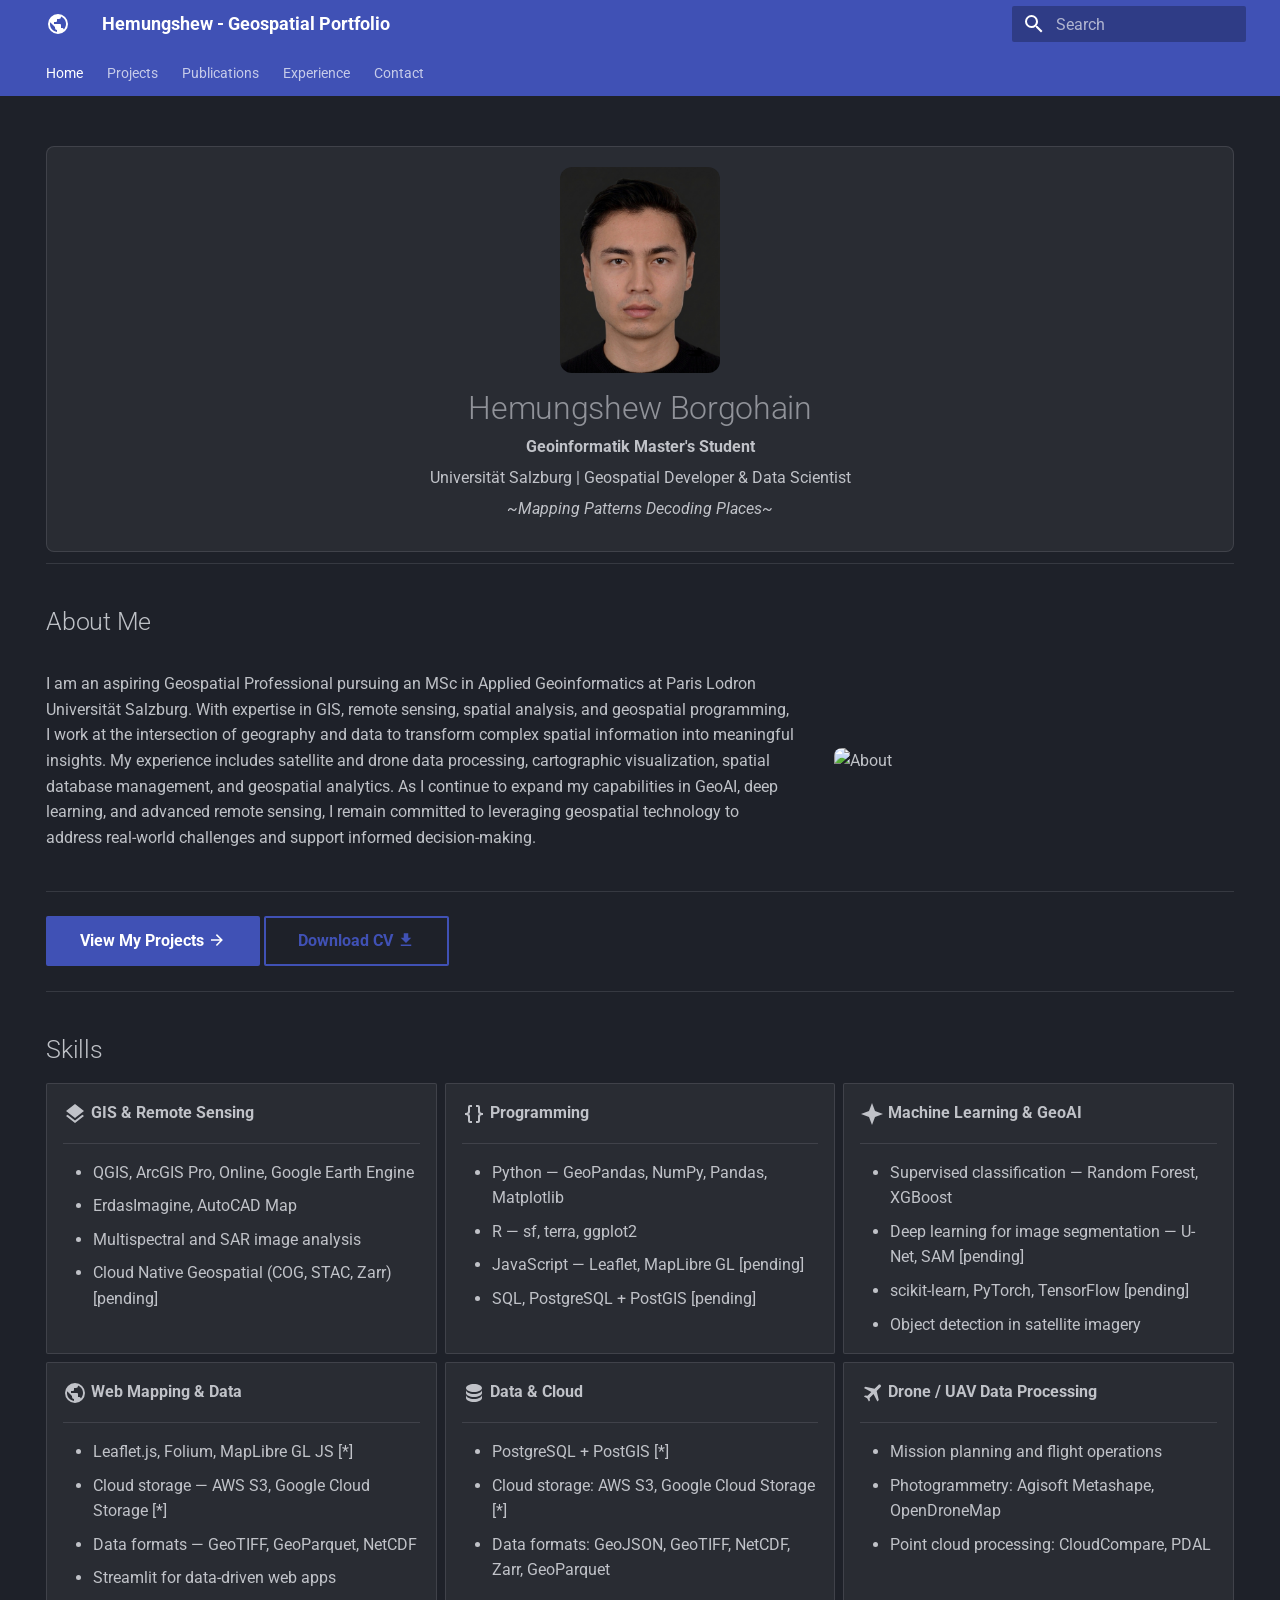
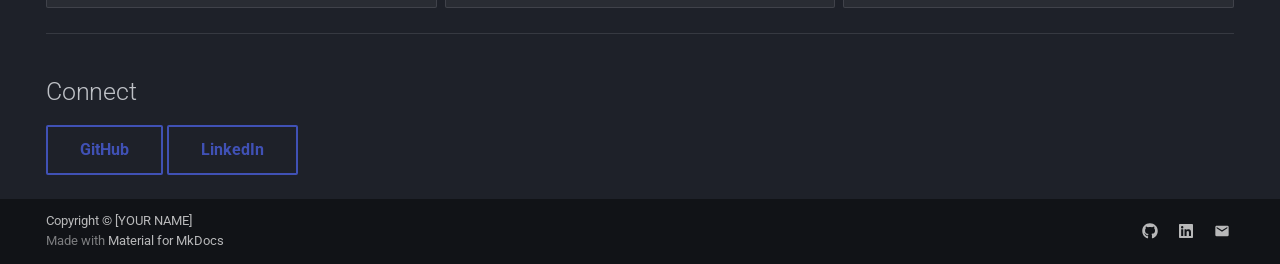
==== index.html @ 86bd63c1 "Deployed 349ab94 with MkDocs version: 1.6.1" ====
<!doctype html>
<html lang="en" class="no-js">
  <head>
    
      <meta charset="utf-8">
      <meta name="viewport" content="width=device-width,initial-scale=1">
      
        <meta name="description" content="Portfolio of Hemungshew — Geospatial Developer & Data Scientist">
      
      
        <meta name="author" content="Hemungshew">
      
      
      
      
        <link rel="next" href="projects/">
      
      
        
      
      
      <link rel="icon" href="assets/images/favicon.png">
      <meta name="generator" content="mkdocs-1.6.1, mkdocs-material-9.8.1">
    
    
      
        <title>Hemungshew - Geospatial Portfolio</title>
      
    
    
      <link rel="stylesheet" href="assets/stylesheets/main.57a0d79d.min.css">
      
        
        <link rel="stylesheet" href="assets/stylesheets/palette.fb2fffe2.min.css">
      
      


    
    
      
    
    
      
        
        
        <link rel="preconnect" href="https://fonts.gstatic.com" crossorigin>
        <link rel="stylesheet" href="https://fonts.googleapis.com/css?family=Roboto:300,300i,400,400i,700,700i%7CRoboto+Mono:400,400i,700,700i&display=fallback">
        <style>:root{--md-text-font:"Roboto";--md-code-font:"Roboto Mono"}</style>
      
    
    
      <link rel="stylesheet" href="assets/css/extra.css">
    
    <script>__md_scope=new URL(".",location),__md_hash=e=>[...e].reduce(((e,_)=>(e<<5)-e+_.charCodeAt(0)),0),__md_get=(e,_=localStorage,t=__md_scope)=>JSON.parse(_.getItem(t.pathname+"."+e)),__md_set=(e,_,t=localStorage,a=__md_scope)=>{try{t.setItem(a.pathname+"."+e,JSON.stringify(_))}catch(e){}}</script>
    
      

    
    
  </head>
  
  
    
    
    
    
    
    <body dir="ltr" data-md-color-scheme="slate" data-md-color-primary="indigo" data-md-color-accent="blue">
  
    
    <input class="md-toggle" data-md-toggle="drawer" type="checkbox" id="__drawer" autocomplete="off">
    <input class="md-toggle" data-md-toggle="search" type="checkbox" id="__search" autocomplete="off">
    <label class="md-overlay" for="__drawer"></label>
    <div data-md-component="skip">
      
        
        <a href="#about-me" class="md-skip">
          Skip to content
        </a>
      
    </div>
    <div data-md-component="announce">
      
    </div>
    
    
      

<header class="md-header" data-md-component="header">
  <nav class="md-header__inner md-grid" aria-label="Header">
    <a href="." title="Hemungshew - Geospatial Portfolio" class="md-header__button md-logo" aria-label="Hemungshew - Geospatial Portfolio" data-md-component="logo">
      
  
  <svg xmlns="http://www.w3.org/2000/svg" viewBox="0 0 24 24"><path d="M17.9 17.39c-.26-.8-1.01-1.39-1.9-1.39h-1v-3a1 1 0 0 0-1-1H8v-2h2a1 1 0 0 0 1-1V7h2a2 2 0 0 0 2-2v-.41a7.984 7.984 0 0 1 2.9 12.8M11 19.93c-3.95-.49-7-3.85-7-7.93 0-.62.08-1.22.21-1.79L9 15v1a2 2 0 0 0 2 2m1-16A10 10 0 0 0 2 12a10 10 0 0 0 10 10 10 10 0 0 0 10-10A10 10 0 0 0 12 2"/></svg>

    </a>
    <label class="md-header__button md-icon" for="__drawer">
      
      <svg xmlns="http://www.w3.org/2000/svg" viewBox="0 0 24 24"><path d="M3 6h18v2H3zm0 5h18v2H3zm0 5h18v2H3z"/></svg>
    </label>
    <div class="md-header__title" data-md-component="header-title">
      <div class="md-header__ellipsis">
        <div class="md-header__topic">
          <span class="md-ellipsis">
            Hemungshew - Geospatial Portfolio
          </span>
        </div>
        <div class="md-header__topic" data-md-component="header-topic">
          <span class="md-ellipsis">
            
              Home
            
          </span>
        </div>
      </div>
    </div>
    
      
    
    
    
    
      
      
        <label class="md-header__button md-icon" for="__search">
          
          <svg xmlns="http://www.w3.org/2000/svg" viewBox="0 0 24 24"><path d="M9.5 3A6.5 6.5 0 0 1 16 9.5c0 1.61-.59 3.09-1.56 4.23l.27.27h.79l5 5-1.5 1.5-5-5v-.79l-.27-.27A6.52 6.52 0 0 1 9.5 16 6.5 6.5 0 0 1 3 9.5 6.5 6.5 0 0 1 9.5 3m0 2C7 5 5 7 5 9.5S7 14 9.5 14 14 12 14 9.5 12 5 9.5 5"/></svg>
        </label>
        <div class="md-search" data-md-component="search" role="dialog">
  <label class="md-search__overlay" for="__search"></label>
  <div class="md-search__inner" role="search">
    <form class="md-search__form" name="search">
      <input type="text" class="md-search__input" name="query" aria-label="Search" placeholder="Search" autocapitalize="off" autocorrect="off" autocomplete="off" spellcheck="false" data-md-component="search-query" required>
      <label class="md-search__icon md-icon" for="__search">
        
        <svg xmlns="http://www.w3.org/2000/svg" viewBox="0 0 24 24"><path d="M9.5 3A6.5 6.5 0 0 1 16 9.5c0 1.61-.59 3.09-1.56 4.23l.27.27h.79l5 5-1.5 1.5-5-5v-.79l-.27-.27A6.52 6.52 0 0 1 9.5 16 6.5 6.5 0 0 1 3 9.5 6.5 6.5 0 0 1 9.5 3m0 2C7 5 5 7 5 9.5S7 14 9.5 14 14 12 14 9.5 12 5 9.5 5"/></svg>
        
        <svg xmlns="http://www.w3.org/2000/svg" viewBox="0 0 24 24"><path d="M20 11v2H8l5.5 5.5-1.42 1.42L4.16 12l7.92-7.92L13.5 5.5 8 11z"/></svg>
      </label>
      <nav class="md-search__options" aria-label="Search">
        
        <button type="reset" class="md-search__icon md-icon" title="Clear" aria-label="Clear" tabindex="-1">
          
          <svg xmlns="http://www.w3.org/2000/svg" viewBox="0 0 24 24"><path d="M19 6.41 17.59 5 12 10.59 6.41 5 5 6.41 10.59 12 5 17.59 6.41 19 12 13.41 17.59 19 19 17.59 13.41 12z"/></svg>
        </button>
      </nav>
      
    </form>
    <div class="md-search__output">
      <div class="md-search__scrollwrap" tabindex="0" data-md-scrollfix>
        <div class="md-search-result" data-md-component="search-result">
          <div class="md-search-result__meta">
            Initializing search
          </div>
          <ol class="md-search-result__list" role="presentation"></ol>
        </div>
      </div>
    </div>
  </div>
</div>
      
    
    
  </nav>
  
</header>
    
    <div class="md-container" data-md-component="container">
      
      
        
          
            
<nav class="md-tabs" aria-label="Tabs" data-md-component="tabs">
  <div class="md-grid">
    <ul class="md-tabs__list">
      
        
  
  
  
    
  
  
    <li class="md-tabs__item md-tabs__item--active">
      <a href="." class="md-tabs__link">
        
  
  
    
  
  Home

      </a>
    </li>
  

      
        
  
  
  
  
    
    
      <li class="md-tabs__item">
        <a href="projects/" class="md-tabs__link">
          
  
  
  Projects

        </a>
      </li>
    
  

      
        
  
  
  
  
    <li class="md-tabs__item">
      <a href="publications/" class="md-tabs__link">
        
  
  
    
  
  Publications

      </a>
    </li>
  

      
        
  
  
  
  
    <li class="md-tabs__item">
      <a href="experience/" class="md-tabs__link">
        
  
  
    
  
  Experience

      </a>
    </li>
  

      
        
  
  
  
  
    <li class="md-tabs__item">
      <a href="contact/" class="md-tabs__link">
        
  
  
    
  
  Contact

      </a>
    </li>
  

      
    </ul>
  </div>
</nav>
          
        
      
      <main class="md-main" data-md-component="main">
        <div class="md-main__inner md-grid">
          
            
              
                
              
              <div class="md-sidebar md-sidebar--primary" data-md-component="sidebar" data-md-type="navigation" hidden>
                <div class="md-sidebar__scrollwrap">
                  <div class="md-sidebar__inner">
                    


  


<nav class="md-nav md-nav--primary md-nav--lifted" aria-label="Navigation" data-md-level="0">
  <label class="md-nav__title" for="__drawer">
    <a href="." title="Hemungshew - Geospatial Portfolio" class="md-nav__button md-logo" aria-label="Hemungshew - Geospatial Portfolio" data-md-component="logo">
      
  
  <svg xmlns="http://www.w3.org/2000/svg" viewBox="0 0 24 24"><path d="M17.9 17.39c-.26-.8-1.01-1.39-1.9-1.39h-1v-3a1 1 0 0 0-1-1H8v-2h2a1 1 0 0 0 1-1V7h2a2 2 0 0 0 2-2v-.41a7.984 7.984 0 0 1 2.9 12.8M11 19.93c-3.95-.49-7-3.85-7-7.93 0-.62.08-1.22.21-1.79L9 15v1a2 2 0 0 0 2 2m1-16A10 10 0 0 0 2 12a10 10 0 0 0 10 10 10 10 0 0 0 10-10A10 10 0 0 0 12 2"/></svg>

    </a>
    Hemungshew - Geospatial Portfolio
  </label>
  
  <ul class="md-nav__list" data-md-scrollfix>
    
      
      
  
  
    
  
  
  
    <li class="md-nav__item md-nav__item--active">
      
      <input class="md-nav__toggle md-toggle" type="checkbox" id="__toc">
      
      
      
        <label class="md-nav__link md-nav__link--active" for="__toc">
          
  
  
  <span class="md-ellipsis">
    
  
    Home
  

    
  </span>
  
  

          <span class="md-nav__icon md-icon"></span>
        </label>
      
      <a href="." class="md-nav__link md-nav__link--active">
        
  
  
  <span class="md-ellipsis">
    
  
    Home
  

    
  </span>
  
  

      </a>
      
        

<nav class="md-nav md-nav--secondary" aria-label="Table of contents">
  
  
  
  
    <label class="md-nav__title" for="__toc">
      <span class="md-nav__icon md-icon"></span>
      Table of contents
    </label>
    <ul class="md-nav__list" data-md-component="toc" data-md-scrollfix>
      
        <li class="md-nav__item">
  <a href="#about-me" class="md-nav__link">
    <span class="md-ellipsis">
      
        About Me
      
    </span>
  </a>
  
</li>
      
        <li class="md-nav__item">
  <a href="#skills" class="md-nav__link">
    <span class="md-ellipsis">
      
        Skills
      
    </span>
  </a>
  
</li>
      
        <li class="md-nav__item">
  <a href="#connect" class="md-nav__link">
    <span class="md-ellipsis">
      
        Connect
      
    </span>
  </a>
  
</li>
      
    </ul>
  
</nav>
      
    </li>
  

    
      
      
  
  
  
  
    
    
    
    
      
      
    
    
    <li class="md-nav__item md-nav__item--nested">
      
        
        
        <input class="md-nav__toggle md-toggle " type="checkbox" id="__nav_2" >
        
          
          <label class="md-nav__link" for="__nav_2" id="__nav_2_label" tabindex="0">
            
  
  
  <span class="md-ellipsis">
    
  
    Projects
  

    
  </span>
  
  

            <span class="md-nav__icon md-icon"></span>
          </label>
        
        <nav class="md-nav" data-md-level="1" aria-labelledby="__nav_2_label" aria-expanded="false">
          <label class="md-nav__title" for="__nav_2">
            <span class="md-nav__icon md-icon"></span>
            
  
    Projects
  

          </label>
          <ul class="md-nav__list" data-md-scrollfix>
            
              
                
  
  
  
  
    <li class="md-nav__item">
      <a href="projects/" class="md-nav__link">
        
  
  
  <span class="md-ellipsis">
    
  
    All Projects
  

    
  </span>
  
  

      </a>
    </li>
  

              
            
              
                
  
  
  
  
    <li class="md-nav__item">
      <a href="projects/sample-project/" class="md-nav__link">
        
  
  
  <span class="md-ellipsis">
    
  
    Sample Project
  

    
  </span>
  
  

      </a>
    </li>
  

              
            
              
                
  
  
  
  
    <li class="md-nav__item">
      <a href="projects/sample-notebook/" class="md-nav__link">
        
  
  
  <span class="md-ellipsis">
    
  
    Sample Notebook
  

    
  </span>
  
  

      </a>
    </li>
  

              
            
          </ul>
        </nav>
      
    </li>
  

    
      
      
  
  
  
  
    <li class="md-nav__item">
      <a href="publications/" class="md-nav__link">
        
  
  
  <span class="md-ellipsis">
    
  
    Publications
  

    
  </span>
  
  

      </a>
    </li>
  

    
      
      
  
  
  
  
    <li class="md-nav__item">
      <a href="experience/" class="md-nav__link">
        
  
  
  <span class="md-ellipsis">
    
  
    Experience
  

    
  </span>
  
  

      </a>
    </li>
  

    
      
      
  
  
  
  
    <li class="md-nav__item">
      <a href="contact/" class="md-nav__link">
        
  
  
  <span class="md-ellipsis">
    
  
    Contact
  

    
  </span>
  
  

      </a>
    </li>
  

    
  </ul>
</nav>
                  </div>
                </div>
              </div>
            
            
              
                
              
              <div class="md-sidebar md-sidebar--secondary" data-md-component="sidebar" data-md-type="toc" hidden>
                <div class="md-sidebar__scrollwrap">
                  <div class="md-sidebar__inner">
                    

<nav class="md-nav md-nav--secondary" aria-label="Table of contents">
  
  
  
  
    <label class="md-nav__title" for="__toc">
      <span class="md-nav__icon md-icon"></span>
      Table of contents
    </label>
    <ul class="md-nav__list" data-md-component="toc" data-md-scrollfix>
      
        <li class="md-nav__item">
  <a href="#about-me" class="md-nav__link">
    <span class="md-ellipsis">
      
        About Me
      
    </span>
  </a>
  
</li>
      
        <li class="md-nav__item">
  <a href="#skills" class="md-nav__link">
    <span class="md-ellipsis">
      
        Skills
      
    </span>
  </a>
  
</li>
      
        <li class="md-nav__item">
  <a href="#connect" class="md-nav__link">
    <span class="md-ellipsis">
      
        Connect
      
    </span>
  </a>
  
</li>
      
    </ul>
  
</nav>
                  </div>
                </div>
              </div>
            
          
          
            <div class="md-content" data-md-component="content">
              
              <article class="md-content__inner md-typeset">
                
                  
  




<!--
CHECKLIST FOR THIS PAGE:
- [ ] Replace [YOUR NAME] with your full name (3 places)
- [ ] Replace [YOUR JOB TITLE] with your current or target role
- [ ] Replace [YOUR TAGLINE] with a short phrase describing your focus
- [ ] Rewrite the About Me paragraph with your own words
- [ ] Replace assets/images/profile.png with your actual photo (keep the filename or update it below)
- [ ] Replace assets/images/about.png with your own image (a field photo, map, or workspace shot)
- [ ] Edit the skill cards to match your actual skills (add, remove, or rename cards as needed)
- [ ] Update GitHub and LinkedIn links in the Connect section
- [ ] Add your CV PDF to docs/assets/ and update the filename in the Download CV button
-->

<div class="hero">
  <img src="assets/images/profile.png" alt="[YOUR NAME]" class="profile-photo">
  <h1>Hemungshew Borgohain</h1>
  <p><strong>Geoinformatik Master's Student</strong></p>
  <p class="hero-tagline">Universität Salzburg | Geospatial Developer & Data Scientist</p>
  <p><em>~Mapping Patterns Decoding Places~</em></p>
</div>

<hr />
<h2 id="about-me">About Me</h2>
<div class="about-section">
<div class="about-text">
<p>I am an aspiring Geospatial Professional pursuing an MSc in Applied Geoinformatics at Paris Lodron Universität Salzburg. With expertise in GIS, remote sensing, spatial analysis, and geospatial programming, I work at the intersection of geography and data to transform complex spatial information into meaningful insights. My experience includes satellite and drone data processing, cartographic visualization, spatial database management, and geospatial analytics. As I continue to expand my capabilities in GeoAI, deep learning, and advanced remote sensing, I remain committed to leveraging geospatial technology to address real-world challenges and support informed decision-making.</p>
</div>
<div class="about-image">
  <img src="assets/images/about.png" alt="About">
</div>
</div>
<hr />
<p><a class="md-button md-button--primary" href="projects/">View My Projects <span class="twemoji"><svg xmlns="http://www.w3.org/2000/svg" viewBox="0 0 24 24"><path d="M4 11v2h12l-5.5 5.5 1.42 1.42L19.84 12l-7.92-7.92L10.5 5.5 16 11z"/></svg></span></a>
<a class="md-button" href="assets/Hemungshew-CV.pdf">Download CV <span class="twemoji"><svg xmlns="http://www.w3.org/2000/svg" viewBox="0 0 24 24"><path d="M5 20h14v-2H5m14-9h-4V3H9v6H5l7 7z"/></svg></span></a></p>
<hr />
<h2 id="skills">Skills</h2>
<div class="grid cards">
<ul>
<li>
<p><span class="twemoji lg middle"><svg xmlns="http://www.w3.org/2000/svg" viewBox="0 0 24 24"><path d="m12 16 7.36-5.73L21 9l-9-7-9 7 1.63 1.27M12 18.54l-7.38-5.73L3 14.07l9 7 9-7-1.63-1.27z"/></svg></span> <strong>GIS &amp; Remote Sensing</strong></p>
<hr />
<ul>
<li>QGIS, ArcGIS Pro, Online, Google Earth Engine</li>
<li>ErdasImagine, AutoCAD Map</li>
<li>Multispectral and SAR image analysis</li>
<li>Cloud Native Geospatial (COG, STAC, Zarr) [pending]</li>
</ul>
</li>
<li>
<p><span class="twemoji lg middle"><svg xmlns="http://www.w3.org/2000/svg" viewBox="0 0 24 24"><path d="M8 3a2 2 0 0 0-2 2v4a2 2 0 0 1-2 2H3v2h1a2 2 0 0 1 2 2v4a2 2 0 0 0 2 2h2v-2H8v-5a2 2 0 0 0-2-2 2 2 0 0 0 2-2V5h2V3m6 0a2 2 0 0 1 2 2v4a2 2 0 0 0 2 2h1v2h-1a2 2 0 0 0-2 2v4a2 2 0 0 1-2 2h-2v-2h2v-5a2 2 0 0 1 2-2 2 2 0 0 1-2-2V5h-2V3z"/></svg></span> <strong>Programming</strong></p>
<hr />
<ul>
<li>Python — GeoPandas, NumPy, Pandas, Matplotlib</li>
<li>R — sf, terra, ggplot2</li>
<li>JavaScript — Leaflet, MapLibre GL [pending]</li>
<li>SQL, PostgreSQL + PostGIS [pending]</li>
</ul>
</li>
<li>
<p><span class="twemoji lg middle"><svg xmlns="http://www.w3.org/2000/svg" viewBox="0 0 24 24"><path d="M12 1 9 9l-8 3 8 3 3 8 3-8 8-3-8-3z"/></svg></span> <strong>Machine Learning &amp; GeoAI</strong></p>
<hr />
<ul>
<li>Supervised classification — Random Forest, XGBoost</li>
<li>Deep learning for image segmentation — U-Net, SAM [pending]</li>
<li>scikit-learn, PyTorch, TensorFlow [pending]</li>
<li>Object detection in satellite imagery </li>
</ul>
</li>
<li>
<p><span class="twemoji lg middle"><svg xmlns="http://www.w3.org/2000/svg" viewBox="0 0 24 24"><path d="M17.9 17.39c-.26-.8-1.01-1.39-1.9-1.39h-1v-3a1 1 0 0 0-1-1H8v-2h2a1 1 0 0 0 1-1V7h2a2 2 0 0 0 2-2v-.41a7.984 7.984 0 0 1 2.9 12.8M11 19.93c-3.95-.49-7-3.85-7-7.93 0-.62.08-1.22.21-1.79L9 15v1a2 2 0 0 0 2 2m1-16A10 10 0 0 0 2 12a10 10 0 0 0 10 10 10 10 0 0 0 10-10A10 10 0 0 0 12 2"/></svg></span> <strong>Web Mapping &amp; Data</strong></p>
<hr />
<ul>
<li>Leaflet.js, Folium, MapLibre GL JS [*]</li>
<li>Cloud storage — AWS S3, Google Cloud Storage [*]</li>
<li>Data formats — GeoTIFF, GeoParquet, NetCDF</li>
<li>Streamlit for data-driven web apps</li>
</ul>
</li>
<li>
<p><span class="twemoji lg middle"><svg xmlns="http://www.w3.org/2000/svg" viewBox="0 0 24 24"><path d="M12 3C7.58 3 4 4.79 4 7s3.58 4 8 4 8-1.79 8-4-3.58-4-8-4M4 9v3c0 2.21 3.58 4 8 4s8-1.79 8-4V9c0 2.21-3.58 4-8 4s-8-1.79-8-4m0 5v3c0 2.21 3.58 4 8 4s8-1.79 8-4v-3c0 2.21-3.58 4-8 4s-8-1.79-8-4"/></svg></span> <strong>Data &amp; Cloud</strong></p>
<hr />
<ul>
<li>PostgreSQL + PostGIS [*]</li>
<li>Cloud storage: AWS S3, Google Cloud Storage [*]</li>
<li>Data formats: GeoJSON, GeoTIFF, NetCDF, Zarr, GeoParquet</li>
</ul>
</li>
<li>
<p><span class="twemoji lg middle"><svg xmlns="http://www.w3.org/2000/svg" viewBox="0 0 24 24"><path d="M20.56 3.91c.59.59.59 1.54 0 2.12l-3.89 3.89 2.12 9.19-1.41 1.42-3.88-7.43L9.6 17l.36 2.47-1.07 1.06-1.76-3.18-3.19-1.77L5 14.5l2.5.37L11.37 11 3.94 7.09l1.42-1.41 9.19 2.12 3.89-3.89c.56-.58 1.56-.58 2.12 0"/></svg></span> <strong>Drone / UAV Data Processing</strong></p>
<hr />
<ul>
<li>Mission planning and flight operations</li>
<li>Photogrammetry: Agisoft Metashape, OpenDroneMap</li>
<li>Point cloud processing: CloudCompare, PDAL</li>
</ul>
</li>
</ul>
</div>
<hr />
<h2 id="connect">Connect</h2>
<p><a class="md-button" href="https://github.com/hemungshewborgohain7777">GitHub</a>
<a class="md-button" href="https://linkedin.com/in/et7777">LinkedIn</a></p>







  
  




  



                
              </article>
            </div>
          
          
<script>var target=document.getElementById(location.hash.slice(1));target&&target.name&&(target.checked=target.name.startsWith("__tabbed_"))</script>
        </div>
        
          <button type="button" class="md-top md-icon" data-md-component="top" hidden>
  
  <svg xmlns="http://www.w3.org/2000/svg" viewBox="0 0 24 24"><path d="M13 20h-2V8l-5.5 5.5-1.42-1.42L12 4.16l7.92 7.92-1.42 1.42L13 8z"/></svg>
  Back to top
</button>
        
      </main>
      
        <footer class="md-footer">
  
  <div class="md-footer-meta md-typeset">
    <div class="md-footer-meta__inner md-grid">
      <div class="md-copyright">
  
    <div class="md-copyright__highlight">
      Copyright &copy; [YOUR NAME]
    </div>
  
  
    Made with
    <a href="https://squidfunk.github.io/mkdocs-material/" target="_blank" rel="noopener">
      Material for MkDocs
    </a>
  
</div>
      
        
<div class="md-social">
  
    
    
    
    
      
      
    
    <a href="https://github.com/[YOUR-GITHUB-USERNAME]" target="_blank" rel="noopener" title="github.com" class="md-social__link">
      <svg xmlns="http://www.w3.org/2000/svg" viewBox="0 0 512 512"><!--! Font Awesome Free 7.1.0 by @fontawesome - https://fontawesome.com License - https://fontawesome.com/license/free (Icons: CC BY 4.0, Fonts: SIL OFL 1.1, Code: MIT License) Copyright 2025 Fonticons, Inc.--><path d="M173.9 397.4c0 2-2.3 3.6-5.2 3.6-3.3.3-5.6-1.3-5.6-3.6 0-2 2.3-3.6 5.2-3.6 3-.3 5.6 1.3 5.6 3.6m-31.1-4.5c-.7 2 1.3 4.3 4.3 4.9 2.6 1 5.6 0 6.2-2s-1.3-4.3-4.3-5.2c-2.6-.7-5.5.3-6.2 2.3m44.2-1.7c-2.9.7-4.9 2.6-4.6 4.9.3 2 2.9 3.3 5.9 2.6 2.9-.7 4.9-2.6 4.6-4.6-.3-1.9-3-3.2-5.9-2.9M252.8 8C114.1 8 8 113.3 8 252c0 110.9 69.8 205.8 169.5 239.2 12.8 2.3 17.3-5.6 17.3-12.1 0-6.2-.3-40.4-.3-61.4 0 0-70 15-84.7-29.8 0 0-11.4-29.1-27.8-36.6 0 0-22.9-15.7 1.6-15.4 0 0 24.9 2 38.6 25.8 21.9 38.6 58.6 27.5 72.9 20.9 2.3-16 8.8-27.1 16-33.7-55.9-6.2-112.3-14.3-112.3-110.5 0-27.5 7.6-41.3 23.6-58.9-2.6-6.5-11.1-33.3 2.6-67.9 20.9-6.5 69 27 69 27 20-5.6 41.5-8.5 62.8-8.5s42.8 2.9 62.8 8.5c0 0 48.1-33.6 69-27 13.7 34.7 5.2 61.4 2.6 67.9 16 17.7 25.8 31.5 25.8 58.9 0 96.5-58.9 104.2-114.8 110.5 9.2 7.9 17 22.9 17 46.4 0 33.7-.3 75.4-.3 83.6 0 6.5 4.6 14.4 17.3 12.1C436.2 457.8 504 362.9 504 252 504 113.3 391.5 8 252.8 8M105.2 352.9c-1.3 1-1 3.3.7 5.2 1.6 1.6 3.9 2.3 5.2 1 1.3-1 1-3.3-.7-5.2-1.6-1.6-3.9-2.3-5.2-1m-10.8-8.1c-.7 1.3.3 2.9 2.3 3.9 1.6 1 3.6.7 4.3-.7.7-1.3-.3-2.9-2.3-3.9-2-.6-3.6-.3-4.3.7m32.4 35.6c-1.6 1.3-1 4.3 1.3 6.2 2.3 2.3 5.2 2.6 6.5 1 1.3-1.3.7-4.3-1.3-6.2-2.2-2.3-5.2-2.6-6.5-1m-11.4-14.7c-1.6 1-1.6 3.6 0 5.9s4.3 3.3 5.6 2.3c1.6-1.3 1.6-3.9 0-6.2-1.4-2.3-4-3.3-5.6-2"/></svg>
    </a>
  
    
    
    
    
      
      
    
    <a href="https://linkedin.com/in/[YOUR-LINKEDIN-USERNAME]" target="_blank" rel="noopener" title="linkedin.com" class="md-social__link">
      <svg xmlns="http://www.w3.org/2000/svg" viewBox="0 0 448 512"><!--! Font Awesome Free 7.1.0 by @fontawesome - https://fontawesome.com License - https://fontawesome.com/license/free (Icons: CC BY 4.0, Fonts: SIL OFL 1.1, Code: MIT License) Copyright 2025 Fonticons, Inc.--><path d="M416 32H31.9C14.3 32 0 46.5 0 64.3v383.4C0 465.5 14.3 480 31.9 480H416c17.6 0 32-14.5 32-32.3V64.3c0-17.8-14.4-32.3-32-32.3M135.4 416H69V202.2h66.5V416zM102.2 96a38.5 38.5 0 1 1 0 77 38.5 38.5 0 1 1 0-77m282.1 320h-66.4V312c0-24.8-.5-56.7-34.5-56.7-34.6 0-39.9 27-39.9 54.9V416h-66.4V202.2h63.7v29.2h.9c8.9-16.8 30.6-34.5 62.9-34.5 67.2 0 79.7 44.3 79.7 101.9z"/></svg>
    </a>
  
    
    
    
    
    <a href="mailto:[YOUR-EMAIL-ADDRESS]" target="_blank" rel="noopener" title="" class="md-social__link">
      <svg xmlns="http://www.w3.org/2000/svg" viewBox="0 0 24 24"><path d="m20 8-8 5-8-5V6l8 5 8-5m0-2H4c-1.11 0-2 .89-2 2v12a2 2 0 0 0 2 2h16a2 2 0 0 0 2-2V6a2 2 0 0 0-2-2"/></svg>
    </a>
  
</div>
      
    </div>
  </div>
</footer>
      
    </div>
    <div class="md-dialog" data-md-component="dialog">
      <div class="md-dialog__inner md-typeset"></div>
    </div>
    
    
    
      
      
      <script id="__config" type="application/json">{"annotate": null, "base": ".", "features": ["navigation.tabs", "navigation.top", "content.code.copy"], "search": "assets/javascripts/workers/search.a7633da7.min.js", "tags": null, "translations": {"clipboard.copied": "Copied to clipboard", "clipboard.copy": "Copy to clipboard", "search.result.more.one": "1 more on this page", "search.result.more.other": "# more on this page", "search.result.none": "No matching documents", "search.result.one": "1 matching document", "search.result.other": "# matching documents", "search.result.placeholder": "Type to start searching", "search.result.term.missing": "Missing", "select.version": "Select version"}, "version": null}</script>
    
    
      <script src="assets/javascripts/bundle.a5f9d56c.min.js"></script>
      
    
  <script data-mkdocs-jupyter-mathjax="{&quot;url&quot;: &quot;https://cdn.jsdelivr.net/npm/mathjax@4.1.3/tex-mml-chtml.js&quot;, &quot;version&quot;: 4}">
/* Shared by full pages and Material's instant navigation. */
(() => {
  const config = JSON.parse(document.currentScript.dataset.mkdocsJupyterMathjax);
  if (window.mkdocsJupyterMathJax) return;

  let loading;
  let queue = Promise.resolve();
  let previous = [];

  const ready = async () => {
    if (!loading) {
      loading = (async () => {
        let math = window.MathJax;
        if (!math?.typesetPromise) {
          const url = new URL(config.url, document.baseURI).href;
          const existing = Array.from(document.scripts).find(script =>
            script.src && (script.src === url || script.id === 'MathJax-script' ||
              (/mathjax/i.test(script.src) &&
               /\/(?:MathJax|latest|(?:tex|mml)(?:-mml)?-(?:chtml|svg))\.js(?:[?#]|$)/i.test(script.src))));
          if (existing) {
            if (!math?.startup?.promise) {
              await new Promise((resolve, reject) => {
                existing.addEventListener('load', resolve, { once: true });
                existing.addEventListener('error', reject, { once: true });
              });
            }
          } else {
            // Keep site macros, delimiters and startup hooks when supplied.
            const options = math || {};
            window.MathJax = {
              ...options,
              loader: {
                ...options.loader,
                load: Array.from(new Set(['ui/safe', ...(options.loader?.load || [])]))
              },
              startup: { typeset: false, ...options.startup },
              tex: {
                tags: 'ams',
                useLabelIds: true,
                inlineMath: [['$', '$'], ['\\(', '\\)']],
                displayMath: [['$$', '$$'], ['\\[', '\\]']],
                processEscapes: true,
                processEnvironments: true,
                ...options.tex
              }
            };
            await new Promise((resolve, reject) => {
              const script = document.createElement('script');
              script.src = config.url;
              script.id = 'MathJax-script';
              script.async = true;
              script.onload = resolve;
              script.onerror = reject;
              document.head.appendChild(script);
            });
          }
        }
        math = window.MathJax;
        await math.startup.promise;
        return math;
      })();
    }
    const math = await loading;
    // A site owner can extend the v3 queue again on each navigation.
    await math.startup.promise;
    return math;
  };

  const unrendered = node => {
    if (node.matches('mjx-container')) return [];
    if (!node.querySelector('mjx-container')) return [node];
    // In v3, scanning generated assistive MathML again produces nested output.
    return Array.from(node.children).flatMap(unrendered);
  };

  const refresh = () => {
    // A separate chain also serializes v3, without changing v4's startup promise.
    queue = queue.then(async () => {
      const notebooks = Array.from(document.querySelectorAll('.jupyter-wrapper'));
      if (!notebooks.length && !previous.length) return;
      if (notebooks.length === previous.length &&
          notebooks.every((node, index) => node === previous[index])) return;
      const math = await ready();
      if (previous.length) {
        math.typesetClear(previous);
        math.texReset();
      }
      previous = notebooks.filter(node => node.isConnected);
      const pending = previous.flatMap(unrendered);
      if (pending.length) await math.typesetPromise(pending);
    }).catch(error => console.error('mkdocs-jupyter: MathJax rendering failed', error));
    return queue;
  };

  window.mkdocsJupyterMathJax = { refresh };
  const start = () => {
    if (typeof document$ !== 'undefined') document$.subscribe(refresh);
    else refresh();
  };
  // Theme bundles and user-provided MathJax scripts can follow notebook content.
  if (document.readyState === 'loading') {
    document.addEventListener('DOMContentLoaded', start, { once: true });
  } else start();
})();

</script>
</body>
</html>
---- assets/stylesheets/main.57a0d79d.min.css ----
@charset "UTF-8";html{box-sizing:border-box;-webkit-text-size-adjust:none;-moz-text-size-adjust:none;text-size-adjust:none}*,:after,:before{box-sizing:inherit}@media(prefers-reduced-motion){*,:after,:before{transition:none!important}}body{margin:0;-webkit-font-smoothing:antialiased;-moz-osx-font-smoothing:grayscale;--md-text-font-family:var(--md-text-font, _),
    -apple-system, BlinkMacSystemFont, Helvetica, Arial, sans-serif;--md-code-font-family:var(--md-code-font, _),
    SFMono-Regular, Consolas, Menlo, monospace}.md-typeset code:not(.focus-visible),a,button,input,label{-webkit-tap-highlight-color:transparent}a{color:inherit;text-decoration:none}hr{box-sizing:initial;display:block;height:.05rem;padding:0;overflow:visible;border:0}small{font-size:80%}sub,sup{line-height:1em}img{border-style:none}table{border-spacing:0;border-collapse:initial}td,th{font-weight:400;vertical-align:top}button{padding:0;margin:0;font-family:inherit;font-size:inherit;background:#0000;border:0}input{border:0;outline:none}:root{--md-primary-fg-color:#4051b5;--md-primary-fg-color--light:#5d6cc0;--md-primary-fg-color--dark:#303fa1;--md-primary-bg-color:#fff;--md-primary-bg-color--light:#ffffffb3;--md-accent-fg-color:#526cfe;--md-accent-fg-color--transparent:#526cfe1a;--md-accent-bg-color:#fff;--md-accent-bg-color--light:#ffffffb3;--md-typeset-table-sort-icon:url("data:image/svg+xml;charset=utf-8,<svg xmlns='http://www.w3.org/2000/svg' viewBox='0 0 24 24'><path d='m18 21-4-4h3V7h-3l4-4 4 4h-3v10h3M2 19v-2h10v2M2 13v-2h7v2M2 7V5h4v2z'/></svg>");--md-typeset-table-sort-icon--asc:url("data:image/svg+xml;charset=utf-8,<svg xmlns='http://www.w3.org/2000/svg' viewBox='0 0 24 24'><path d='M19 17h3l-4 4-4-4h3V3h2M2 17h10v2H2M6 5v2H2V5m0 6h7v2H2z'/></svg>");--md-typeset-table-sort-icon--desc:url("data:image/svg+xml;charset=utf-8,<svg xmlns='http://www.w3.org/2000/svg' viewBox='0 0 24 24'><path d='M19 7h3l-4-4-4 4h3v14h2M2 17h10v2H2M6 5v2H2V5m0 6h7v2H2z'/></svg>")}[data-md-color-scheme=default]{color-scheme:light}[data-md-color-scheme=default] img[src$="#gh-dark-mode-only"],[data-md-color-scheme=default] img[src$="#only-dark"]{display:none}:root,[data-md-color-scheme=default]{--md-hue:225deg;--md-default-fg-color:#000000de;--md-default-fg-color--light:#0000008a;--md-default-fg-color--lighter:#00000052;--md-default-fg-color--lightest:#00000012;--md-default-bg-color:#fff;--md-default-bg-color--light:#ffffffb3;--md-default-bg-color--lighter:#ffffff4d;--md-default-bg-color--lightest:#ffffff1f;--md-code-fg-color:#36464e;--md-code-bg-color:#f5f5f5;--md-code-bg-color--light:#f5f5f5b3;--md-code-bg-color--lighter:#f5f5f54d;--md-code-hl-color:#4287ff;--md-code-hl-color--light:#4287ff1a;--md-code-hl-number-color:#d52a2a;--md-code-hl-special-color:#db1457;--md-code-hl-function-color:#a846b9;--md-code-hl-constant-color:#6e59d9;--md-code-hl-keyword-color:#3f6ec6;--md-code-hl-string-color:#1c7d4d;--md-code-hl-name-color:var(--md-code-fg-color);--md-code-hl-operator-color:var(--md-default-fg-color--light);--md-code-hl-punctuation-color:var(--md-default-fg-color--light);--md-code-hl-comment-color:var(--md-default-fg-color--light);--md-code-hl-generic-color:var(--md-default-fg-color--light);--md-code-hl-variable-color:var(--md-default-fg-color--light);--md-typeset-color:var(--md-default-fg-color);--md-typeset-a-color:var(--md-primary-fg-color);--md-typeset-del-color:#f5503d26;--md-typeset-ins-color:#0bd57026;--md-typeset-kbd-color:#fafafa;--md-typeset-kbd-accent-color:#fff;--md-typeset-kbd-border-color:#b8b8b8;--md-typeset-mark-color:#ffff0080;--md-typeset-table-color:#0000001f;--md-typeset-table-color--light:#00000009;--md-admonition-fg-color:var(--md-default-fg-color);--md-admonition-bg-color:var(--md-default-bg-color);--md-warning-fg-color:#000000de;--md-warning-bg-color:#ff9;--md-footer-fg-color:#fff;--md-footer-fg-color--light:#ffffffb3;--md-footer-fg-color--lighter:#ffffff73;--md-footer-bg-color:#000000de;--md-footer-bg-color--dark:#00000052;--md-shadow-z1:0 0.2rem 0.5rem #0000000d,
    0 0 0.05rem #0000001a;--md-shadow-z2:0 0.2rem 0.5rem #0000001a,
    0 0 0.05rem #00000040;--md-shadow-z3:0 0.2rem 0.5rem #0003,
    0 0 0.05rem #00000059}.md-icon svg{display:block;width:1.2rem;height:1.2rem;fill:currentcolor}aside,body,input{font-family:var(--md-text-font-family);font-feature-settings:"kern","liga";color:var(--md-typeset-color)}code,kbd,pre{font-family:var(--md-code-font-family);font-feature-settings:"kern"}.md-typeset{font-size:.8rem;line-height:1.6;overflow-wrap:break-word;-webkit-print-color-adjust:exact;color-adjust:exact}@media print{.md-typeset{font-size:.68rem}.md-typeset code,.md-typeset kbd,.md-typeset pre{white-space:pre-wrap}}.md-typeset blockquote,.md-typeset dl,.md-typeset figure,.md-typeset ol,.md-typeset pre,.md-typeset ul{margin-top:1em;margin-bottom:1em}.md-typeset h1{margin:0 0 1.25em;font-size:2em;line-height:1.3;color:var(--md-default-fg-color--light)}.md-typeset h1,.md-typeset h2{font-weight:300;letter-spacing:-.01em}.md-typeset h2{margin:1.6em 0 .64em;font-size:1.5625em;line-height:1.4}.md-typeset h3{margin:1.6em 0 .8em;font-size:1.25em;font-weight:400;line-height:1.5;letter-spacing:-.01em}.md-typeset h2+h3{margin-top:.8em}.md-typeset h4{margin:1em 0;font-weight:700;letter-spacing:-.01em}.md-typeset h5,.md-typeset h6{margin:1.25em 0;font-size:.8em;font-weight:700;color:var(--md-default-fg-color--light);letter-spacing:-.01em}.md-typeset h5{text-transform:uppercase}.md-typeset h5 code{text-transform:none}.md-typeset hr{display:flow-root;margin:1.5em 0;border-bottom:.05rem solid var(--md-default-fg-color--lightest)}.md-typeset a{color:var(--md-typeset-a-color);word-break:break-word}.md-typeset a,.md-typeset a:before{transition:color 125ms}.md-typeset a:focus,.md-typeset a:hover{color:var(--md-accent-fg-color)}.md-typeset a:focus code,.md-typeset a:hover code{color:var(--md-accent-fg-color);background-color:var(--md-accent-fg-color--transparent)}.md-typeset a code{color:var(--md-typeset-a-color)}.md-typeset a.focus-visible{outline-color:var(--md-accent-fg-color);outline-offset:.2rem}.md-typeset code,.md-typeset kbd,.md-typeset pre{font-variant-ligatures:none;color:var(--md-code-fg-color);direction:ltr;transition:background-color 125ms}.md-typeset code{padding:0 .2941176471em;font-size:.85em;word-break:break-word;background-color:var(--md-code-bg-color);border-radius:.1rem;-webkit-box-decoration-break:clone;box-decoration-break:clone;transition:color 125ms,background-color 125ms}.md-typeset code:not(.focus-visible){outline:none}.md-typeset pre{position:relative;display:flow-root;line-height:1.4}.md-typeset pre>code{display:block;padding:.7720588235em 1.1764705882em;margin:0;overflow:auto;word-break:normal;touch-action:auto;scrollbar-color:var(--md-default-fg-color--lighter) #0000;scrollbar-width:thin;outline-color:var(--md-accent-fg-color);box-shadow:none;-webkit-box-decoration-break:slice;box-decoration-break:slice}.md-typeset pre>code:hover{scrollbar-color:var(--md-accent-fg-color) #0000}.md-typeset pre>code::-webkit-scrollbar{width:.2rem;height:.2rem}.md-typeset pre>code::-webkit-scrollbar-thumb{background-color:var(--md-default-fg-color--lighter)}.md-typeset pre>code::-webkit-scrollbar-thumb:hover{background-color:var(--md-accent-fg-color)}.md-typeset kbd{display:inline-block;padding:0 .6666666667em;font-size:.75em;color:var(--md-default-fg-color);word-break:break-word;vertical-align:text-top;background-color:var(--md-typeset-kbd-color);border-radius:.1rem;box-shadow:0 .1rem 0 .05rem var(--md-typeset-kbd-border-color),0 .1rem 0 var(--md-typeset-kbd-border-color),0 -.1rem .2rem var(--md-typeset-kbd-accent-color) inset}.md-typeset mark{color:inherit;word-break:break-word;background-color:var(--md-typeset-mark-color);-webkit-box-decoration-break:clone;box-decoration-break:clone}.md-typeset abbr{text-decoration:none;cursor:help}.md-typeset [data-preview],.md-typeset abbr{border-bottom:.05rem dotted var(--md-default-fg-color--light)}.md-typeset small{opacity:.75}[dir=ltr] .md-typeset sub,[dir=ltr] .md-typeset sup{margin-left:.078125em}[dir=rtl] .md-typeset sub,[dir=rtl] .md-typeset sup{margin-right:.078125em}[dir=ltr] .md-typeset blockquote{padding-left:.6rem;border-left:.2rem solid var(--md-default-fg-color--lighter)}[dir=rtl] .md-typeset blockquote{padding-right:.6rem;border-right:.2rem solid var(--md-default-fg-color--lighter)}.md-typeset blockquote{margin-left:0;margin-right:0;color:var(--md-default-fg-color--light)}.md-typeset ul{list-style-type:disc}.md-typeset ul[type]{list-style-type:revert-layer}[dir=ltr] .md-typeset ol,[dir=ltr] .md-typeset ol li ol,[dir=ltr] .md-typeset ol li ul,[dir=ltr] .md-typeset ul,[dir=ltr] .md-typeset ul li ol,[dir=ltr] .md-typeset ul li ul{margin-left:.625em}[dir=rtl] .md-typeset ol,[dir=rtl] .md-typeset ol li ol,[dir=rtl] .md-typeset ol li ul,[dir=rtl] .md-typeset ul,[dir=rtl] .md-typeset ul li ol,[dir=rtl] .md-typeset ul li ul{margin-right:.625em}.md-typeset ol,.md-typeset ul{padding:0}.md-typeset ol:not([hidden]),.md-typeset ul:not([hidden]){display:flow-root}.md-typeset ol ol,.md-typeset ul ol{list-style-type:lower-alpha}.md-typeset ol ol ol,.md-typeset ul ol ol{list-style-type:lower-roman}.md-typeset ol ol ol ol,.md-typeset ul ol ol ol{list-style-type:upper-alpha}.md-typeset ol ol ol ol ol,.md-typeset ul ol ol ol ol{list-style-type:upper-roman}.md-typeset ol[type],.md-typeset ul[type]{list-style-type:revert-layer}[dir=ltr] .md-typeset ol li,[dir=ltr] .md-typeset ul li{margin-left:1.25em}[dir=rtl] .md-typeset ol li,[dir=rtl] .md-typeset ul li{margin-right:1.25em}.md-typeset ol li,.md-typeset ul li{margin-bottom:.5em}.md-typeset ol li blockquote,.md-typeset ol li p,.md-typeset ul li blockquote,.md-typeset ul li p{margin:.5em 0}.md-typeset ol li:last-child,.md-typeset ul li:last-child{margin-bottom:0}.md-typeset ol li ol,.md-typeset ol li ul,.md-typeset ul li ol,.md-typeset ul li ul{margin-top:.5em;margin-bottom:.5em}[dir=ltr] .md-typeset dd{margin-left:1.875em}[dir=rtl] .md-typeset dd{margin-right:1.875em}.md-typeset dd{margin-top:1em;margin-bottom:1.5em}.md-typeset img,.md-typeset svg,.md-typeset video{max-width:100%;height:auto}.md-typeset img[align=left]{margin:1em 1em 1em 0}.md-typeset img[align=right]{margin:1em 0 1em 1em}.md-typeset img[align]:only-child{margin-top:0}.md-typeset figure{display:flow-root;width:fit-content;max-width:100%;margin:1em auto;text-align:center}.md-typeset figure img{display:block;margin:0 auto}.md-typeset figcaption{max-width:24rem;margin:1em auto;font-style:italic}.md-typeset iframe{max-width:100%}.md-typeset table:not([class]){display:inline-block;max-width:100%;overflow:auto;font-size:.64rem;touch-action:auto;background-color:var(--md-default-bg-color);border:.05rem solid var(--md-typeset-table-color);border-radius:.1rem}@media print{.md-typeset table:not([class]){display:table}}.md-typeset table:not([class])+*{margin-top:1.5em}.md-typeset table:not([class]) td>:first-child,.md-typeset table:not([class]) th>:first-child{margin-top:0}.md-typeset table:not([class]) td>:last-child,.md-typeset table:not([class]) th>:last-child{margin-bottom:0}.md-typeset table:not([class]) td:not([align]),.md-typeset table:not([class]) th:not([align]){text-align:left}[dir=rtl] .md-typeset table:not([class]) td:not([align]),[dir=rtl] .md-typeset table:not([class]) th:not([align]){text-align:right}.md-typeset table:not([class]) th{min-width:5rem;padding:.9375em 1.25em;font-weight:700;vertical-align:top}.md-typeset table:not([class]) td{padding:.9375em 1.25em;vertical-align:top;border-top:.05rem solid var(--md-typeset-table-color)}.md-typeset table:not([class]) tbody tr{transition:background-color 125ms}.md-typeset table:not([class]) tbody tr:hover{background-color:var(--md-typeset-table-color--light);box-shadow:0 .05rem 0 var(--md-default-bg-color) inset}.md-typeset table:not([class]) a{word-break:normal}.md-typeset table th[role=columnheader]{cursor:pointer}[dir=ltr] .md-typeset table th[role=columnheader]:after{margin-left:.5em}[dir=rtl] .md-typeset table th[role=columnheader]:after{margin-right:.5em}.md-typeset table th[role=columnheader]:after{display:inline-block;width:1.2em;height:1.2em;vertical-align:text-bottom;content:"";-webkit-mask-image:var(--md-typeset-table-sort-icon);mask-image:var(--md-typeset-table-sort-icon);-webkit-mask-repeat:no-repeat;mask-repeat:no-repeat;-webkit-mask-size:contain;mask-size:contain;transition:background-color 125ms}.md-typeset table th[role=columnheader]:hover:after{background-color:var(--md-default-fg-color--lighter)}.md-typeset table th[role=columnheader][aria-sort=ascending]:after{background-color:var(--md-default-fg-color--light);-webkit-mask-image:var(--md-typeset-table-sort-icon--asc);mask-image:var(--md-typeset-table-sort-icon--asc)}.md-typeset table th[role=columnheader][aria-sort=descending]:after{background-color:var(--md-default-fg-color--light);-webkit-mask-image:var(--md-typeset-table-sort-icon--desc);mask-image:var(--md-typeset-table-sort-icon--desc)}.md-typeset__scrollwrap{margin:1em -.8rem;overflow-x:auto;touch-action:auto}.md-typeset__table{display:inline-block;padding:0 .8rem;margin-bottom:.5em}@media print{.md-typeset__table{display:block}}html .md-typeset__table table{display:table;width:100%;margin:0;overflow:hidden}@media screen and (max-width:44.984375em){.md-content__inner>pre{margin:1em -.8rem}.md-content__inner>pre code{border-radius:0}}.md-typeset .md-author{position:relative;display:block;flex-shrink:0;width:1.6rem;height:1.6rem;overflow:hidden;border-radius:100%;transition:color 125ms,transform 125ms}.md-typeset .md-author img{display:block}.md-typeset .md-author--more{font-size:.6rem;font-weight:700;line-height:1.6rem;color:var(--md-default-fg-color--lighter);text-align:center;background:var(--md-default-fg-color--lightest)}.md-typeset .md-author--long{width:2.4rem;height:2.4rem}.md-typeset a.md-author{transform:scale(1)}.md-typeset a.md-author img{filter:grayscale(100%) opacity(75%);border-radius:100%;transition:filter 125ms}.md-typeset a.md-author:focus,.md-typeset a.md-author:hover{z-index:1;transform:scale(1.1)}.md-typeset a.md-author:focus img,.md-typeset a.md-author:hover img{filter:grayscale(0)}.md-banner{overflow:auto;color:var(--md-footer-fg-color);background-color:var(--md-footer-bg-color)}@media print{.md-banner{display:none}}.md-banner--warning{color:var(--md-warning-fg-color);background-color:var(--md-warning-bg-color)}.md-banner__inner{padding:0 .8rem;margin:.6rem auto;font-size:.7rem}[dir=ltr] .md-banner__button{float:right}[dir=rtl] .md-banner__button{float:left}.md-banner__button{color:inherit;cursor:pointer;transition:opacity .25s}.no-js .md-banner__button{display:none}.md-banner__button:hover{opacity:.7}html{height:100%;overflow-x:hidden;font-size:125%}@media screen and (min-width:100em){html{font-size:137.5%}}@media screen and (min-width:125em){html{font-size:150%}}body{position:relative;display:flex;flex-direction:column;width:100%;min-height:100%;font-size:.5rem;background-color:var(--md-default-bg-color)}@media print{body{display:block}}@media screen and (max-width:59.984375em){body[data-md-scrolllock]{position:fixed}}.md-grid{max-width:61rem;margin-left:auto;margin-right:auto}.md-container{display:flex;flex-grow:1;flex-direction:column}@media print{.md-container{display:block}}.md-main{flex-grow:1}.md-main__inner{display:flex;height:100%;margin-top:1.5rem}.md-ellipsis{overflow:hidden;text-overflow:ellipsis}.md-toggle{display:none}.md-option{position:absolute;width:0;height:0;opacity:0}.md-option:checked+label:not([hidden]){display:block}.md-option.focus-visible+label{outline-style:auto;outline-color:var(--md-accent-fg-color)}.md-skip{position:fixed;z-index:-1;padding:.3rem .5rem;margin:.5rem;font-size:.64rem;color:var(--md-default-bg-color);background-color:var(--md-default-fg-color);border-radius:.1rem;outline-color:var(--md-accent-fg-color);opacity:0;transform:translateY(.4rem)}.md-skip:focus{z-index:10;opacity:1;transition:transform .25s cubic-bezier(.4,0,.2,1),opacity 175ms 75ms;transform:translateY(0)}@page{margin:25mm}:root{--md-clipboard-icon:url("data:image/svg+xml;charset=utf-8,<svg xmlns='http://www.w3.org/2000/svg' viewBox='0 0 24 24'><path d='M19 21H8V7h11m0-2H8a2 2 0 0 0-2 2v14a2 2 0 0 0 2 2h11a2 2 0 0 0 2-2V7a2 2 0 0 0-2-2m-3-4H4a2 2 0 0 0-2 2v14h2V3h12z'/></svg>");--md-code-select-icon:url("data:image/svg+xml;charset=utf-8,<svg xmlns='http://www.w3.org/2000/svg' viewBox='0 0 24 24'><path d='M19 19h-4v2h4c1.1 0 2-.9 2-2v-4h-2m0-12h-4v2h4v4h2V5c0-1.1-.9-2-2-2M5 5h4V3H5c-1.1 0-2 .9-2 2v4h2m0 6H3v4c0 1.1.9 2 2 2h4v-2H5zm2-4h2v2H7zm4 0h2v2h-2zm4 0h2v2h-2zM7 7h2v2H7zm4 0h2v2h-2zm4 0h2v2h-2zm-8 8h2v2H7zm4 0h2v2h-2zm4 0h2v2h-2z'/></svg>");--md-code-copy-icon:url("data:image/svg+xml;charset=utf-8,<svg xmlns='http://www.w3.org/2000/svg' viewBox='0 0 24 24'><path d='M19 21H8V7h11m0-2H8a2 2 0 0 0-2 2v14a2 2 0 0 0 2 2h11a2 2 0 0 0 2-2V7a2 2 0 0 0-2-2m-3-4H4a2 2 0 0 0-2 2v14h2V3h12z'/></svg>")}.md-clipboard{z-index:1;width:1.5em;height:1.5em;color:var(--md-default-fg-color--lightest);cursor:pointer;border-radius:.1rem;outline-color:var(--md-accent-fg-color);outline-offset:.1rem;transition:color .25s}@media print{.md-clipboard{display:none}}.md-clipboard:not(.focus-visible){outline:none;-webkit-tap-highlight-color:transparent}:hover>.md-clipboard{color:var(--md-default-fg-color--light)}.md-clipboard:focus,.md-clipboard:hover{color:var(--md-accent-fg-color)}.md-clipboard:after{display:block;width:1.125em;height:1.125em;margin:0 auto;content:"";background-color:currentcolor;-webkit-mask-image:var(--md-clipboard-icon);mask-image:var(--md-clipboard-icon);-webkit-mask-repeat:no-repeat;mask-repeat:no-repeat;-webkit-mask-position:center;mask-position:center;-webkit-mask-size:contain;mask-size:contain}.md-clipboard--inline{cursor:pointer}.md-clipboard--inline code{transition:color .25s,background-color .25s}.md-clipboard--inline:focus code,.md-clipboard--inline:hover code{color:var(--md-accent-fg-color);background-color:var(--md-accent-fg-color--transparent)}.md-typeset .md-code__content{display:grid}.md-code__nav{position:absolute;top:.25em;right:.25em;z-index:1;display:flex;gap:.2rem;padding:.2rem;background-color:var(--md-code-bg-color--lighter);border-radius:.1rem;transition:background-color .25s}:hover>.md-code__nav{background-color:var(--md-code-bg-color--light)}.md-code__button{display:block;width:1.5em;height:1.5em;color:var(--md-default-fg-color--lightest);cursor:pointer;outline-color:var(--md-accent-fg-color);outline-offset:.1rem;transition:color .25s}:hover>*>.md-code__button{color:var(--md-default-fg-color--light)}.md-code__button.focus-visible,.md-code__button:hover{color:var(--md-accent-fg-color)}.md-code__button--active{color:var(--md-default-fg-color)!important}.md-code__button:after{display:block;width:1.125em;height:1.125em;margin:0 auto;content:"";background-color:currentcolor;-webkit-mask-repeat:no-repeat;mask-repeat:no-repeat;-webkit-mask-position:center;mask-position:center;-webkit-mask-size:contain;mask-size:contain}.md-code__button[data-md-type=select]:after{-webkit-mask-image:var(--md-code-select-icon);mask-image:var(--md-code-select-icon)}.md-code__button[data-md-type=copy]:after{-webkit-mask-image:var(--md-code-copy-icon);mask-image:var(--md-code-copy-icon)}@keyframes consent{0%{opacity:0;transform:translateY(100%)}to{opacity:1;transform:translateY(0)}}@keyframes overlay{0%{opacity:0}to{opacity:1}}.md-consent__overlay{position:fixed;top:0;z-index:5;width:100%;height:100%;background-color:#0000008a;-webkit-backdrop-filter:blur(.1rem);backdrop-filter:blur(.1rem);opacity:1;animation:overlay .25s both}.md-consent__inner{position:fixed;bottom:0;z-index:5;width:100%;max-height:100%;padding:0;overflow:auto;background-color:var(--md-default-bg-color);border:0;border-radius:.1rem;box-shadow:0 0 .2rem #0000001a,0 .2rem .4rem #0003;animation:consent .5s cubic-bezier(.1,.7,.1,1) both}.md-consent__form{padding:.8rem}.md-consent__settings{display:none;margin:1em 0}input:checked+.md-consent__settings{display:block}.md-consent__controls{margin-bottom:.8rem}.md-typeset .md-consent__controls .md-button{display:inline}@media screen and (max-width:44.984375em){.md-typeset .md-consent__controls .md-button{display:block;width:100%;margin-top:.4rem;text-align:center}}.md-consent label{cursor:pointer}.md-content{flex-grow:1;min-width:0}.md-content__inner{padding-top:.6rem;margin:0 .8rem 1.2rem}@media screen and (min-width:76.25em){[dir=ltr] .md-sidebar--primary:not([hidden])~.md-content>.md-content__inner,[dir=rtl] .md-sidebar--secondary:not([hidden])~.md-content>.md-content__inner{margin-left:1.2rem}[dir=ltr] .md-sidebar--secondary:not([hidden])~.md-content>.md-content__inner,[dir=rtl] .md-sidebar--primary:not([hidden])~.md-content>.md-content__inner{margin-right:1.2rem}}.md-content__inner:before{display:block;height:.4rem;content:""}.md-content__inner>:last-child{margin-bottom:0}[dir=ltr] .md-content__button{float:right;margin-left:.4rem}[dir=rtl] .md-content__button{float:left;margin-right:.4rem}.md-content__button{padding:0;margin:.4rem 0}@media print{.md-content__button{display:none}}.md-typeset .md-content__button{color:var(--md-default-fg-color--lighter)}.md-content__button svg{display:inline;vertical-align:top}[dir=rtl] .md-content__button svg{transform:scaleX(-1)}[dir=ltr] .md-dialog{right:.8rem}[dir=rtl] .md-dialog{left:.8rem}.md-dialog{position:fixed;bottom:.8rem;z-index:4;min-width:11.1rem;padding:.4rem .6rem;pointer-events:none;background-color:var(--md-default-fg-color);border-radius:.1rem;box-shadow:var(--md-shadow-z3);opacity:0;transition:transform 0s .4s,opacity .4s;transform:translateY(100%)}@media print{.md-dialog{display:none}}.md-dialog--active{pointer-events:auto;opacity:1;transition:transform .4s cubic-bezier(.075,.85,.175,1),opacity .4s;transform:translateY(0)}.md-dialog__inner{font-size:.7rem;color:var(--md-default-bg-color)}.md-feedback{margin:2em 0 1em;text-align:center}.md-feedback fieldset{padding:0;margin:0;border:none}.md-feedback__title{margin:1em auto;font-weight:700}.md-feedback__inner{position:relative}.md-feedback__list{position:relative;display:flex;flex-wrap:wrap;place-content:baseline center}.md-feedback__list:hover .md-icon:not(:disabled){color:var(--md-default-fg-color--lighter)}:disabled .md-feedback__list{min-height:1.8rem}.md-feedback__icon{flex-shrink:0;margin:0 .1rem;color:var(--md-default-fg-color--light);cursor:pointer;transition:color 125ms}.md-feedback__icon:not(:disabled).md-icon:hover{color:var(--md-accent-fg-color)}.md-feedback__icon:disabled{color:var(--md-default-fg-color--lightest);pointer-events:none}.md-feedback__note{position:relative;opacity:0;transition:transform .4s cubic-bezier(.1,.7,.1,1),opacity .15s;transform:translateY(.4rem)}.md-feedback__note>*{max-width:16rem;margin:0 auto}:disabled .md-feedback__note{opacity:1;transform:translateY(0)}@media print{.md-feedback,.md-footer{display:none}}.md-footer{color:var(--md-footer-fg-color);background-color:var(--md-footer-bg-color)}.md-footer__inner{justify-content:space-between;padding:.2rem;overflow:auto}.md-footer__inner:not([hidden]){display:flex}.md-footer__link{display:flex;flex-grow:.01;align-items:end;max-width:100%;margin-top:1rem;margin-bottom:.4rem;overflow:hidden;outline-color:var(--md-accent-fg-color);transition:opacity .25s}.md-footer__link:focus,.md-footer__link:hover{opacity:.7}[dir=rtl] .md-footer__link svg{transform:scaleX(-1)}@media screen and (max-width:44.984375em){.md-footer__link--prev{flex-shrink:0}.md-footer__link--prev .md-footer__title{display:none}}[dir=ltr] .md-footer__link--next{margin-left:auto}.md-footer__link--next{text-align:right}[dir=rtl] .md-footer__link--next{margin-right:auto;text-align:left}.md-footer__title{flex-grow:1;max-width:calc(100% - 2.4rem);padding:0 1rem;margin-bottom:.7rem;font-size:.9rem;white-space:nowrap}.md-footer__button{padding:.4rem;margin:.2rem}.md-footer__direction{font-size:.64rem;opacity:.7}.md-footer-meta{background-color:var(--md-footer-bg-color--dark)}.md-footer-meta__inner{display:flex;flex-wrap:wrap;justify-content:space-between;padding:.2rem}html .md-footer-meta.md-typeset a{color:var(--md-footer-fg-color--light)}html .md-footer-meta.md-typeset a:focus,html .md-footer-meta.md-typeset a:hover{color:var(--md-footer-fg-color)}.md-copyright{width:100%;padding:.4rem 0;margin:auto .6rem;font-size:.64rem;color:var(--md-footer-fg-color--lighter)}.md-copyright__highlight{color:var(--md-footer-fg-color--light)}.md-social{display:inline-flex;gap:.2rem;padding:.2rem 0 .6rem;margin:0 .4rem}@media screen and (min-width:45em){.md-copyright{width:auto}.md-social{padding:.6rem 0}}.md-social__link{display:inline-block;width:1.6rem;height:1.6rem;text-align:center}.md-social__link:before{line-height:1.9}.md-social__link svg{max-height:.8rem;vertical-align:-25%;fill:currentcolor}.md-typeset .md-button{display:inline-block;padding:.625em 2em;font-weight:700;color:var(--md-primary-fg-color);cursor:pointer;border:.1rem solid;border-radius:.1rem;transition:color 125ms,background-color 125ms,border-color 125ms}.md-typeset .md-button--primary{color:var(--md-primary-bg-color);background-color:var(--md-primary-fg-color);border-color:var(--md-primary-fg-color)}.md-typeset .md-button:focus,.md-typeset .md-button:hover{color:var(--md-accent-bg-color);background-color:var(--md-accent-fg-color);border-color:var(--md-accent-fg-color)}[dir=ltr] .md-typeset .md-input,[dir=rtl] .md-typeset .md-input{border-top-left-radius:.1rem}[dir=ltr] .md-typeset .md-input,[dir=rtl] .md-typeset .md-input{border-top-right-radius:.1rem}.md-typeset .md-input{height:1.8rem;padding:0 .6rem;font-size:.8rem;border-bottom:.1rem solid var(--md-default-fg-color--lighter);box-shadow:var(--md-shadow-z1);transition:border .25s,box-shadow .25s}.md-typeset .md-input:focus,.md-typeset .md-input:hover{border-bottom-color:var(--md-accent-fg-color);box-shadow:var(--md-shadow-z2)}.md-typeset .md-input--stretch{width:100%}.md-header{position:sticky;left:0;right:0;top:0;z-index:4;display:block;color:var(--md-primary-bg-color);background-color:var(--md-primary-fg-color);box-shadow:0 0 .2rem #0000,0 .2rem .4rem #0000}@media print{.md-header{display:none}}.md-header[hidden]{transition:transform .25s cubic-bezier(.8,0,.6,1),box-shadow .25s;transform:translateY(-100%)}.md-header--shadow{box-shadow:0 0 .2rem #0000001a,0 .2rem .4rem #0003;transition:transform .25s cubic-bezier(.1,.7,.1,1),box-shadow .25s}.md-header__inner{display:flex;align-items:center;padding:0 .2rem}.md-header__button{position:relative;z-index:1;padding:.4rem;margin:.2rem;color:currentcolor;vertical-align:middle;cursor:pointer;outline-color:var(--md-accent-fg-color);transition:opacity .25s}.md-header__button:hover{opacity:.7}.md-header__button:not([hidden]){display:inline-block}.md-header__button:not(.focus-visible){outline:none;-webkit-tap-highlight-color:transparent}.md-header__button.md-logo{padding:.4rem;margin:.2rem}@media screen and (max-width:76.234375em){.md-header__button.md-logo{display:none}}.md-header__button.md-logo img,.md-header__button.md-logo svg{display:block;width:auto;height:1.2rem;fill:currentcolor}@media screen and (min-width:60em){.md-header__button[for=__search]{display:none}}.no-js .md-header__button[for=__search]{display:none}[dir=rtl] .md-header__button[for=__search] svg{transform:scaleX(-1)}@media screen and (min-width:76.25em){.md-header__button[for=__drawer]{display:none}}.md-header__topic{position:absolute;display:flex;max-width:100%;white-space:nowrap;transition:transform .4s cubic-bezier(.1,.7,.1,1),opacity .15s}.md-header__topic+.md-header__topic{z-index:-1;pointer-events:none;opacity:0;transition:transform .4s cubic-bezier(1,.7,.1,.1),opacity .15s;transform:translateX(1.25rem)}[dir=rtl] .md-header__topic+.md-header__topic{transform:translateX(-1.25rem)}.md-draft,.md-header__topic:first-child,.md-nav__title{font-weight:700}[dir=ltr] .md-header__title{margin-left:1rem;margin-right:.4rem}[dir=rtl] .md-header__title{margin-right:1rem;margin-left:.4rem}.md-header__title{flex-grow:1;height:2.4rem;font-size:.9rem;line-height:2.4rem}.md-header__title--active .md-header__topic{z-index:-1;pointer-events:none;opacity:0;transition:transform .4s cubic-bezier(1,.7,.1,.1),opacity .15s;transform:translateX(-1.25rem)}[dir=rtl] .md-header__title--active .md-header__topic{transform:translateX(1.25rem)}.md-header__title--active .md-header__topic+.md-header__topic{z-index:0;pointer-events:auto;opacity:1;transition:transform .4s cubic-bezier(.1,.7,.1,1),opacity .15s;transform:translateX(0)}.md-header__title>.md-header__ellipsis{position:relative;width:100%;height:100%}.md-header__option{display:flex;flex-shrink:0;max-width:100%;white-space:nowrap;transition:max-width 0s .25s,opacity .25s .25s}[data-md-toggle=search]:checked~.md-header .md-header__option{max-width:0;opacity:0;transition:max-width,opacity}.md-header__option>input{bottom:0}.md-header__source{display:none}@media screen and (min-width:60em){[dir=ltr] .md-header__source{margin-left:1rem}[dir=rtl] .md-header__source{margin-right:1rem}.md-header__source{display:block;width:11.7rem;max-width:11.7rem}}@media screen and (min-width:76.25em){[dir=ltr] .md-header__source{margin-left:1.4rem}[dir=rtl] .md-header__source{margin-right:1.4rem}}.md-meta{font-size:.7rem;line-height:1.3;color:var(--md-default-fg-color--light)}.md-meta__list{display:inline-flex;flex-wrap:wrap;padding:0;margin:0;list-style:none}.md-meta__item:not(:last-child):after{margin-left:.2rem;margin-right:.2rem;content:"·"}.md-meta__link{color:var(--md-typeset-a-color)}.md-meta__link:focus,.md-meta__link:hover{color:var(--md-accent-fg-color)}.md-draft{display:inline-block;padding-left:.5714285714em;padding-right:.5714285714em;color:#fff;background-color:#ff1744;border-radius:.125em}:root{--md-nav-icon--prev:url("data:image/svg+xml;charset=utf-8,<svg xmlns='http://www.w3.org/2000/svg' viewBox='0 0 24 24'><path d='M20 11v2H8l5.5 5.5-1.42 1.42L4.16 12l7.92-7.92L13.5 5.5 8 11z'/></svg>");--md-nav-icon--next:url("data:image/svg+xml;charset=utf-8,<svg xmlns='http://www.w3.org/2000/svg' viewBox='0 0 24 24'><path d='M8.59 16.58 13.17 12 8.59 7.41 10 6l6 6-6 6z'/></svg>");--md-toc-icon:url("data:image/svg+xml;charset=utf-8,<svg xmlns='http://www.w3.org/2000/svg' viewBox='0 0 24 24'><path d='M3 9h14V7H3zm0 4h14v-2H3zm0 4h14v-2H3zm16 0h2v-2h-2zm0-10v2h2V7zm0 6h2v-2h-2z'/></svg>");--md-path-icon:url("data:image/svg+xml;charset=utf-8,<svg xmlns='http://www.w3.org/2000/svg' viewBox='0 0 24 24'><path d='M8.59 16.58 13.17 12 8.59 7.41 10 6l6 6-6 6z'/></svg>");--md-post-pin-icon:url("data:image/svg+xml;charset=utf-8,<svg xmlns='http://www.w3.org/2000/svg' viewBox='0 0 24 24'><path d='M16 12V4h1V2H7v2h1v8l-2 2v2h5.2v6h1.6v-6H18v-2z'/></svg>");--md-progress-value:0;--md-progress-delay:400ms;--md-search-result-icon:url("data:image/svg+xml;charset=utf-8,<svg xmlns='http://www.w3.org/2000/svg' viewBox='0 0 24 24'><path d='M14 2H6a2 2 0 0 0-2 2v16a2 2 0 0 0 2 2h7c-.41-.25-.8-.56-1.14-.9-.33-.33-.61-.7-.86-1.1H6V4h7v5h5v1.18c.71.16 1.39.43 2 .82V8zm6.31 16.9c1.33-2.11.69-4.9-1.4-6.22-2.11-1.33-4.91-.68-6.22 1.4-1.34 2.11-.69 4.89 1.4 6.22 1.46.93 3.32.93 4.79.02L22 23.39 23.39 22zm-3.81.1a2.5 2.5 0 0 1-2.5-2.5 2.5 2.5 0 0 1 2.5-2.5 2.5 2.5 0 0 1 2.5 2.5 2.5 2.5 0 0 1-2.5 2.5'/></svg>")}.md-nav,.md-nav__link .md-typeset{font-size:.7rem;line-height:1.3}.md-nav__title{display:block;padding:0 .6rem;overflow:hidden;color:var(--md-default-fg-color--light);text-overflow:ellipsis}.md-nav__title .md-nav__button{display:none}.md-nav__title .md-nav__button img{width:auto;height:100%}.md-nav__title .md-nav__button.md-logo img,.md-nav__title .md-nav__button.md-logo svg{display:block;width:auto;max-width:100%;height:2.4rem;object-fit:contain;fill:currentcolor}.md-nav__list{padding:0;margin:0;list-style:none}.md-nav__link{display:flex;gap:.4rem;align-items:flex-start;margin-top:.625em;scroll-snap-align:start;transition:color 125ms}.md-nav__link--passed,.md-nav__link--passed code{color:var(--md-default-fg-color--light)}.md-nav__item .md-nav__link--active,.md-nav__item .md-nav__link--active code{color:var(--md-typeset-a-color)}.md-nav__link .md-ellipsis{position:relative}.md-nav__link .md-ellipsis code{word-break:normal}[dir=ltr] .md-nav__link .md-icon:last-child{margin-left:auto}[dir=rtl] .md-nav__link .md-icon:last-child{margin-right:auto}.md-nav__link svg{position:relative;flex-shrink:0;height:1.3em;fill:currentcolor}.md-nav__link[for]:focus,.md-nav__link[for]:hover,.md-nav__link[href]:focus,.md-nav__link[href]:hover{color:var(--md-accent-fg-color);cursor:pointer}.md-nav__link[for]:focus code,.md-nav__link[for]:hover code,.md-nav__link[href]:focus code,.md-nav__link[href]:hover code{color:var(--md-accent-fg-color);background-color:var(--md-accent-fg-color--transparent)}.md-nav__link.focus-visible,.md-pagination__link.focus-visible{outline-color:var(--md-accent-fg-color);outline-offset:.2rem}.md-nav--primary .md-nav__link[for=__toc]{display:none}.md-nav--primary .md-nav__link[for=__toc] .md-icon:after{display:block;width:100%;height:100%;background-color:currentcolor;-webkit-mask-image:var(--md-toc-icon);mask-image:var(--md-toc-icon)}.md-nav--primary .md-nav__link[for=__toc]~.md-nav,.md-nav__source{display:none}.md-nav__container>.md-nav__link{margin-top:0}.md-nav__container>.md-nav__link:first-child{flex-grow:1;min-width:0}.md-nav__icon{flex-shrink:0}@media screen and (max-width:76.234375em){.md-nav--primary,.md-nav--primary .md-nav{position:absolute;left:0;right:0;top:0;z-index:1;display:flex;flex-direction:column;height:100%;background-color:var(--md-default-bg-color)}.md-nav--primary .md-nav__item,.md-nav--primary .md-nav__title{font-size:.8rem;line-height:1.5}.md-nav--primary .md-nav__title{position:relative;height:5.6rem;padding:3rem .8rem .2rem;line-height:2.4rem;color:var(--md-default-fg-color--light);white-space:nowrap;cursor:pointer;background-color:var(--md-default-fg-color--lightest)}[dir=ltr] .md-nav--primary .md-nav__title .md-nav__icon{left:.4rem}[dir=rtl] .md-nav--primary .md-nav__title .md-nav__icon{right:.4rem}.md-nav--primary .md-nav__title .md-nav__icon{position:absolute;top:.4rem;display:block;width:1.2rem;height:1.2rem;margin:.2rem}.md-nav--primary .md-nav__title .md-nav__icon:after{display:block;width:100%;height:100%;content:"";background-color:currentcolor;-webkit-mask-image:var(--md-nav-icon--prev);mask-image:var(--md-nav-icon--prev);-webkit-mask-repeat:no-repeat;mask-repeat:no-repeat;-webkit-mask-position:center;mask-position:center;-webkit-mask-size:contain;mask-size:contain}.md-nav--primary .md-nav__title~.md-nav__list{overflow-y:auto;touch-action:pan-y;scroll-snap-type:y mandatory;background-color:var(--md-default-bg-color);box-shadow:0 .05rem 0 var(--md-default-fg-color--lightest) inset}.md-nav--primary .md-nav__title~.md-nav__list>:first-child{border-top:0}.md-nav--primary .md-nav__title[for=__drawer]{font-weight:700;color:var(--md-primary-bg-color);background-color:var(--md-primary-fg-color)}.md-nav--primary .md-nav__title .md-logo{position:absolute;left:.2rem;right:.2rem;top:.2rem;display:block;padding:.4rem;margin:.2rem}.md-nav--primary .md-nav__list{flex:1}.md-nav--primary .md-nav__item{border-top:.05rem solid var(--md-default-fg-color--lightest)}.md-nav--primary .md-nav__item--active>.md-nav__link{color:var(--md-typeset-a-color)}.md-nav--primary .md-nav__item--active>.md-nav__link:focus,.md-nav--primary .md-nav__item--active>.md-nav__link:hover{color:var(--md-accent-fg-color)}.md-nav--primary .md-nav__link{padding:.6rem .8rem;margin-top:0}.md-nav--primary .md-nav__link svg{margin-top:.1em}.md-nav--primary .md-nav__link>.md-nav__link{padding:0}[dir=ltr] .md-nav--primary .md-nav__link .md-nav__icon{margin-right:-.2rem}[dir=rtl] .md-nav--primary .md-nav__link .md-nav__icon{margin-left:-.2rem}.md-nav--primary .md-nav__link .md-nav__icon{width:1.2rem;height:1.2rem;font-size:1.2rem}.md-nav--primary .md-nav__link .md-nav__icon:after{display:block;width:100%;height:100%;content:"";background-color:currentcolor;-webkit-mask-image:var(--md-nav-icon--next);mask-image:var(--md-nav-icon--next);-webkit-mask-repeat:no-repeat;mask-repeat:no-repeat;-webkit-mask-position:center;mask-position:center;-webkit-mask-size:contain;mask-size:contain}[dir=rtl] .md-nav--primary .md-nav__icon:after{transform:scale(-1)}.md-nav--primary .md-nav--secondary .md-nav{position:static;background-color:initial}[dir=ltr] .md-nav--primary .md-nav--secondary .md-nav .md-nav__link{padding-left:1.4rem}[dir=rtl] .md-nav--primary .md-nav--secondary .md-nav .md-nav__link{padding-right:1.4rem}[dir=ltr] .md-nav--primary .md-nav--secondary .md-nav .md-nav .md-nav__link{padding-left:2rem}[dir=rtl] .md-nav--primary .md-nav--secondary .md-nav .md-nav .md-nav__link{padding-right:2rem}[dir=ltr] .md-nav--primary .md-nav--secondary .md-nav .md-nav .md-nav .md-nav__link{padding-left:2.6rem}[dir=rtl] .md-nav--primary .md-nav--secondary .md-nav .md-nav .md-nav .md-nav__link{padding-right:2.6rem}[dir=ltr] .md-nav--primary .md-nav--secondary .md-nav .md-nav .md-nav .md-nav .md-nav__link{padding-left:3.2rem}[dir=rtl] .md-nav--primary .md-nav--secondary .md-nav .md-nav .md-nav .md-nav .md-nav__link{padding-right:3.2rem}.md-nav--secondary{background-color:initial}.md-nav__toggle~.md-nav{display:flex;opacity:0;transition:transform .25s cubic-bezier(.8,0,.6,1),opacity 125ms 50ms;transform:translateX(100%)}[dir=rtl] .md-nav__toggle~.md-nav{transform:translateX(-100%)}.md-nav__toggle:checked~.md-nav{opacity:1;transition:transform .25s cubic-bezier(.4,0,.2,1),opacity 125ms 125ms;transform:translateX(0)}.md-nav__toggle:checked~.md-nav>.md-nav__list{backface-visibility:hidden}}@media screen and (max-width:59.984375em){.md-nav--primary .md-nav__link[for=__toc]{display:flex}.md-nav--primary .md-nav__link[for=__toc] .md-icon:after{content:""}.md-nav--primary .md-nav__link[for=__toc]+.md-nav__link{display:none}.md-nav--primary .md-nav__link[for=__toc]~.md-nav{display:flex}.md-nav__source{display:block;padding:0 .2rem;color:var(--md-primary-bg-color);background-color:var(--md-primary-fg-color--dark)}}@media screen and (min-width:60em) and (max-width:76.234375em){.md-nav--integrated .md-nav__link[for=__toc]{display:flex}.md-nav--integrated .md-nav__link[for=__toc] .md-icon:after{content:""}.md-nav--integrated .md-nav__link[for=__toc]+.md-nav__link{display:none}.md-nav--integrated .md-nav__link[for=__toc]~.md-nav{display:flex}}@media screen and (min-width:60em){.md-nav{margin-bottom:-.4rem}.md-nav--secondary .md-nav__title{position:sticky;top:0;z-index:1;background:var(--md-default-bg-color);box-shadow:0 0 .4rem .4rem var(--md-default-bg-color)}.md-nav--secondary .md-nav__title[for=__toc]{scroll-snap-align:start}.md-nav--secondary .md-nav__title .md-nav__icon{display:none}[dir=ltr] .md-nav--secondary .md-nav__list{padding-left:.6rem}[dir=rtl] .md-nav--secondary .md-nav__list{padding-right:.6rem}.md-nav--secondary .md-nav__list{padding-bottom:.4rem}[dir=ltr] .md-nav--secondary .md-nav__item>.md-nav__link{margin-right:.4rem}[dir=rtl] .md-nav--secondary .md-nav__item>.md-nav__link{margin-left:.4rem}}@media screen and (min-width:76.25em){.md-nav{margin-bottom:-.4rem;transition:max-height .25s cubic-bezier(.86,0,.07,1)}.md-nav--primary .md-nav__title{position:sticky;top:0;z-index:1;background:var(--md-default-bg-color);box-shadow:0 0 .4rem .4rem var(--md-default-bg-color)}.md-nav--primary .md-nav__title[for=__drawer]{scroll-snap-align:start}.md-nav--primary .md-nav__title .md-nav__icon{display:none}[dir=ltr] .md-nav--primary .md-nav__list{padding-left:.6rem}[dir=rtl] .md-nav--primary .md-nav__list{padding-right:.6rem}.md-nav--primary .md-nav__list{padding-bottom:.4rem}[dir=ltr] .md-nav--primary .md-nav__item>.md-nav__link{margin-right:.4rem}[dir=rtl] .md-nav--primary .md-nav__item>.md-nav__link{margin-left:.4rem}.md-nav__toggle~.md-nav{display:grid;grid-template-rows:minmax(.4rem,0fr);visibility:collapse;opacity:0;transition:grid-template-rows .25s cubic-bezier(.86,0,.07,1),opacity .25s,visibility 0s .25s}.md-nav__toggle~.md-nav>.md-nav__list{overflow:hidden}.md-nav__toggle.md-toggle--indeterminate~.md-nav,.md-nav__toggle:checked~.md-nav{grid-template-rows:minmax(.4rem,1fr);visibility:visible;opacity:1;transition:grid-template-rows .25s cubic-bezier(.86,0,.07,1),opacity .15s .1s,visibility}.md-nav__toggle.md-toggle--indeterminate~.md-nav{transition:none}.md-nav__item--nested>.md-nav>.md-nav__title{display:none}.md-nav__item--section{display:block;margin:1.25em 0}.md-nav__item--section:last-child{margin-bottom:0}.md-nav__item--section>.md-nav__link{font-weight:700}.md-nav--lifted>.md-nav__list>.md-nav__item>[for],.md-nav__item--section>.md-nav__link[for]{color:var(--md-default-fg-color--light)}.md-nav--lifted>.md-nav__list>.md-nav__item--active>.md-nav__link:not(.md-nav__container),.md-nav__item--section>.md-nav__link:not(.md-nav__container){pointer-events:none}.md-nav__item--section>.md-nav__link .md-icon,.md-nav__item--section>.md-nav__link>[for]{display:none}[dir=ltr] .md-nav__item--section>.md-nav{margin-left:-.6rem}[dir=rtl] .md-nav__item--section>.md-nav{margin-right:-.6rem}.md-nav__item--section>.md-nav{display:block;visibility:visible;opacity:1}.md-nav__item--section>.md-nav>.md-nav__list>.md-nav__item{padding:0}.md-nav__icon{width:.9rem;height:.9rem;border-radius:100%;transition:background-color .25s}.md-nav__icon:hover{background-color:var(--md-accent-fg-color--transparent)}.md-nav__icon:after{display:inline-block;width:100%;height:100%;vertical-align:-.1rem;content:"";background-color:currentcolor;border-radius:100%;-webkit-mask-image:var(--md-nav-icon--next);mask-image:var(--md-nav-icon--next);-webkit-mask-repeat:no-repeat;mask-repeat:no-repeat;-webkit-mask-position:center;mask-position:center;-webkit-mask-size:contain;mask-size:contain;transition:transform .25s}[dir=rtl] .md-nav__icon:after{transform:rotate(180deg)}.md-nav__item--nested .md-nav__toggle:checked~.md-nav__link .md-nav__icon:after,.md-nav__item--nested .md-toggle--indeterminate~.md-nav__link .md-nav__icon:after{transform:rotate(90deg)}.md-nav--lifted>.md-nav__list>.md-nav__item,.md-nav--lifted>.md-nav__title{display:none}.md-nav--lifted>.md-nav__list>.md-nav__item--active{display:block}.md-nav--lifted>.md-nav__list>.md-nav__item--active>.md-nav__link{position:sticky;top:0;z-index:1;margin-top:0;background:var(--md-default-bg-color);box-shadow:0 0 .4rem .4rem var(--md-default-bg-color)}.md-nav--lifted>.md-nav__list>.md-nav__item--active.md-nav__item--section{margin:0}[dir=ltr] .md-nav--lifted>.md-nav__list>.md-nav__item>.md-nav:not(.md-nav--secondary){margin-left:-.6rem}[dir=rtl] .md-nav--lifted>.md-nav__list>.md-nav__item>.md-nav:not(.md-nav--secondary){margin-right:-.6rem}.md-nav--lifted .md-nav[data-md-level="1"]{grid-template-rows:minmax(.4rem,1fr);visibility:visible;opacity:1}[dir=ltr] .md-nav--integrated>.md-nav__list>.md-nav__item--active .md-nav--secondary{border-left:.05rem solid var(--md-primary-fg-color)}[dir=rtl] .md-nav--integrated>.md-nav__list>.md-nav__item--active .md-nav--secondary{border-right:.05rem solid var(--md-primary-fg-color)}.md-nav--integrated>.md-nav__list>.md-nav__item--active .md-nav--secondary{display:block;margin-bottom:1.25em;visibility:visible;opacity:1}.md-nav--integrated>.md-nav__list>.md-nav__item--active .md-nav--secondary>.md-nav__list{padding-bottom:0;overflow:visible}.md-nav--integrated>.md-nav__list>.md-nav__item--active .md-nav--secondary>.md-nav__title{display:none}}.md-pagination{gap:.4rem;font-size:.8rem;font-weight:700}.md-pagination,.md-pagination>*{display:flex;align-items:center;justify-content:center}.md-pagination>*{min-width:1.8rem;height:1.8rem;text-align:center;border-radius:.2rem}.md-pagination__current{color:var(--md-default-fg-color--light);background-color:var(--md-default-fg-color--lightest)}.md-pagination__link{transition:color 125ms,background-color 125ms}.md-pagination__link:focus,.md-pagination__link:hover{color:var(--md-accent-fg-color);background-color:var(--md-accent-fg-color--transparent)}.md-pagination__link:focus svg,.md-pagination__link:hover svg{color:var(--md-accent-fg-color)}.md-pagination__link svg{display:block;width:1.2rem;max-height:100%;color:var(--md-default-fg-color--lighter);fill:currentcolor}.md-path{padding-top:1.2rem;margin:0 .8rem;overflow:auto;font-size:.7rem}.md-path:not([hidden]){display:block}@media screen and (min-width:76.25em){.md-path{margin:0 1.2rem}}.md-path__list{display:flex;gap:.2rem;align-items:center;padding:0;margin:0;list-style:none}.md-path__item:not(:first-child){display:inline-flex;gap:.2rem;white-space:nowrap}.md-path__item:not(:first-child):before{display:inline;width:.8rem;height:.8rem;content:"";background-color:var(--md-default-fg-color--lighter);-webkit-mask-image:var(--md-path-icon);mask-image:var(--md-path-icon)}.md-path__link{display:flex;align-items:center;color:var(--md-default-fg-color--light)}.md-path__link:focus,.md-path__link:hover,.md-post .md-post__meta a:focus,.md-post .md-post__meta a:hover{color:var(--md-accent-fg-color)}.md-post__back{padding-bottom:1.2rem;margin-bottom:1.2rem;border-bottom:.05rem solid var(--md-default-fg-color--lightest)}@media screen and (max-width:76.234375em){.md-post__back{display:none}}[dir=rtl] .md-post__back svg{transform:scaleX(-1)}.md-post__authors{display:flex;flex-direction:column;gap:.6rem;margin:0 .6rem 1.2rem}.md-post .md-post__meta a{transition:color 125ms}.md-post__title{font-weight:700;color:var(--md-default-fg-color--light)}.md-post--excerpt{margin-bottom:3.2rem}.md-post--excerpt .md-post__header{display:flex;gap:.6rem;align-items:center;min-height:1.6rem}.md-post--excerpt .md-post__authors{display:inline-flex;flex-direction:row;gap:.2rem;align-items:center;min-height:2.4rem;margin:0}[dir=ltr] .md-post--excerpt .md-post__meta .md-meta__list{margin-right:.4rem}[dir=rtl] .md-post--excerpt .md-post__meta .md-meta__list{margin-left:.4rem}.md-post--excerpt .md-post__content>:first-child{--md-scroll-margin:6rem;margin-top:0}.md-post>.md-nav--secondary{margin:1em 0}.md-pin{padding:.2rem;margin-top:-.05rem;background:var(--md-default-fg-color--lightest);border-radius:1rem}.md-pin:after{display:block;width:.6rem;height:.6rem;margin:0 auto;content:"";background-color:currentcolor;-webkit-mask-image:var(--md-post-pin-icon);mask-image:var(--md-post-pin-icon);-webkit-mask-repeat:no-repeat;mask-repeat:no-repeat;-webkit-mask-position:center;mask-position:center;-webkit-mask-size:contain;mask-size:contain}.md-profile{display:flex;gap:.6rem;align-items:center;width:100%;font-size:.7rem;line-height:1.4}.md-profile__description{flex-grow:1}.md-content--post{display:flex}.md-content--post>.md-content__inner{flex-grow:1;min-width:0}@media screen and (min-width:76.25em){[dir=ltr] .md-content--post>.md-content__inner{margin-left:1.2rem}[dir=rtl] .md-content--post>.md-content__inner{margin-right:1.2rem}}@media screen and (max-width:76.234375em){.md-content--post{flex-flow:column-reverse}.md-sidebar.md-sidebar--post{position:static;width:100%;padding:0}.md-sidebar.md-sidebar--post .md-sidebar__scrollwrap{overflow:visible}.md-sidebar.md-sidebar--post .md-sidebar__inner{padding:0}.md-sidebar.md-sidebar--post .md-post__meta{margin-left:.6rem;margin-right:.6rem}.md-sidebar.md-sidebar--post .md-nav__item{display:inline;border:none}.md-sidebar.md-sidebar--post .md-nav__list{display:inline-flex;flex-wrap:wrap;gap:.6rem;padding-top:.6rem;padding-bottom:.6rem}.md-sidebar.md-sidebar--post .md-nav__link{padding:0}.md-sidebar.md-sidebar--post .md-nav{position:static;height:auto;margin-bottom:0}}.md-progress{position:fixed;top:0;z-index:4;width:100%;height:.075rem;background:var(--md-primary-bg-color);opacity:min(clamp(0,var(--md-progress-value),1),clamp(0,100 - var(--md-progress-value),1));transition:transform .5s cubic-bezier(.19,1,.22,1),opacity .25s var(--md-progress-delay);transform:scaleX(calc(var(--md-progress-value) * 1%));transform-origin:left}.md-search{position:relative}.no-js .md-search{display:none}.md-search__overlay{z-index:1;opacity:0}@media screen and (max-width:59.984375em){[dir=ltr] .md-search__overlay{left:-2.2rem}[dir=rtl] .md-search__overlay{right:-2.2rem}.md-search__overlay{position:absolute;top:-1rem;width:2rem;height:2rem;overflow:hidden;pointer-events:none;background-color:var(--md-default-bg-color);border-radius:1rem;transition:transform .3s .1s,opacity .2s .2s;transform-origin:center}[data-md-toggle=search]:checked~.md-header .md-search__overlay{opacity:1;transition:transform .4s,opacity .1s}}@media screen and (min-width:60em){.md-search{padding:.2rem 0}[dir=ltr] .md-search__overlay{left:0}[dir=rtl] .md-search__overlay{right:0}.md-search__overlay{position:fixed;top:0;width:0;height:0;cursor:pointer;background-color:#0000008a;transition:width 0s .25s,height 0s .25s,opacity .25s}[data-md-toggle=search]:checked~.md-header .md-search__overlay{width:100%;height:200vh;opacity:1;transition:width,height,opacity .25s}}@media screen and (max-width:29.984375em){[data-md-toggle=search]:checked~.md-header .md-search__overlay{transform:scale(45)}}@media screen and (min-width:30em) and (max-width:44.984375em){[data-md-toggle=search]:checked~.md-header .md-search__overlay{transform:scale(60)}}@media screen and (min-width:45em) and (max-width:59.984375em){[data-md-toggle=search]:checked~.md-header .md-search__overlay{transform:scale(75)}}.md-search__inner,.md-search__scrollwrap,.md-sidebar__scrollwrap{backface-visibility:hidden}@media screen and (max-width:59.984375em){[dir=ltr] .md-search__inner{left:0}.md-search__inner{position:fixed;top:0;z-index:2;width:0;height:0;overflow:hidden;opacity:0;transition:width 0s .3s,height 0s .3s,transform .15s cubic-bezier(.4,0,.2,1) .15s,opacity .15s .15s;transform:translateX(5%)}[dir=rtl] .md-search__inner{right:0;transform:translateX(-5%)}[data-md-toggle=search]:checked~.md-header .md-search__inner{width:100%;height:100%;opacity:1;transition:width,height,transform .15s cubic-bezier(.1,.7,.1,1) .15s,opacity .15s .15s;transform:translateX(0)}}@media screen and (min-width:60em){[dir=ltr] .md-search__inner{float:right}[dir=rtl] .md-search__inner{float:left}.md-search__inner{position:relative;width:11.7rem;padding:.1rem 0;transition:width .25s cubic-bezier(.1,.7,.1,1)}}@media screen and (min-width:60em) and (max-width:76.234375em){[data-md-toggle=search]:checked~.md-header .md-search__inner{width:23.4rem}}@media screen and (min-width:76.25em){[data-md-toggle=search]:checked~.md-header .md-search__inner{width:34.4rem}}.md-search__form{position:relative;z-index:2;height:2.4rem;background-color:var(--md-default-bg-color);box-shadow:0 0 .6rem #0000;transition:color .25s,background-color .25s}@media screen and (min-width:60em){.md-search__form{height:1.8rem;background-color:#00000042;border-radius:.1rem}.md-search__form:hover{background-color:#ffffff1f}}[data-md-toggle=search]:checked~.md-header .md-search__form{color:var(--md-default-fg-color);background-color:var(--md-default-bg-color);border-radius:.1rem .1rem 0 0;box-shadow:0 0 .6rem #00000012}[dir=ltr] .md-search__input{padding-left:3.6rem;padding-right:2.2rem}[dir=rtl] .md-search__input{padding-right:3.6rem;padding-left:2.2rem}.md-search__input{position:relative;z-index:2;width:100%;height:100%;font-size:.9rem;text-overflow:ellipsis;background:#0000}.md-search__input::placeholder{transition:color .25s}.md-search__input::placeholder,.md-search__input~.md-search__icon{color:var(--md-default-fg-color--light)}.md-search__input::-ms-clear{display:none}@media screen and (max-width:59.984375em){.md-search__input{width:100%;height:2.4rem;font-size:.9rem}}.md-search__icon{display:inline-block;width:1.2rem;height:1.2rem;cursor:pointer;transition:color .25s,opacity .25s}.md-search__icon:hover{opacity:.7}[dir=ltr] .md-search__icon[for=__search]{left:.5rem}[dir=rtl] .md-search__icon[for=__search]{right:.5rem}.md-search__icon[for=__search]{position:absolute;top:.3rem;z-index:2}[dir=rtl] .md-search__icon[for=__search] svg{transform:scaleX(-1)}@media screen and (max-width:59.984375em){[dir=ltr] .md-search__icon[for=__search]{left:.8rem}[dir=rtl] .md-search__icon[for=__search]{right:.8rem}.md-search__icon[for=__search]{top:.6rem}.md-search__icon[for=__search] svg:first-child{display:none}}@media screen and (min-width:60em){[dir=ltr] .md-search__input{padding-left:2.2rem}[dir=rtl] .md-search__input{padding-right:2.2rem}.md-search__input{font-size:.8rem;color:inherit}.md-search__input::placeholder{color:var(--md-primary-bg-color--light)}.md-search__input+.md-search__icon{color:var(--md-primary-bg-color)}[data-md-toggle=search]:checked~.md-header .md-search__input{text-overflow:clip}[data-md-toggle=search]:checked~.md-header .md-search__input+.md-search__icon{color:var(--md-default-fg-color--light)}[data-md-toggle=search]:checked~.md-header .md-search__input::placeholder{color:#0000}.md-search__icon[for=__search]{pointer-events:none}.md-search__icon[for=__search] svg:last-child{display:none}}[dir=ltr] .md-search__options{right:.5rem}[dir=rtl] .md-search__options{left:.5rem}.md-search__options{position:absolute;top:.3rem;z-index:2;pointer-events:none}@media screen and (max-width:59.984375em){[dir=ltr] .md-search__options{right:.8rem}[dir=rtl] .md-search__options{left:.8rem}.md-search__options{top:.6rem}}[dir=ltr] .md-search__options>.md-icon{margin-left:.2rem}[dir=rtl] .md-search__options>.md-icon{margin-right:.2rem}.md-search__options>.md-icon{color:var(--md-default-fg-color--light);opacity:0;transition:transform .15s cubic-bezier(.1,.7,.1,1),opacity .15s;transform:scale(.75)}.md-search__options>.md-icon:not(.focus-visible){outline:none;-webkit-tap-highlight-color:transparent}[data-md-toggle=search]:checked~.md-header .md-search__input:valid~.md-search__options>.md-icon{pointer-events:auto;opacity:1;transform:scale(1)}[data-md-toggle=search]:checked~.md-header .md-search__input:valid~.md-search__options>.md-icon:hover{opacity:.7}[dir=ltr] .md-search__suggest{padding-left:3.6rem;padding-right:2.2rem}[dir=rtl] .md-search__suggest{padding-right:3.6rem;padding-left:2.2rem}.md-search__suggest{position:absolute;top:0;display:flex;align-items:center;width:100%;height:100%;font-size:.9rem;color:var(--md-default-fg-color--lighter);white-space:pre;opacity:0;transition:opacity 50ms}[data-md-toggle=search]:checked~.md-header .md-search__suggest{opacity:1;transition:opacity .3s .1s}[dir=ltr] .md-search__output,[dir=rtl] .md-search__output{border-bottom-left-radius:.1rem}[dir=ltr] .md-search__output,[dir=rtl] .md-search__output{border-bottom-right-radius:.1rem}.md-search__output{position:absolute;z-index:1;width:100%;overflow:hidden}@media screen and (max-width:59.984375em){.md-search__output{top:2.4rem;bottom:0}}.md-search__scrollwrap{height:100%;overflow-y:auto;touch-action:pan-y;background-color:var(--md-default-bg-color)}@media(max-resolution:1dppx){.md-search__scrollwrap{transform:translateZ(0)}}@media screen and (min-width:60em) and (max-width:76.234375em){.md-search__scrollwrap{width:23.4rem}}@media screen and (min-width:76.25em){.md-search__scrollwrap{width:34.4rem}}@media screen and (min-width:60em){[dir=ltr] .md-search__suggest{padding-left:2.2rem}[dir=rtl] .md-search__suggest{padding-right:2.2rem}.md-search__suggest{font-size:.8rem}.md-search__output{top:1.9rem;opacity:0;transition:opacity .4s}[data-md-toggle=search]:checked~.md-header .md-search__output{box-shadow:var(--md-shadow-z3);opacity:1}.md-search__scrollwrap{max-height:0;scrollbar-color:var(--md-default-fg-color--lighter) #0000;scrollbar-width:thin}[data-md-toggle=search]:checked~.md-header .md-search__scrollwrap{max-height:75vh}.md-search__scrollwrap:hover{scrollbar-color:var(--md-accent-fg-color) #0000}.md-search__scrollwrap::-webkit-scrollbar{width:.2rem;height:.2rem}.md-search__scrollwrap::-webkit-scrollbar-thumb{background-color:var(--md-default-fg-color--lighter)}.md-search__scrollwrap::-webkit-scrollbar-thumb:hover{background-color:var(--md-accent-fg-color)}}.md-search-result{color:var(--md-default-fg-color);word-break:break-word}.md-search-result__meta{padding:0 .8rem;font-size:.64rem;line-height:1.8rem;color:var(--md-default-fg-color--light);scroll-snap-align:start;background-color:var(--md-default-fg-color--lightest)}@media screen and (min-width:60em){[dir=ltr] .md-search-result__meta{padding-left:2.2rem}[dir=rtl] .md-search-result__meta{padding-right:2.2rem}}.md-search-result__list{padding:0;margin:0;list-style:none;-webkit-user-select:none;user-select:none}.md-search-result__item{box-shadow:0 -.05rem var(--md-default-fg-color--lightest)}.md-search-result__item:first-child{box-shadow:none}.md-search-result__link{display:block;scroll-snap-align:start;outline:none;transition:background-color .25s}.md-search-result__link:focus,.md-search-result__link:hover{background-color:var(--md-accent-fg-color--transparent)}.md-search-result__link:last-child p:last-child{margin-bottom:.6rem}.md-search-result__more>summary{position:sticky;top:0;z-index:1;display:block;cursor:pointer;scroll-snap-align:start;outline:none}.md-search-result__more>summary::marker{display:none}.md-search-result__more>summary::-webkit-details-marker{display:none}.md-search-result__more>summary>div{padding:.75em .8rem;font-size:.64rem;color:var(--md-typeset-a-color);transition:color .25s,background-color .25s}@media screen and (min-width:60em){[dir=ltr] .md-search-result__more>summary>div{padding-left:2.2rem}[dir=rtl] .md-search-result__more>summary>div{padding-right:2.2rem}}.md-search-result__more>summary:focus>div,.md-search-result__more>summary:hover>div{color:var(--md-accent-fg-color);background-color:var(--md-accent-fg-color--transparent)}.md-search-result__more[open]>summary{background-color:var(--md-default-bg-color)}.md-search-result__article{position:relative;padding:0 .8rem;overflow:hidden}@media screen and (min-width:60em){[dir=ltr] .md-search-result__article{padding-left:2.2rem}[dir=rtl] .md-search-result__article{padding-right:2.2rem}}[dir=ltr] .md-search-result__icon{left:0}[dir=rtl] .md-search-result__icon{right:0}.md-search-result__icon{position:absolute;width:1.2rem;height:1.2rem;margin:.5rem;color:var(--md-default-fg-color--light)}@media screen and (max-width:59.984375em){.md-search-result__icon{display:none}}.md-search-result__icon:after{display:inline-block;width:100%;height:100%;content:"";background-color:currentcolor;-webkit-mask-image:var(--md-search-result-icon);mask-image:var(--md-search-result-icon);-webkit-mask-repeat:no-repeat;mask-repeat:no-repeat;-webkit-mask-position:center;mask-position:center;-webkit-mask-size:contain;mask-size:contain}[dir=rtl] .md-search-result__icon:after{transform:scaleX(-1)}.md-search-result .md-typeset{font-size:.64rem;line-height:1.6;color:var(--md-default-fg-color--light)}.md-search-result .md-typeset h1{margin:.55rem 0;font-size:.8rem;font-weight:400;line-height:1.4;color:var(--md-default-fg-color)}.md-search-result .md-typeset h1 mark,.md-search-result .md-typeset h2 mark{text-decoration:none}.md-search-result .md-typeset h2{font-weight:700;line-height:1.6}.md-search-result .md-typeset h2,.md-search-result__terms{margin:.5em 0;font-size:.64rem;color:var(--md-default-fg-color)}.md-search-result__terms{display:block;font-style:italic}.md-search-result mark{color:var(--md-accent-fg-color);text-decoration:underline;background-color:initial}.md-select{position:relative;z-index:1}.md-select__inner{position:absolute;top:calc(100% - .2rem);left:50%;max-height:0;margin-top:.2rem;color:var(--md-default-fg-color);background-color:var(--md-default-bg-color);border-radius:.1rem;box-shadow:var(--md-shadow-z2);opacity:0;transition:transform .25s 375ms,opacity .25s .25s,max-height 0s .5s;transform:translate3d(-50%,.3rem,0)}.md-select:focus-within .md-select__inner,.md-select:hover .md-select__inner{max-height:10rem;opacity:1;transition:transform .25s cubic-bezier(.1,.7,.1,1),opacity .25s,max-height;transform:translate3d(-50%,0,0)}.md-select__inner:after{position:absolute;top:0;left:50%;width:0;height:0;margin-top:-.2rem;margin-left:-.2rem;content:"";border:.2rem solid #0000;border-top:0;border-bottom-color:var(--md-default-bg-color)}.md-select__list{max-height:inherit;padding:0;margin:0;overflow:auto;font-size:.8rem;list-style-type:none;border-radius:.1rem}.md-select__item{line-height:1.8rem}[dir=ltr] .md-select__link{padding-left:.6rem;padding-right:1.2rem}[dir=rtl] .md-select__link{padding-right:.6rem;padding-left:1.2rem}.md-select__link{display:block;width:100%;cursor:pointer;scroll-snap-align:start;outline:none;transition:background-color .25s,color .25s}.md-select__link:focus,.md-select__link:hover{color:var(--md-accent-fg-color)}.md-select__link:focus{background-color:var(--md-default-fg-color--lightest)}.md-sidebar{position:sticky;top:2.4rem;flex-shrink:0;align-self:flex-start;width:12.1rem;padding:1.2rem 0}@media print{.md-sidebar{display:none}}@media screen and (max-width:76.234375em){[dir=ltr] .md-sidebar--primary{left:-12.1rem}[dir=rtl] .md-sidebar--primary{right:-12.1rem}.md-sidebar--primary{position:fixed;top:0;z-index:5;display:block;width:12.1rem;height:100%;background-color:var(--md-default-bg-color);transition:transform .25s cubic-bezier(.4,0,.2,1),box-shadow .25s;transform:translateX(0)}[data-md-toggle=drawer]:checked~.md-container .md-sidebar--primary{box-shadow:var(--md-shadow-z3);transform:translateX(12.1rem)}[dir=rtl] [data-md-toggle=drawer]:checked~.md-container .md-sidebar--primary{transform:translateX(-12.1rem)}.md-sidebar--primary .md-sidebar__scrollwrap{position:absolute;top:0;right:0;bottom:0;left:0;margin:0;overflow:hidden;scroll-snap-type:none}}@media screen and (min-width:76.25em){.md-sidebar{height:0}.no-js .md-sidebar{height:auto}.md-header--lifted~.md-container .md-sidebar{top:4.8rem}}.md-sidebar--secondary{display:none;order:2}@media screen and (min-width:60em){.md-sidebar--secondary{height:0}.no-js .md-sidebar--secondary{height:auto}.md-sidebar--secondary:not([hidden]){display:block}.md-sidebar--secondary .md-sidebar__scrollwrap{touch-action:pan-y}.md-sidebar__scrollwrap{scrollbar-gutter:stable;scrollbar-width:thin}}.md-sidebar__scrollwrap{margin:0 .2rem;overflow-y:auto;scrollbar-color:var(--md-default-fg-color--lighter) #0000}.md-sidebar__scrollwrap::-webkit-scrollbar{width:.2rem;height:.2rem}.md-sidebar__scrollwrap:focus-within,.md-sidebar__scrollwrap:hover{scrollbar-color:var(--md-accent-fg-color) #0000}.md-sidebar__scrollwrap:focus-within::-webkit-scrollbar-thumb,.md-sidebar__scrollwrap:hover::-webkit-scrollbar-thumb{background-color:var(--md-default-fg-color--lighter)}.md-sidebar__scrollwrap:focus-within::-webkit-scrollbar-thumb:hover,.md-sidebar__scrollwrap:hover::-webkit-scrollbar-thumb:hover{background-color:var(--md-accent-fg-color)}@supports selector(::-webkit-scrollbar){.md-sidebar__scrollwrap{scrollbar-gutter:auto}[dir=ltr] .md-sidebar__inner{padding-right:calc(100% - 11.5rem)}[dir=rtl] .md-sidebar__inner{padding-left:calc(100% - 11.5rem)}}@media screen and (max-width:76.234375em){.md-overlay{position:fixed;top:0;z-index:5;width:0;height:0;background-color:#0000008a;opacity:0;transition:width 0s .25s,height 0s .25s,opacity .25s}[data-md-toggle=drawer]:checked~.md-overlay{width:100%;height:100%;opacity:1;transition:width,height,opacity .25s}}@keyframes facts{0%{height:0}to{height:.65rem}}@keyframes fact{0%{opacity:0;transform:translateY(100%)}50%{opacity:0}to{opacity:1;transform:translateY(0)}}:root{--md-source-forks-icon:url("data:image/svg+xml;charset=utf-8,<svg xmlns='http://www.w3.org/2000/svg' viewBox='0 0 16 16'><path d='M5 5.372v.878c0 .414.336.75.75.75h4.5a.75.75 0 0 0 .75-.75v-.878a2.25 2.25 0 1 1 1.5 0v.878a2.25 2.25 0 0 1-2.25 2.25h-1.5v2.128a2.251 2.251 0 1 1-1.5 0V8.5h-1.5A2.25 2.25 0 0 1 3.5 6.25v-.878a2.25 2.25 0 1 1 1.5 0M5 3.25a.75.75 0 1 0-1.5 0 .75.75 0 0 0 1.5 0m6.75.75a.75.75 0 1 0 0-1.5.75.75 0 0 0 0 1.5m-3 8.75a.75.75 0 1 0-1.5 0 .75.75 0 0 0 1.5 0'/></svg>");--md-source-repositories-icon:url("data:image/svg+xml;charset=utf-8,<svg xmlns='http://www.w3.org/2000/svg' viewBox='0 0 16 16'><path d='M2 2.5A2.5 2.5 0 0 1 4.5 0h8.75a.75.75 0 0 1 .75.75v12.5a.75.75 0 0 1-.75.75h-2.5a.75.75 0 0 1 0-1.5h1.75v-2h-8a1 1 0 0 0-.714 1.7.75.75 0 1 1-1.072 1.05A2.5 2.5 0 0 1 2 11.5Zm10.5-1h-8a1 1 0 0 0-1 1v6.708A2.5 2.5 0 0 1 4.5 9h8ZM5 12.25a.25.25 0 0 1 .25-.25h3.5a.25.25 0 0 1 .25.25v3.25a.25.25 0 0 1-.4.2l-1.45-1.087a.25.25 0 0 0-.3 0L5.4 15.7a.25.25 0 0 1-.4-.2Z'/></svg>");--md-source-stars-icon:url("data:image/svg+xml;charset=utf-8,<svg xmlns='http://www.w3.org/2000/svg' viewBox='0 0 16 16'><path d='M8 .25a.75.75 0 0 1 .673.418l1.882 3.815 4.21.612a.75.75 0 0 1 .416 1.279l-3.046 2.97.719 4.192a.751.751 0 0 1-1.088.791L8 12.347l-3.766 1.98a.75.75 0 0 1-1.088-.79l.72-4.194L.818 6.374a.75.75 0 0 1 .416-1.28l4.21-.611L7.327.668A.75.75 0 0 1 8 .25m0 2.445L6.615 5.5a.75.75 0 0 1-.564.41l-3.097.45 2.24 2.184a.75.75 0 0 1 .216.664l-.528 3.084 2.769-1.456a.75.75 0 0 1 .698 0l2.77 1.456-.53-3.084a.75.75 0 0 1 .216-.664l2.24-2.183-3.096-.45a.75.75 0 0 1-.564-.41z'/></svg>");--md-source-version-icon:url("data:image/svg+xml;charset=utf-8,<svg xmlns='http://www.w3.org/2000/svg' viewBox='0 0 16 16'><path d='M1 7.775V2.75C1 1.784 1.784 1 2.75 1h5.025c.464 0 .91.184 1.238.513l6.25 6.25a1.75 1.75 0 0 1 0 2.474l-5.026 5.026a1.75 1.75 0 0 1-2.474 0l-6.25-6.25A1.75 1.75 0 0 1 1 7.775m1.5 0c0 .066.026.13.073.177l6.25 6.25a.25.25 0 0 0 .354 0l5.025-5.025a.25.25 0 0 0 0-.354l-6.25-6.25a.25.25 0 0 0-.177-.073H2.75a.25.25 0 0 0-.25.25ZM6 5a1 1 0 1 1 0 2 1 1 0 0 1 0-2'/></svg>");--md-status:url("data:image/svg+xml;charset=utf-8,<svg xmlns='http://www.w3.org/2000/svg' viewBox='0 0 24 24'><path d='M11 9h2V7h-2m1 13c-4.41 0-8-3.59-8-8s3.59-8 8-8 8 3.59 8 8-3.59 8-8 8m0-18A10 10 0 0 0 2 12a10 10 0 0 0 10 10 10 10 0 0 0 10-10A10 10 0 0 0 12 2m-1 15h2v-6h-2z'/></svg>");--md-status--new:url("data:image/svg+xml;charset=utf-8,<svg xmlns='http://www.w3.org/2000/svg' viewBox='0 0 24 24'><path d='m23 12-2.44-2.78.34-3.68-3.61-.82-1.89-3.18L12 3 8.6 1.54 6.71 4.72l-3.61.81.34 3.68L1 12l2.44 2.78-.34 3.69 3.61.82 1.89 3.18L12 21l3.4 1.46 1.89-3.18 3.61-.82-.34-3.68zm-10 5h-2v-2h2zm0-4h-2V7h2z'/></svg>");--md-status--deprecated:url("data:image/svg+xml;charset=utf-8,<svg xmlns='http://www.w3.org/2000/svg' viewBox='0 0 24 24'><path d='M9 3v1H4v2h1v13a2 2 0 0 0 2 2h10a2 2 0 0 0 2-2V6h1V4h-5V3zm0 5h2v9H9zm4 0h2v9h-2z'/></svg>");--md-status--encrypted:url("data:image/svg+xml;charset=utf-8,<svg xmlns='http://www.w3.org/2000/svg' viewBox='0 0 24 24'><path d='M12 1 3 5v6c0 5.55 3.84 10.74 9 12 5.16-1.26 9-6.45 9-12V5zm0 6c1.4 0 2.8 1.1 2.8 2.5V11c.6 0 1.2.6 1.2 1.3v3.5c0 .6-.6 1.2-1.3 1.2H9.2c-.6 0-1.2-.6-1.2-1.3v-3.5c0-.6.6-1.2 1.2-1.2V9.5C9.2 8.1 10.6 7 12 7m0 1.2c-.8 0-1.5.5-1.5 1.3V11h3V9.5c0-.8-.7-1.3-1.5-1.3'/></svg>");--md-tag-icon:url("data:image/svg+xml;charset=utf-8,<svg xmlns='http://www.w3.org/2000/svg' viewBox='0 0 24 24'><path d='m5.41 21 .71-4h-4l.35-2h4l1.06-6h-4l.35-2h4l.71-4h2l-.71 4h6l.71-4h2l-.71 4h4l-.35 2h-4l-1.06 6h4l-.35 2h-4l-.71 4h-2l.71-4h-6l-.71 4zM9.53 9l-1.06 6h6l1.06-6z'/></svg>")}.md-source{display:block;font-size:.65rem;line-height:1.2;white-space:nowrap;outline-color:var(--md-accent-fg-color);backface-visibility:hidden;transition:opacity .25s}.md-source:hover{opacity:.7}.md-source__icon{display:inline-block;width:2rem;height:2.4rem;vertical-align:middle}[dir=ltr] .md-source__icon svg{margin-left:.6rem}[dir=rtl] .md-source__icon svg{margin-right:.6rem}.md-source__icon svg{margin-top:.6rem}[dir=ltr] .md-source__icon+.md-source__repository{padding-left:2rem;margin-left:-2rem}[dir=rtl] .md-source__icon+.md-source__repository{padding-right:2rem;margin-right:-2rem}[dir=ltr] .md-source__repository{margin-left:.6rem}[dir=rtl] .md-source__repository{margin-right:.6rem}.md-source__repository{display:inline-block;max-width:calc(100% - 1.2rem);overflow:hidden;text-overflow:ellipsis;vertical-align:middle}.md-source__facts{display:flex;gap:.4rem;width:100%;padding:0;margin:.1rem 0 0;overflow:hidden;font-size:.55rem;list-style-type:none;opacity:.75}.md-source__repository--active .md-source__facts{animation:facts .25s ease-in}.md-source__fact{overflow:hidden;text-overflow:ellipsis}.md-source__repository--active .md-source__fact{animation:fact .4s ease-out}[dir=ltr] .md-source__fact:before{margin-right:.1rem}[dir=rtl] .md-source__fact:before{margin-left:.1rem}.md-source__fact:before{display:inline-block;width:.6rem;height:.6rem;vertical-align:text-top;content:"";background-color:currentcolor;-webkit-mask-repeat:no-repeat;mask-repeat:no-repeat;-webkit-mask-position:center;mask-position:center;-webkit-mask-size:contain;mask-size:contain}.md-source__fact:nth-child(1n+2){flex-shrink:0}.md-source__fact--version:before{-webkit-mask-image:var(--md-source-version-icon);mask-image:var(--md-source-version-icon)}.md-source__fact--stars:before{-webkit-mask-image:var(--md-source-stars-icon);mask-image:var(--md-source-stars-icon)}.md-source__fact--forks:before{-webkit-mask-image:var(--md-source-forks-icon);mask-image:var(--md-source-forks-icon)}.md-source__fact--repositories:before{-webkit-mask-image:var(--md-source-repositories-icon);mask-image:var(--md-source-repositories-icon)}.md-source-file{margin:1em 0}[dir=ltr] .md-source-file__fact{margin-right:.6rem}[dir=rtl] .md-source-file__fact{margin-left:.6rem}.md-source-file__fact{display:inline-flex;gap:.3rem;align-items:center;font-size:.68rem;color:var(--md-default-fg-color--light)}.md-source-file__fact .md-icon{flex-shrink:0;margin-bottom:.05rem}[dir=ltr] .md-source-file__fact .md-author{float:left}[dir=rtl] .md-source-file__fact .md-author{float:right}.md-source-file__fact .md-author,[dir=rtl] .md-tabs__list{margin-right:.2rem}.md-source-file__fact svg{width:.9rem}.md-status:after{display:inline-block;width:1.125em;height:1.125em;vertical-align:text-bottom;content:"";background-color:var(--md-default-fg-color--light);-webkit-mask-image:var(--md-status);mask-image:var(--md-status);-webkit-mask-repeat:no-repeat;mask-repeat:no-repeat;-webkit-mask-position:center;mask-position:center;-webkit-mask-size:contain;mask-size:contain}.md-status:hover:after{background-color:currentcolor}.md-status--new:after{-webkit-mask-image:var(--md-status--new);mask-image:var(--md-status--new)}.md-status--deprecated:after{-webkit-mask-image:var(--md-status--deprecated);mask-image:var(--md-status--deprecated)}.md-status--encrypted:after{-webkit-mask-image:var(--md-status--encrypted);mask-image:var(--md-status--encrypted)}.md-tabs{z-index:3;display:block;width:100%;overflow:auto;line-height:1.3;color:var(--md-primary-bg-color);background-color:var(--md-primary-fg-color)}@media print{.md-tabs{display:none}}@media screen and (max-width:76.234375em){.md-tabs{display:none}}.md-tabs[hidden]{pointer-events:none}[dir=ltr] .md-tabs__list{margin-left:.2rem}.md-tabs__list{display:flex;padding:0;margin:0;overflow:auto;white-space:nowrap;list-style:none;contain:content;scrollbar-width:none}.md-tabs__list::-webkit-scrollbar{display:none}.md-tabs__item{height:2.4rem;padding-left:.6rem;padding-right:.6rem}.md-tabs__item--active .md-tabs__link{color:inherit;opacity:1}.md-tabs__link{display:flex;margin-top:.8rem;font-size:.7rem;outline-color:var(--md-accent-fg-color);outline-offset:.2rem;backface-visibility:hidden;opacity:.7;transition:transform .4s cubic-bezier(.1,.7,.1,1),opacity .25s}.md-tabs__link:focus,.md-tabs__link:hover{color:inherit;opacity:1}[dir=ltr] .md-tabs__link svg{margin-right:.4rem}[dir=rtl] .md-tabs__link svg{margin-left:.4rem}.md-tabs__link svg{height:1.3em;fill:currentcolor}.md-tabs__item:nth-child(2) .md-tabs__link{transition-delay:20ms}.md-tabs__item:nth-child(3) .md-tabs__link{transition-delay:40ms}.md-tabs__item:nth-child(4) .md-tabs__link{transition-delay:60ms}.md-tabs__item:nth-child(5) .md-tabs__link{transition-delay:80ms}.md-tabs__item:nth-child(6) .md-tabs__link{transition-delay:.1s}.md-tabs__item:nth-child(7) .md-tabs__link{transition-delay:.12s}.md-tabs__item:nth-child(8) .md-tabs__link{transition-delay:.14s}.md-tabs__item:nth-child(9) .md-tabs__link{transition-delay:.16s}.md-tabs__item:nth-child(10) .md-tabs__link{transition-delay:.18s}.md-tabs__item:nth-child(11) .md-tabs__link{transition-delay:.2s}.md-tabs__item:nth-child(12) .md-tabs__link{transition-delay:.22s}.md-tabs__item:nth-child(13) .md-tabs__link{transition-delay:.24s}.md-tabs__item:nth-child(14) .md-tabs__link{transition-delay:.26s}.md-tabs__item:nth-child(15) .md-tabs__link{transition-delay:.28s}.md-tabs__item:nth-child(16) .md-tabs__link{transition-delay:.3s}.md-tabs[hidden] .md-tabs__link{opacity:0;transition:transform 0s .1s,opacity .1s;transform:translateY(50%)}.md-typeset .md-tags:not([hidden]){display:inline-flex;flex-wrap:wrap;gap:.5em;margin-top:-.125em;margin-bottom:.75em}.md-typeset .md-tag{display:inline-flex;gap:.5em;align-items:center;padding:.3125em .78125em;font-size:.64rem;font-size:calc(min(.8em,.64rem));font-weight:700;line-height:1.6;letter-spacing:normal;background:var(--md-default-fg-color--lightest);border-radius:2.4rem}.md-typeset .md-tag[href]{color:inherit;outline:none;-webkit-tap-highlight-color:transparent;transition:color 125ms,background-color 125ms}.md-typeset .md-tag[href]:focus,.md-typeset .md-tag[href]:hover{color:var(--md-accent-bg-color);background-color:var(--md-accent-fg-color)}[id]>.md-typeset .md-tag{vertical-align:text-top}.md-typeset .md-tag-shadow{opacity:.5}.md-typeset .md-tag-icon:before{display:inline-block;width:1.2em;height:1.2em;vertical-align:text-bottom;content:"";background-color:var(--md-default-fg-color--lighter);-webkit-mask-image:var(--md-tag-icon);mask-image:var(--md-tag-icon);-webkit-mask-repeat:no-repeat;mask-repeat:no-repeat;-webkit-mask-position:center;mask-position:center;-webkit-mask-size:contain;mask-size:contain;transition:background-color 125ms}.md-typeset .md-tag-icon[href]:focus:before,.md-typeset .md-tag-icon[href]:hover:before{background-color:var(--md-accent-bg-color)}@keyframes pulse{0%{transform:scale(.95)}75%{transform:scale(1)}to{transform:scale(.95)}}:root{--md-annotation-bg-icon:url("data:image/svg+xml;charset=utf-8,<svg xmlns='http://www.w3.org/2000/svg' viewBox='0 0 24 24'><path d='M12 2A10 10 0 0 0 2 12a10 10 0 0 0 10 10 10 10 0 0 0 10-10A10 10 0 0 0 12 2'/></svg>");--md-annotation-icon:url("data:image/svg+xml;charset=utf-8,<svg xmlns='http://www.w3.org/2000/svg' viewBox='0 0 24 24'><path d='M17 13h-4v4h-2v-4H7v-2h4V7h2v4h4m-5-9A10 10 0 0 0 2 12a10 10 0 0 0 10 10 10 10 0 0 0 10-10A10 10 0 0 0 12 2'/></svg>");--md-tooltip-width:20rem;--md-tooltip-tail:0.3rem}.md-tooltip{position:absolute;top:var(--md-tooltip-y);left:clamp(.8rem + var(--md-tooltip-0,0rem),var(--md-tooltip-x),100vw - .8rem + var(--md-tooltip-0,0rem) - var(--md-tooltip-width));z-index:0;width:var(--md-tooltip-width);max-width:calc(100vw - 1.6rem);font-family:var(--md-text-font-family);color:var(--md-default-fg-color);background-color:var(--md-default-bg-color);border-radius:.1rem;box-shadow:var(--md-shadow-z2);opacity:0;transition:transform 0s .25s,opacity .25s,z-index .25s;transform:translateY(-.4rem);backface-visibility:hidden}.md-tooltip--active{z-index:2;opacity:1;transition:transform .25s cubic-bezier(.1,.7,.1,1),opacity .25s,z-index;transform:translateY(0)}.md-tooltip--inline{width:auto;font-weight:700;-webkit-user-select:none;user-select:none}.md-tooltip--inline:not(.md-tooltip--active){transform:translateY(.2rem) scale(.9)}.md-tooltip--inline .md-tooltip__inner{padding:.2rem .4rem;font-size:.5rem}[hidden]+.md-tooltip--inline{display:none}.focus-visible>.md-tooltip,.md-tooltip:target{outline:var(--md-accent-fg-color) auto}.md-tooltip__inner{padding:.8rem;font-size:.64rem}.md-tooltip2__inner.md-typeset>:first-child,.md-tooltip__inner.md-typeset>:first-child{margin-top:0}.md-tooltip2__inner.md-typeset>:last-child,.md-tooltip__inner.md-typeset>:last-child{margin-bottom:0}.md-annotation{font-style:normal;font-weight:400;text-align:initial;white-space:normal;vertical-align:text-bottom;outline:none}[dir=rtl] .md-annotation{direction:rtl}code .md-annotation{font-family:var(--md-code-font-family);font-size:inherit}.md-annotation:not([hidden]){display:inline-block;line-height:1.25}.md-annotation__index{position:relative;z-index:0;display:inline-block;margin-left:.4ch;margin-right:.4ch;vertical-align:text-top;cursor:pointer;-webkit-user-select:none;user-select:none;outline:none;overflow:hidden;border-radius:.01px}.md-annotation .md-annotation__index{transition:z-index .25s}@media screen{.md-annotation__index{width:2.2ch}[data-md-visible]>.md-annotation__index{animation:pulse 2s infinite}.md-annotation__index:before{background:var(--md-default-bg-color);-webkit-mask-image:var(--md-annotation-bg-icon);mask-image:var(--md-annotation-bg-icon)}.md-annotation__index:after,.md-annotation__index:before{position:absolute;top:-.1ch;z-index:-1;width:2.2ch;height:2.2ch;content:"";-webkit-mask-repeat:no-repeat;mask-repeat:no-repeat;-webkit-mask-position:center;mask-position:center;-webkit-mask-size:contain;mask-size:contain}.md-annotation__index:after{background-color:var(--md-default-fg-color--lighter);-webkit-mask-image:var(--md-annotation-icon);mask-image:var(--md-annotation-icon);transition:background-color .25s,transform .25s;transform:scale(1.0001)}.md-tooltip--active+.md-annotation__index:after{transform:rotate(45deg)}.md-tooltip--active+.md-annotation__index:after,:hover>.md-annotation__index:after{background-color:var(--md-accent-fg-color)}}.md-tooltip--active+.md-annotation__index{z-index:2;transition-duration:0s;animation-play-state:paused}.md-annotation__index [data-md-annotation-id]{display:inline-block}@media print{.md-annotation__index [data-md-annotation-id]{padding:0 .6ch;font-weight:700;color:var(--md-default-bg-color);white-space:nowrap;background:var(--md-default-fg-color--lighter);border-radius:2ch}.md-annotation__index [data-md-annotation-id]:after{content:attr(data-md-annotation-id)}}.md-typeset .md-annotation-list{list-style:none!important;counter-reset:annotation}.md-typeset .md-annotation-list li{position:relative}[dir=ltr] .md-typeset .md-annotation-list li:before{left:-2.125em}[dir=rtl] .md-typeset .md-annotation-list li:before{right:-2.125em}.md-typeset .md-annotation-list li:before{position:absolute;top:.25em;min-width:2ch;height:2ch;padding:0 .6ch;font-size:.8875em;font-weight:700;line-height:1.25;color:var(--md-default-bg-color);text-align:center;content:counter(annotation);counter-increment:annotation;background:var(--md-default-fg-color--lighter);border-radius:2ch}.md-tooltip2{position:absolute;top:calc(var(--md-tooltip-host-y) + var(--md-tooltip-y));z-index:0;width:100%;font-family:var(--md-text-font-family);color:var(--md-default-fg-color);pointer-events:none;opacity:0;transition:transform 0s .25s,opacity .25s,z-index .25s;transform:translateY(-.4rem);transform-origin:calc(var(--md-tooltip-host-x) + var(--md-tooltip-x)) 0;backface-visibility:hidden}.md-tooltip2:before{position:absolute;left:clamp(1.2rem,var(--md-tooltip-host-x) + var(--md-tooltip-x) - var(--md-tooltip-tail),100vw - 1.2rem - 2 * var(--md-tooltip-tail));z-index:1;display:block;content:"";border-left:var(--md-tooltip-tail) solid #0000;border-right:var(--md-tooltip-tail) solid #0000}.md-tooltip2--top:before{bottom:calc(.025rem + -1 * var(--md-tooltip-tail));filter:drop-shadow(0 1px 0 hsla(0,0%,0%,.05));border-top:var(--md-tooltip-tail) solid var(--md-default-bg-color)}.md-tooltip2--bottom:before{top:calc(.025rem + -1 * var(--md-tooltip-tail));filter:drop-shadow(0 -1px 0 hsla(0,0%,0%,.05));border-bottom:var(--md-tooltip-tail) solid var(--md-default-bg-color)}.md-tooltip2--active{z-index:2;opacity:1;transition:transform .4s cubic-bezier(0,1,.5,1),opacity .25s,z-index;transform:translateY(0)}.md-tooltip2__inner{position:relative;left:clamp(.8rem,-.8rem + var(--md-tooltip-host-x),100vw - .8rem - var(--md-tooltip-width));max-width:calc(100vw - 1.6rem);max-height:40vh;scrollbar-gutter:stable;scrollbar-width:thin;background-color:var(--md-default-bg-color);border-radius:.1rem;box-shadow:var(--md-shadow-z2)}.md-tooltip2__inner::-webkit-scrollbar{width:.2rem;height:.2rem}.md-tooltip2__inner::-webkit-scrollbar-thumb{background-color:var(--md-default-fg-color--lighter)}.md-tooltip2__inner::-webkit-scrollbar-thumb:hover{background-color:var(--md-accent-fg-color)}[role=dialog]>.md-tooltip2__inner{width:var(--md-tooltip-width);padding:0 .8rem;overflow:auto;font-size:.64rem;pointer-events:auto}[role=dialog]>.md-tooltip2__inner:after,[role=dialog]>.md-tooltip2__inner:before{position:sticky;z-index:10;display:block;width:100%;height:.8rem;content:""}[role=dialog]>.md-tooltip2__inner:before{top:0;background:linear-gradient(var(--md-default-bg-color),#0000 75%)}[role=dialog]>.md-tooltip2__inner:after{bottom:0;background:linear-gradient(#0000,var(--md-default-bg-color) 75%)}[role=tooltip]>.md-tooltip2__inner{left:clamp(.8rem,var(--md-tooltip-host-x) + var(--md-tooltip-x) - var(--md-tooltip-width) / 2,100vw - .8rem - var(--md-tooltip-width));width:fit-content;max-width:calc(min(100vw - 1.6rem,400px));padding:.2rem .4rem;font-size:.5rem;font-weight:700;-webkit-user-select:none;user-select:none}[dir=ltr] .md-top{margin-left:50%}.md-top{position:fixed;top:3.2rem;z-index:2;display:block;padding:.4rem .8rem;font-size:.7rem;color:var(--md-default-fg-color--light);cursor:pointer;background-color:var(--md-default-bg-color);border-radius:1.6rem;outline:none;box-shadow:var(--md-shadow-z2);transition:color 125ms,background-color 125ms,transform 125ms cubic-bezier(.4,0,.2,1),opacity 125ms;transform:translate(-50%)}@media print{.md-top{display:none}}[dir=rtl] .md-top{margin-right:50%;transform:translate(50%)}.md-top[hidden]{pointer-events:none;opacity:0;transition-duration:0s;transform:translate(-50%,.2rem)}[dir=rtl] .md-top[hidden]{transform:translate(50%,.2rem)}.md-top:focus,.md-top:hover{color:var(--md-accent-bg-color);background-color:var(--md-accent-fg-color)}.md-top svg{display:inline-block;vertical-align:-.5em}@keyframes hoverfix{0%{pointer-events:none}}:root{--md-version-icon:url("data:image/svg+xml;charset=utf-8,<svg xmlns='http://www.w3.org/2000/svg' viewBox='0 0 320 512'>\3c !--! Font Awesome Free 7.1.0 by @fontawesome - https://fontawesome.com License - https://fontawesome.com/license/free (Icons: CC BY 4.0, Fonts: SIL OFL 1.1, Code: MIT License) Copyright 2025 Fonticons, Inc.--><path d='M140.3 376.8c12.6 10.2 31.1 9.5 42.8-2.2l128-128c9.2-9.2 11.9-22.9 6.9-34.9S301.4 192 288.5 192h-256c-12.9 0-24.6 7.8-29.6 19.8s-2.2 25.7 7 34.8l128 128z'/></svg>");--md-admonition-icon--note:url("data:image/svg+xml;charset=utf-8,<svg xmlns='http://www.w3.org/2000/svg' viewBox='0 0 24 24'><path d='M12 2C6.47 2 2 6.47 2 12s4.47 10 10 10 10-4.47 10-10S17.53 2 12 2m3.1 5.07c.14 0 .28.05.4.16l1.27 1.27c.23.22.23.57 0 .78l-1 1-2.05-2.05 1-1c.1-.11.24-.16.38-.16m-1.97 1.74 2.06 2.06-6.06 6.06H7.07v-2.06z'/></svg>");--md-admonition-icon--abstract:url("data:image/svg+xml;charset=utf-8,<svg xmlns='http://www.w3.org/2000/svg' viewBox='0 0 24 24'><path d='M17 9H7V7h10m0 6H7v-2h10m-3 6H7v-2h7M12 3a1 1 0 0 1 1 1 1 1 0 0 1-1 1 1 1 0 0 1-1-1 1 1 0 0 1 1-1m7 0h-4.18C14.4 1.84 13.3 1 12 1s-2.4.84-2.82 2H5a2 2 0 0 0-2 2v14a2 2 0 0 0 2 2h14a2 2 0 0 0 2-2V5a2 2 0 0 0-2-2'/></svg>");--md-admonition-icon--info:url("data:image/svg+xml;charset=utf-8,<svg xmlns='http://www.w3.org/2000/svg' viewBox='0 0 24 24'><path d='M13 9h-2V7h2m0 10h-2v-6h2m-1-9A10 10 0 0 0 2 12a10 10 0 0 0 10 10 10 10 0 0 0 10-10A10 10 0 0 0 12 2'/></svg>");--md-admonition-icon--tip:url("data:image/svg+xml;charset=utf-8,<svg xmlns='http://www.w3.org/2000/svg' viewBox='0 0 24 24'><path d='M17.66 11.2c-.23-.3-.51-.56-.77-.82-.67-.6-1.43-1.03-2.07-1.66C13.33 7.26 13 4.85 13.95 3c-.95.23-1.78.75-2.49 1.32-2.59 2.08-3.61 5.75-2.39 8.9.04.1.08.2.08.33 0 .22-.15.42-.35.5-.23.1-.47.04-.66-.12a.6.6 0 0 1-.14-.17c-1.13-1.43-1.31-3.48-.55-5.12C5.78 10 4.87 12.3 5 14.47c.06.5.12 1 .29 1.5.14.6.41 1.2.71 1.73 1.08 1.73 2.95 2.97 4.96 3.22 2.14.27 4.43-.12 6.07-1.6 1.83-1.66 2.47-4.32 1.53-6.6l-.13-.26c-.21-.46-.77-1.26-.77-1.26m-3.16 6.3c-.28.24-.74.5-1.1.6-1.12.4-2.24-.16-2.9-.82 1.19-.28 1.9-1.16 2.11-2.05.17-.8-.15-1.46-.28-2.23-.12-.74-.1-1.37.17-2.06.19.38.39.76.63 1.06.77 1 1.98 1.44 2.24 2.8.04.14.06.28.06.43.03.82-.33 1.72-.93 2.27'/></svg>");--md-admonition-icon--success:url("data:image/svg+xml;charset=utf-8,<svg xmlns='http://www.w3.org/2000/svg' viewBox='0 0 24 24'><path d='M21 7 9 19l-5.5-5.5 1.41-1.41L9 16.17 19.59 5.59z'/></svg>");--md-admonition-icon--question:url("data:image/svg+xml;charset=utf-8,<svg xmlns='http://www.w3.org/2000/svg' viewBox='0 0 24 24'><path d='m15.07 11.25-.9.92C13.45 12.89 13 13.5 13 15h-2v-.5c0-1.11.45-2.11 1.17-2.83l1.24-1.26c.37-.36.59-.86.59-1.41a2 2 0 0 0-2-2 2 2 0 0 0-2 2H8a4 4 0 0 1 4-4 4 4 0 0 1 4 4 3.2 3.2 0 0 1-.93 2.25M13 19h-2v-2h2M12 2A10 10 0 0 0 2 12a10 10 0 0 0 10 10 10 10 0 0 0 10-10c0-5.53-4.5-10-10-10'/></svg>");--md-admonition-icon--warning:url("data:image/svg+xml;charset=utf-8,<svg xmlns='http://www.w3.org/2000/svg' viewBox='0 0 24 24'><path d='M13 14h-2V9h2m0 9h-2v-2h2M1 21h22L12 2z'/></svg>");--md-admonition-icon--failure:url("data:image/svg+xml;charset=utf-8,<svg xmlns='http://www.w3.org/2000/svg' viewBox='0 0 24 24'><path d='M19 6.41 17.59 5 12 10.59 6.41 5 5 6.41 10.59 12 5 17.59 6.41 19 12 13.41 17.59 19 19 17.59 13.41 12z'/></svg>");--md-admonition-icon--danger:url("data:image/svg+xml;charset=utf-8,<svg xmlns='http://www.w3.org/2000/svg' viewBox='0 0 24 24'><path d='m11.5 20 4.86-9.73H13V4l-5 9.73h3.5zM12 2c2.75 0 5.1 1 7.05 2.95S22 9.25 22 12s-1 5.1-2.95 7.05S14.75 22 12 22s-5.1-1-7.05-2.95S2 14.75 2 12s1-5.1 2.95-7.05S9.25 2 12 2'/></svg>");--md-admonition-icon--bug:url("data:image/svg+xml;charset=utf-8,<svg xmlns='http://www.w3.org/2000/svg' viewBox='0 0 24 24'><path d='M11 13h2v1h-2zm10-8v6c0 5.5-3.8 10.7-9 12-5.2-1.3-9-6.5-9-12V5l9-4zm-4 5h-2.2c-.2-.6-.6-1.1-1.1-1.5l1.2-1.2-.7-.7L12.8 8H12c-.2 0-.5 0-.7.1L9.9 6.6l-.8.8 1.2 1.2c-.5.3-.9.8-1.1 1.4H7v1h2v1H7v1h2v1H7v1h2.2c.4 1.2 1.5 2 2.8 2s2.4-.8 2.8-2H17v-1h-2v-1h2v-1h-2v-1h2zm-6 2h2v-1h-2z'/></svg>");--md-admonition-icon--example:url("data:image/svg+xml;charset=utf-8,<svg xmlns='http://www.w3.org/2000/svg' viewBox='0 0 24 24'><path d='M7 2v2h1v14a4 4 0 0 0 4 4 4 4 0 0 0 4-4V4h1V2zm4 14c-.6 0-1-.4-1-1s.4-1 1-1 1 .4 1 1-.4 1-1 1m2-4c-.6 0-1-.4-1-1s.4-1 1-1 1 .4 1 1-.4 1-1 1m1-5h-4V4h4z'/></svg>");--md-admonition-icon--quote:url("data:image/svg+xml;charset=utf-8,<svg xmlns='http://www.w3.org/2000/svg' viewBox='0 0 24 24'><path d='M14 17h3l2-4V7h-6v6h3M6 17h3l2-4V7H5v6h3z'/></svg>");--md-footnotes-icon:url("data:image/svg+xml;charset=utf-8,<svg xmlns='http://www.w3.org/2000/svg' viewBox='0 0 24 24'><path d='M19 7v4H5.83l3.58-3.59L8 6l-6 6 6 6 1.41-1.42L5.83 13H21V7z'/></svg>");--md-details-icon:url("data:image/svg+xml;charset=utf-8,<svg xmlns='http://www.w3.org/2000/svg' viewBox='0 0 24 24'><path d='M8.59 16.58 13.17 12 8.59 7.41 10 6l6 6-6 6z'/></svg>");--md-tabbed-icon--prev:url("data:image/svg+xml;charset=utf-8,<svg xmlns='http://www.w3.org/2000/svg' viewBox='0 0 24 24'><path d='M15.41 16.58 10.83 12l4.58-4.59L14 6l-6 6 6 6z'/></svg>");--md-tabbed-icon--next:url("data:image/svg+xml;charset=utf-8,<svg xmlns='http://www.w3.org/2000/svg' viewBox='0 0 24 24'><path d='M8.59 16.58 13.17 12 8.59 7.41 10 6l6 6-6 6z'/></svg>");--md-tasklist-icon:url("data:image/svg+xml;charset=utf-8,<svg xmlns='http://www.w3.org/2000/svg' viewBox='0 0 24 24'><path d='M1 12C1 5.925 5.925 1 12 1s11 4.925 11 11-4.925 11-11 11S1 18.075 1 12m16.28-2.72a.75.75 0 0 0-.018-1.042.75.75 0 0 0-1.042-.018l-5.97 5.97-2.47-2.47a.75.75 0 0 0-1.042.018.75.75 0 0 0-.018 1.042l3 3a.75.75 0 0 0 1.06 0Z'/></svg>");--md-tasklist-icon--checked:url("data:image/svg+xml;charset=utf-8,<svg xmlns='http://www.w3.org/2000/svg' viewBox='0 0 24 24'><path d='M1 12C1 5.925 5.925 1 12 1s11 4.925 11 11-4.925 11-11 11S1 18.075 1 12m16.28-2.72a.75.75 0 0 0-.018-1.042.75.75 0 0 0-1.042-.018l-5.97 5.97-2.47-2.47a.75.75 0 0 0-1.042.018.75.75 0 0 0-.018 1.042l3 3a.75.75 0 0 0 1.06 0Z'/></svg>")}.md-version{flex-shrink:0;height:2.4rem;font-size:.8rem}[dir=ltr] .md-version__current{margin-left:1.4rem;margin-right:.4rem}[dir=rtl] .md-version__current{margin-right:1.4rem;margin-left:.4rem}.md-version__current{position:relative;top:.05rem;color:inherit;cursor:pointer;outline:none}[dir=ltr] .md-version__current:after{margin-left:.4rem}[dir=rtl] .md-version__current:after{margin-right:.4rem}.md-version__current:after{display:inline-block;width:.4rem;height:.6rem;content:"";background-color:currentcolor;-webkit-mask-image:var(--md-version-icon);mask-image:var(--md-version-icon);-webkit-mask-repeat:no-repeat;mask-repeat:no-repeat;-webkit-mask-position:center;mask-position:center;-webkit-mask-size:contain;mask-size:contain}.md-version__alias{margin-left:.3rem;opacity:.7}.md-version__list{position:absolute;top:.15rem;z-index:3;max-height:0;padding:0;margin:.2rem .8rem;overflow:auto;color:var(--md-default-fg-color);list-style-type:none;scroll-snap-type:y mandatory;background-color:var(--md-default-bg-color);border-radius:.1rem;box-shadow:var(--md-shadow-z2);opacity:0;transition:max-height 0s .5s,opacity .25s .25s}.md-version:focus-within .md-version__list,.md-version:hover .md-version__list{max-height:10rem;opacity:1;transition:max-height,opacity .25s}@media(hover:none),(pointer:coarse){.md-version:hover .md-version__list{animation:hoverfix .25s forwards}.md-version:focus-within .md-version__list{animation:none}}.md-version__item{line-height:1.8rem}[dir=ltr] .md-version__link{padding-left:.6rem;padding-right:1.2rem}[dir=rtl] .md-version__link{padding-right:.6rem;padding-left:1.2rem}.md-version__link{display:block;width:100%;white-space:nowrap;cursor:pointer;scroll-snap-align:start;outline:none;transition:color .25s,background-color .25s}.md-version__link:focus,.md-version__link:hover{color:var(--md-accent-fg-color)}.md-version__link:focus{background-color:var(--md-default-fg-color--lightest)}.md-typeset .admonition,.md-typeset details{display:flow-root;padding:0 .6rem;margin:1.5625em 0;font-size:.64rem;color:var(--md-admonition-fg-color);background-color:var(--md-admonition-bg-color);border:.075rem solid #448aff;border-radius:.2rem;box-shadow:var(--md-shadow-z1);transition:box-shadow 125ms;page-break-inside:avoid}@media print{.md-typeset .admonition,.md-typeset details{box-shadow:none}}.md-typeset .admonition:focus-within,.md-typeset details:focus-within{box-shadow:0 0 0 .2rem #448aff1a}.md-typeset .admonition>*,.md-typeset details>*{box-sizing:border-box}.md-typeset .admonition .admonition,.md-typeset .admonition details,.md-typeset details .admonition,.md-typeset details details{margin-top:1em;margin-bottom:1em}.md-typeset .admonition .md-typeset__scrollwrap,.md-typeset details .md-typeset__scrollwrap{margin:1em -.6rem}.md-typeset .admonition .md-typeset__table,.md-typeset details .md-typeset__table{padding:0 .6rem}.md-typeset .admonition>.tabbed-set:only-child,.md-typeset details>.tabbed-set:only-child{margin-top:0}html .md-typeset .admonition>:last-child,html .md-typeset details>:last-child{margin-bottom:.6rem}[dir=ltr] .md-typeset .admonition-title,[dir=ltr] .md-typeset summary{padding-left:2rem;padding-right:.6rem;border-left-width:.2rem;border-top-left-radius:.1rem}[dir=rtl] .md-typeset .admonition-title,[dir=rtl] .md-typeset summary{padding-right:2rem;padding-left:.6rem;border-right-width:.2rem;border-top-left-radius:.1rem}[dir=ltr] .md-typeset .admonition-title,[dir=ltr] .md-typeset summary,[dir=rtl] .md-typeset .admonition-title,[dir=rtl] .md-typeset summary{border-top-right-radius:.1rem}.md-typeset .admonition-title,.md-typeset summary{position:relative;padding-top:.4rem;padding-bottom:.4rem;margin:0 -.6rem;font-weight:700;background-color:#448aff1a;border:none}html .md-typeset .admonition-title:last-child,html .md-typeset summary:last-child{margin-bottom:0}[dir=ltr] .md-typeset .admonition-title:before,[dir=ltr] .md-typeset summary:before{left:.6rem}[dir=rtl] .md-typeset .admonition-title:before,[dir=rtl] .md-typeset summary:before{right:.6rem}.md-typeset .admonition-title:before,.md-typeset summary:before{position:absolute;top:.625em;width:1rem;height:1rem;content:"";background-color:#448aff;-webkit-mask-image:var(--md-admonition-icon--note);mask-image:var(--md-admonition-icon--note);-webkit-mask-repeat:no-repeat;mask-repeat:no-repeat;-webkit-mask-position:center;mask-position:center;-webkit-mask-size:contain;mask-size:contain}.md-typeset .admonition-title code,.md-typeset summary code{box-shadow:0 0 0 .05rem var(--md-default-fg-color--lightest)}.md-typeset .admonition.note,.md-typeset details.note{border-color:#448aff}.md-typeset .admonition.note:focus-within,.md-typeset details.note:focus-within{box-shadow:0 0 0 .2rem #448aff1a}.md-typeset .note>.admonition-title,.md-typeset .note>summary{background-color:#448aff1a}.md-typeset .note>.admonition-title:before,.md-typeset .note>summary:before{background-color:#448aff;-webkit-mask-image:var(--md-admonition-icon--note);mask-image:var(--md-admonition-icon--note)}.md-typeset .note>.admonition-title:after,.md-typeset .note>summary:after{color:#448aff}.md-typeset .admonition.abstract,.md-typeset details.abstract{border-color:#00b0ff}.md-typeset .admonition.abstract:focus-within,.md-typeset details.abstract:focus-within{box-shadow:0 0 0 .2rem #00b0ff1a}.md-typeset .abstract>.admonition-title,.md-typeset .abstract>summary{background-color:#00b0ff1a}.md-typeset .abstract>.admonition-title:before,.md-typeset .abstract>summary:before{background-color:#00b0ff;-webkit-mask-image:var(--md-admonition-icon--abstract);mask-image:var(--md-admonition-icon--abstract)}.md-typeset .abstract>.admonition-title:after,.md-typeset .abstract>summary:after{color:#00b0ff}.md-typeset .admonition.info,.md-typeset details.info{border-color:#00b8d4}.md-typeset .admonition.info:focus-within,.md-typeset details.info:focus-within{box-shadow:0 0 0 .2rem #00b8d41a}.md-typeset .info>.admonition-title,.md-typeset .info>summary{background-color:#00b8d41a}.md-typeset .info>.admonition-title:before,.md-typeset .info>summary:before{background-color:#00b8d4;-webkit-mask-image:var(--md-admonition-icon--info);mask-image:var(--md-admonition-icon--info)}.md-typeset .info>.admonition-title:after,.md-typeset .info>summary:after{color:#00b8d4}.md-typeset .admonition.tip,.md-typeset details.tip{border-color:#00bfa5}.md-typeset .admonition.tip:focus-within,.md-typeset details.tip:focus-within{box-shadow:0 0 0 .2rem #00bfa51a}.md-typeset .tip>.admonition-title,.md-typeset .tip>summary{background-color:#00bfa51a}.md-typeset .tip>.admonition-title:before,.md-typeset .tip>summary:before{background-color:#00bfa5;-webkit-mask-image:var(--md-admonition-icon--tip);mask-image:var(--md-admonition-icon--tip)}.md-typeset .tip>.admonition-title:after,.md-typeset .tip>summary:after{color:#00bfa5}.md-typeset .admonition.success,.md-typeset details.success{border-color:#00c853}.md-typeset .admonition.success:focus-within,.md-typeset details.success:focus-within{box-shadow:0 0 0 .2rem #00c8531a}.md-typeset .success>.admonition-title,.md-typeset .success>summary{background-color:#00c8531a}.md-typeset .success>.admonition-title:before,.md-typeset .success>summary:before{background-color:#00c853;-webkit-mask-image:var(--md-admonition-icon--success);mask-image:var(--md-admonition-icon--success)}.md-typeset .success>.admonition-title:after,.md-typeset .success>summary:after{color:#00c853}.md-typeset .admonition.question,.md-typeset details.question{border-color:#64dd17}.md-typeset .admonition.question:focus-within,.md-typeset details.question:focus-within{box-shadow:0 0 0 .2rem #64dd171a}.md-typeset .question>.admonition-title,.md-typeset .question>summary{background-color:#64dd171a}.md-typeset .question>.admonition-title:before,.md-typeset .question>summary:before{background-color:#64dd17;-webkit-mask-image:var(--md-admonition-icon--question);mask-image:var(--md-admonition-icon--question)}.md-typeset .question>.admonition-title:after,.md-typeset .question>summary:after{color:#64dd17}.md-typeset .admonition.warning,.md-typeset details.warning{border-color:#ff9100}.md-typeset .admonition.warning:focus-within,.md-typeset details.warning:focus-within{box-shadow:0 0 0 .2rem #ff91001a}.md-typeset .warning>.admonition-title,.md-typeset .warning>summary{background-color:#ff91001a}.md-typeset .warning>.admonition-title:before,.md-typeset .warning>summary:before{background-color:#ff9100;-webkit-mask-image:var(--md-admonition-icon--warning);mask-image:var(--md-admonition-icon--warning)}.md-typeset .warning>.admonition-title:after,.md-typeset .warning>summary:after{color:#ff9100}.md-typeset .admonition.failure,.md-typeset details.failure{border-color:#ff5252}.md-typeset .admonition.failure:focus-within,.md-typeset details.failure:focus-within{box-shadow:0 0 0 .2rem #ff52521a}.md-typeset .failure>.admonition-title,.md-typeset .failure>summary{background-color:#ff52521a}.md-typeset .failure>.admonition-title:before,.md-typeset .failure>summary:before{background-color:#ff5252;-webkit-mask-image:var(--md-admonition-icon--failure);mask-image:var(--md-admonition-icon--failure)}.md-typeset .failure>.admonition-title:after,.md-typeset .failure>summary:after{color:#ff5252}.md-typeset .admonition.danger,.md-typeset details.danger{border-color:#ff1744}.md-typeset .admonition.danger:focus-within,.md-typeset details.danger:focus-within{box-shadow:0 0 0 .2rem #ff17441a}.md-typeset .danger>.admonition-title,.md-typeset .danger>summary{background-color:#ff17441a}.md-typeset .danger>.admonition-title:before,.md-typeset .danger>summary:before{background-color:#ff1744;-webkit-mask-image:var(--md-admonition-icon--danger);mask-image:var(--md-admonition-icon--danger)}.md-typeset .danger>.admonition-title:after,.md-typeset .danger>summary:after{color:#ff1744}.md-typeset .admonition.bug,.md-typeset details.bug{border-color:#f50057}.md-typeset .admonition.bug:focus-within,.md-typeset details.bug:focus-within{box-shadow:0 0 0 .2rem #f500571a}.md-typeset .bug>.admonition-title,.md-typeset .bug>summary{background-color:#f500571a}.md-typeset .bug>.admonition-title:before,.md-typeset .bug>summary:before{background-color:#f50057;-webkit-mask-image:var(--md-admonition-icon--bug);mask-image:var(--md-admonition-icon--bug)}.md-typeset .bug>.admonition-title:after,.md-typeset .bug>summary:after{color:#f50057}.md-typeset .admonition.example,.md-typeset details.example{border-color:#7c4dff}.md-typeset .admonition.example:focus-within,.md-typeset details.example:focus-within{box-shadow:0 0 0 .2rem #7c4dff1a}.md-typeset .example>.admonition-title,.md-typeset .example>summary{background-color:#7c4dff1a}.md-typeset .example>.admonition-title:before,.md-typeset .example>summary:before{background-color:#7c4dff;-webkit-mask-image:var(--md-admonition-icon--example);mask-image:var(--md-admonition-icon--example)}.md-typeset .example>.admonition-title:after,.md-typeset .example>summary:after{color:#7c4dff}.md-typeset .admonition.quote,.md-typeset details.quote{border-color:#9e9e9e}.md-typeset .admonition.quote:focus-within,.md-typeset details.quote:focus-within{box-shadow:0 0 0 .2rem #9e9e9e1a}.md-typeset .quote>.admonition-title,.md-typeset .quote>summary{background-color:#9e9e9e1a}.md-typeset .quote>.admonition-title:before,.md-typeset .quote>summary:before{background-color:#9e9e9e;-webkit-mask-image:var(--md-admonition-icon--quote);mask-image:var(--md-admonition-icon--quote)}.md-typeset .quote>.admonition-title:after,.md-typeset .quote>summary:after{color:#9e9e9e}.md-typeset .footnote{font-size:.64rem;color:var(--md-default-fg-color--light)}[dir=ltr] .md-typeset .footnote>ol{margin-left:0}[dir=rtl] .md-typeset .footnote>ol{margin-right:0}.md-typeset .footnote>ol>li{transition:color 125ms}.md-typeset .footnote>ol>li:target{color:var(--md-default-fg-color)}.md-typeset .footnote>ol>li:focus-within .footnote-backref{opacity:1;transition:none;transform:translateX(0)}.md-typeset .footnote>ol>li:hover .footnote-backref,.md-typeset .footnote>ol>li:target .footnote-backref{opacity:1;transform:translateX(0)}.md-typeset .footnote>ol>li>:first-child{margin-top:0}.md-typeset .footnote-ref{font-size:.75em;font-weight:700}html .md-typeset .footnote-ref{outline-offset:.1rem}.md-typeset [id^="fnref:"]:target>.footnote-ref{outline:auto}.md-typeset .footnote-backref{display:inline-block;font-size:0;color:var(--md-typeset-a-color);vertical-align:text-bottom;opacity:0;transition:color .25s,transform .25s .25s,opacity 125ms .25s;transform:translateX(.25rem)}@media print{.md-typeset .footnote-backref{color:var(--md-typeset-a-color);opacity:1;transform:translateX(0)}}[dir=rtl] .md-typeset .footnote-backref{transform:translateX(-.25rem)}.md-typeset .footnote-backref:hover{color:var(--md-accent-fg-color)}.md-typeset .footnote-backref:before{display:inline-block;width:.8rem;height:.8rem;content:"";background-color:currentcolor;-webkit-mask-image:var(--md-footnotes-icon);mask-image:var(--md-footnotes-icon);-webkit-mask-repeat:no-repeat;mask-repeat:no-repeat;-webkit-mask-position:center;mask-position:center;-webkit-mask-size:contain;mask-size:contain}[dir=rtl] .md-typeset .footnote-backref:before{transform:scaleX(-1)}[dir=ltr] .md-typeset .headerlink{margin-left:.5rem}[dir=rtl] .md-typeset .headerlink{margin-right:.5rem}.md-typeset .headerlink{display:inline-block;color:var(--md-default-fg-color--lighter);opacity:0;transition:color .25s,opacity 125ms}@media print{.md-typeset .headerlink{display:none}}.md-typeset .headerlink:focus,.md-typeset :hover>.headerlink,.md-typeset :target>.headerlink{opacity:1;transition:color .25s,opacity 125ms}.md-typeset .headerlink:focus,.md-typeset .headerlink:hover,.md-typeset :target>.headerlink{color:var(--md-accent-fg-color)}.md-typeset :target{--md-scroll-margin:3.6rem;--md-scroll-offset:0rem;scroll-margin-top:calc(var(--md-scroll-margin) - var(--md-scroll-offset))}@media screen and (min-width:76.25em){.md-header--lifted~.md-container .md-typeset :target{--md-scroll-margin:6rem}}.md-typeset h1:target,.md-typeset h2:target,.md-typeset h3:target{--md-scroll-offset:0.2rem}.md-typeset h4:target{--md-scroll-offset:0.15rem}.md-typeset div.arithmatex{overflow:auto}@media screen and (max-width:44.984375em){.md-typeset div.arithmatex{margin:0 -.8rem}.md-typeset div.arithmatex>*{width:min-content}}.md-typeset div.arithmatex>*{padding:0 .8rem;margin-left:auto!important;margin-right:auto!important;touch-action:auto}.md-typeset div.arithmatex>* mjx-container{margin:0!important}.md-typeset div.arithmatex mjx-assistive-mml{height:0}.md-typeset .katex-html svg{max-width:revert}.md-typeset del.critic{background-color:var(--md-typeset-del-color)}.md-typeset .critic.comment,.md-typeset del.critic,.md-typeset ins.critic{-webkit-box-decoration-break:clone;box-decoration-break:clone}.md-typeset ins.critic{background-color:var(--md-typeset-ins-color)}.md-typeset .critic.comment{color:var(--md-code-hl-comment-color)}.md-typeset .critic.comment:before{content:"/* "}.md-typeset .critic.comment:after{content:" */"}.md-typeset .critic.block{display:block;padding-left:.8rem;padding-right:.8rem;margin:1em 0;overflow:auto;box-shadow:none}.md-typeset .critic.block>:first-child{margin-top:.5em}.md-typeset .critic.block>:last-child{margin-bottom:.5em}.md-typeset details{display:flow-root;padding-top:0;overflow:visible}.md-typeset details[open]>summary:after{transform:rotate(90deg)}.md-typeset details:not([open]){padding-bottom:0;box-shadow:none}.md-typeset details:not([open])>summary{border-radius:.1rem}[dir=ltr] .md-typeset summary{padding-right:1.8rem;border-top-left-radius:.1rem}[dir=rtl] .md-typeset summary{padding-left:1.8rem;border-top-left-radius:.1rem}[dir=ltr] .md-typeset summary,[dir=rtl] .md-typeset summary{border-top-right-radius:.1rem}.md-typeset summary{display:block;min-height:1rem;overflow:hidden;cursor:pointer}.md-typeset summary.focus-visible{outline-color:var(--md-accent-fg-color);outline-offset:.2rem}.md-typeset summary:not(.focus-visible){outline:none;-webkit-tap-highlight-color:transparent}[dir=ltr] .md-typeset summary:after{right:.4rem}.md-typeset summary:after{position:absolute;top:.625em;width:1rem;height:1rem;content:"";background-color:currentcolor;-webkit-mask-image:var(--md-details-icon);mask-image:var(--md-details-icon);-webkit-mask-repeat:no-repeat;mask-repeat:no-repeat;-webkit-mask-position:center;mask-position:center;-webkit-mask-size:contain;mask-size:contain;transition:transform .25s;transform:rotate(0deg)}[dir=rtl] .md-typeset summary:after{left:.4rem;transform:rotate(180deg)}.md-typeset summary::marker{display:none}.md-typeset summary::-webkit-details-marker{display:none}.md-typeset .emojione,.md-typeset .gemoji,.md-typeset .twemoji{--md-icon-size:1.125em;display:inline-flex;height:var(--md-icon-size);vertical-align:text-top}.md-typeset .emojione svg,.md-typeset .gemoji svg,.md-typeset .twemoji svg{width:var(--md-icon-size);max-height:100%;fill:currentcolor}.md-typeset .lg,.md-typeset .xl,.md-typeset .xxl,.md-typeset .xxxl{vertical-align:text-bottom}.md-typeset .middle{vertical-align:middle}.md-typeset .lg{--md-icon-size:1.5em}.md-typeset .xl{--md-icon-size:2.25em}.md-typeset .xxl{--md-icon-size:3em}.md-typeset .xxxl{--md-icon-size:4em}.highlight .o,.highlight .ow{color:var(--md-code-hl-operator-color)}.highlight .p{color:var(--md-code-hl-punctuation-color)}.highlight .cpf,.highlight .l,.highlight .s,.highlight .s1,.highlight .s2,.highlight .sb,.highlight .sc,.highlight .si,.highlight .ss{color:var(--md-code-hl-string-color)}.highlight .cp,.highlight .se,.highlight .sh,.highlight .sr,.highlight .sx{color:var(--md-code-hl-special-color)}.highlight .il,.highlight .m,.highlight .mb,.highlight .mf,.highlight .mh,.highlight .mi,.highlight .mo{color:var(--md-code-hl-number-color)}.highlight .k,.highlight .kd,.highlight .kn,.highlight .kp,.highlight .kr,.highlight .kt{color:var(--md-code-hl-keyword-color)}.highlight .kc,.highlight .n{color:var(--md-code-hl-name-color)}.highlight .bp,.highlight .nb,.highlight .no{color:var(--md-code-hl-constant-color)}.highlight .nc,.highlight .ne,.highlight .nf,.highlight .nn{color:var(--md-code-hl-function-color)}.highlight .nd,.highlight .ni,.highlight .nl,.highlight .nt{color:var(--md-code-hl-keyword-color)}.highlight .c,.highlight .c1,.highlight .ch,.highlight .cm,.highlight .cs,.highlight .sd{color:var(--md-code-hl-comment-color)}.highlight .na,.highlight .nv,.highlight .vc,.highlight .vg,.highlight .vi{color:var(--md-code-hl-variable-color)}.highlight .ge,.highlight .gh,.highlight .go,.highlight .gp,.highlight .gr,.highlight .gs,.highlight .gt,.highlight .gu{color:var(--md-code-hl-generic-color)}.highlight .gd,.highlight .gi{padding:0 .125em;margin:0 -.125em;border-radius:.1rem}.highlight .gd{background-color:var(--md-typeset-del-color)}.highlight .gi{background-color:var(--md-typeset-ins-color)}.highlight .hll{display:block;padding:0 1.1764705882em;margin:0 -1.1764705882em;background-color:var(--md-code-hl-color--light);box-shadow:2px 0 0 0 var(--md-code-hl-color) inset}.highlight span.filename{position:relative;display:flow-root;padding:.6617647059em 1.1764705882em;margin-top:1em;font-size:.85em;font-weight:700;background-color:var(--md-code-bg-color);border-bottom:.05rem solid var(--md-default-fg-color--lightest);border-top-left-radius:.1rem;border-top-right-radius:.1rem}.highlight span.filename+pre{margin-top:0}.highlight span.filename+pre>code{border-top-left-radius:0;border-top-right-radius:0}.highlight [data-linenos]:before{position:sticky;left:-1.1764705882em;z-index:3;float:left;padding-left:1.1764705882em;margin-right:1.1764705882em;margin-left:-1.1764705882em;color:var(--md-default-fg-color--light);content:attr(data-linenos);-webkit-user-select:none;user-select:none;background-color:var(--md-code-bg-color);box-shadow:-.05rem 0 var(--md-default-fg-color--lightest) inset}.highlight code a[id]{position:absolute;visibility:hidden}.highlight code[data-md-copying]{display:initial}.highlight code[data-md-copying] .hll{display:contents}.highlight code[data-md-copying] .md-annotation{display:none}.highlighttable{display:flow-root}.highlighttable tbody,.highlighttable td{display:block;padding:0}.highlighttable tr{display:flex}.highlighttable pre{margin:0}.highlighttable th.filename{flex-grow:1;padding:0;text-align:left}.highlighttable th.filename span.filename{margin-top:0}.highlighttable .linenos{padding:.7720588235em 0 .7720588235em 1.1764705882em;font-size:.85em;-webkit-user-select:none;user-select:none;background-color:var(--md-code-bg-color);border-top-left-radius:.1rem;border-bottom-left-radius:.1rem}.highlighttable .linenodiv{box-shadow:-.05rem 0 var(--md-default-fg-color--lightest) inset}.highlighttable .linenodiv pre{color:var(--md-default-fg-color--light);text-align:right}.highlighttable .linenodiv span[class]{padding-right:.5882352941em}.highlighttable .code{flex:1;min-width:0}.linenodiv a{color:inherit}.md-typeset .highlighttable{margin:1em 0;direction:ltr}.md-typeset .highlighttable>tbody>tr>.code>div>pre>code{border-top-left-radius:0;border-bottom-left-radius:0}.md-typeset .highlight+.result{padding:0 1em;margin-top:calc(-1.125em);overflow:visible;border:.05rem solid var(--md-code-bg-color);border-top-width:.1rem;border-bottom-right-radius:.1rem;border-bottom-left-radius:.1rem}.md-typeset .highlight+.result:after{display:block;clear:both;content:""}@media screen and (max-width:44.984375em){.md-content__inner>.highlight{margin:1em -.8rem}.md-content__inner>.highlight>.filename,.md-content__inner>.highlight>.highlighttable>tbody>tr>.code>div>pre>code,.md-content__inner>.highlight>.highlighttable>tbody>tr>.filename span.filename,.md-content__inner>.highlight>.highlighttable>tbody>tr>.linenos,.md-content__inner>.highlight>pre>code{border-radius:0}.md-content__inner>.highlight+.result{margin-left:-.8rem;margin-right:-.8rem;border-left-width:0;border-right-width:0;border-radius:0}}.md-typeset .keys kbd:after,.md-typeset .keys kbd:before{position:relative;margin:0;color:inherit;-moz-osx-font-smoothing:initial;-webkit-font-smoothing:initial}.md-typeset .keys span{padding:0 .2em;color:var(--md-default-fg-color--light)}.md-typeset .keys .key-alt:before,.md-typeset .keys .key-left-alt:before,.md-typeset .keys .key-right-alt:before{padding-right:.4em;content:"⎇"}.md-typeset .keys .key-command:before,.md-typeset .keys .key-left-command:before,.md-typeset .keys .key-right-command:before{padding-right:.4em;content:"⌘"}.md-typeset .keys .key-control:before,.md-typeset .keys .key-left-control:before,.md-typeset .keys .key-right-control:before{padding-right:.4em;content:"⌃"}.md-typeset .keys .key-left-meta:before,.md-typeset .keys .key-meta:before,.md-typeset .keys .key-right-meta:before{padding-right:.4em;content:"◆"}.md-typeset .keys .key-left-option:before,.md-typeset .keys .key-option:before,.md-typeset .keys .key-right-option:before{padding-right:.4em;content:"⌥"}.md-typeset .keys .key-left-shift:before,.md-typeset .keys .key-right-shift:before,.md-typeset .keys .key-shift:before{padding-right:.4em;content:"⇧"}.md-typeset .keys .key-left-super:before,.md-typeset .keys .key-right-super:before,.md-typeset .keys .key-super:before{padding-right:.4em;content:"❖"}.md-typeset .keys .key-left-windows:before,.md-typeset .keys .key-right-windows:before,.md-typeset .keys .key-windows:before{padding-right:.4em;content:"⊞"}.md-typeset .keys .key-arrow-down:before{padding-right:.4em;content:"↓"}.md-typeset .keys .key-arrow-left:before{padding-right:.4em;content:"←"}.md-typeset .keys .key-arrow-right:before{padding-right:.4em;content:"→"}.md-typeset .keys .key-arrow-up:before{padding-right:.4em;content:"↑"}.md-typeset .keys .key-backspace:before{padding-right:.4em;content:"⌫"}.md-typeset .keys .key-backtab:before{padding-right:.4em;content:"⇤"}.md-typeset .keys .key-caps-lock:before{padding-right:.4em;content:"⇪"}.md-typeset .keys .key-clear:before{padding-right:.4em;content:"⌧"}.md-typeset .keys .key-context-menu:before{padding-right:.4em;content:"☰"}.md-typeset .keys .key-delete:before{padding-right:.4em;content:"⌦"}.md-typeset .keys .key-eject:before{padding-right:.4em;content:"⏏"}.md-typeset .keys .key-end:before{padding-right:.4em;content:"⤓"}.md-typeset .keys .key-escape:before{padding-right:.4em;content:"⎋"}.md-typeset .keys .key-home:before{padding-right:.4em;content:"⤒"}.md-typeset .keys .key-insert:before{padding-right:.4em;content:"⎀"}.md-typeset .keys .key-page-down:before{padding-right:.4em;content:"⇟"}.md-typeset .keys .key-page-up:before{padding-right:.4em;content:"⇞"}.md-typeset .keys .key-print-screen:before{padding-right:.4em;content:"⎙"}.md-typeset .keys .key-tab:after{padding-left:.4em;content:"⇥"}.md-typeset .keys .key-num-enter:after{padding-left:.4em;content:"⌤"}.md-typeset .keys .key-enter:after{padding-left:.4em;content:"⏎"}.md-typeset .tabbed-set{position:relative;display:flex;flex-flow:column wrap;margin:1em 0;border-radius:.1rem}.md-typeset .tabbed-set>input{position:absolute;width:0;height:0;opacity:0}.md-typeset .tabbed-set>input:target{--md-scroll-offset:0.625em}.md-typeset .tabbed-set>input.focus-visible~.tabbed-labels:before{background-color:var(--md-accent-fg-color)}.md-typeset .tabbed-labels{display:flex;max-width:100%;overflow:auto;scrollbar-width:none;box-shadow:0 -.05rem var(--md-default-fg-color--lightest) inset;-ms-overflow-style:none}@media print{.md-typeset .tabbed-labels{display:contents}.md-typeset .tabbed-labels>label:first-child{order:1}.md-typeset .tabbed-labels>label:nth-child(2){order:2}.md-typeset .tabbed-labels>label:nth-child(3){order:3}.md-typeset .tabbed-labels>label:nth-child(4){order:4}.md-typeset .tabbed-labels>label:nth-child(5){order:5}.md-typeset .tabbed-labels>label:nth-child(6){order:6}.md-typeset .tabbed-labels>label:nth-child(7){order:7}.md-typeset .tabbed-labels>label:nth-child(8){order:8}.md-typeset .tabbed-labels>label:nth-child(9){order:9}.md-typeset .tabbed-labels>label:nth-child(10){order:10}.md-typeset .tabbed-labels>label:nth-child(11){order:11}.md-typeset .tabbed-labels>label:nth-child(12){order:12}.md-typeset .tabbed-labels>label:nth-child(13){order:13}.md-typeset .tabbed-labels>label:nth-child(14){order:14}.md-typeset .tabbed-labels>label:nth-child(15){order:15}.md-typeset .tabbed-labels>label:nth-child(16){order:16}.md-typeset .tabbed-labels>label:nth-child(17){order:17}.md-typeset .tabbed-labels>label:nth-child(18){order:18}.md-typeset .tabbed-labels>label:nth-child(19){order:19}.md-typeset .tabbed-labels>label:nth-child(20){order:20}}@media screen{.js .md-typeset .tabbed-labels{position:relative}.js .md-typeset .tabbed-labels:before{position:absolute;bottom:0;left:0;display:block;width:var(--md-indicator-width);height:2px;content:"";background:var(--md-default-fg-color);transition:width 225ms,background-color .25s,transform .25s;transition-timing-function:cubic-bezier(.4,0,.2,1);transform:translateX(var(--md-indicator-x))}}.md-typeset .tabbed-labels::-webkit-scrollbar{display:none}.md-typeset .tabbed-labels>label{flex-shrink:0;width:auto;padding:.78125em 1.25em .625em;font-size:.64rem;font-weight:700;color:var(--md-default-fg-color--light);white-space:nowrap;cursor:pointer;scroll-margin-inline-start:1rem;border-bottom:.1rem solid #0000;border-radius:.1rem .1rem 0 0;transition:background-color .25s,color .25s}.md-typeset .tabbed-labels>label:hover{color:var(--md-default-fg-color)}.md-typeset .tabbed-labels>label>[href]:first-child{color:inherit}.md-typeset .tabbed-labels--linked>label{padding:0}.md-typeset .tabbed-labels--linked>label>a{display:block;padding:.78125em 1.25em .625em}.md-typeset .tabbed-content{width:100%}@media print{.md-typeset .tabbed-content{display:contents}}.md-typeset .tabbed-block{display:none}@media print{.md-typeset .tabbed-block{display:block}.md-typeset .tabbed-block:first-child{order:1}.md-typeset .tabbed-block:nth-child(2){order:2}.md-typeset .tabbed-block:nth-child(3){order:3}.md-typeset .tabbed-block:nth-child(4){order:4}.md-typeset .tabbed-block:nth-child(5){order:5}.md-typeset .tabbed-block:nth-child(6){order:6}.md-typeset .tabbed-block:nth-child(7){order:7}.md-typeset .tabbed-block:nth-child(8){order:8}.md-typeset .tabbed-block:nth-child(9){order:9}.md-typeset .tabbed-block:nth-child(10){order:10}.md-typeset .tabbed-block:nth-child(11){order:11}.md-typeset .tabbed-block:nth-child(12){order:12}.md-typeset .tabbed-block:nth-child(13){order:13}.md-typeset .tabbed-block:nth-child(14){order:14}.md-typeset .tabbed-block:nth-child(15){order:15}.md-typeset .tabbed-block:nth-child(16){order:16}.md-typeset .tabbed-block:nth-child(17){order:17}.md-typeset .tabbed-block:nth-child(18){order:18}.md-typeset .tabbed-block:nth-child(19){order:19}.md-typeset .tabbed-block:nth-child(20){order:20}}.md-typeset .tabbed-block>.highlight:first-child>pre,.md-typeset .tabbed-block>pre:first-child{margin:0}.md-typeset .tabbed-block>.highlight:first-child>pre>code,.md-typeset .tabbed-block>pre:first-child>code{border-top-left-radius:0;border-top-right-radius:0}.md-typeset .tabbed-block>.highlight:first-child>.filename{margin:0;border-top-left-radius:0;border-top-right-radius:0}.md-typeset .tabbed-block>.highlight:first-child>.highlighttable{margin:0}.md-typeset .tabbed-block>.highlight:first-child>.highlighttable>tbody>tr>.filename span.filename,.md-typeset .tabbed-block>.highlight:first-child>.highlighttable>tbody>tr>.linenos{margin:0;border-top-left-radius:0;border-top-right-radius:0}.md-typeset .tabbed-block>.highlight:first-child>.highlighttable>tbody>tr>.code>div>pre>code{border-top-left-radius:0;border-top-right-radius:0}.md-typeset .tabbed-block>.highlight:first-child+.result{margin-top:-.125em}.md-typeset .tabbed-block>.tabbed-set{margin:0}.md-typeset .tabbed-button{display:block;align-self:center;width:.9rem;height:.9rem;margin-top:.1rem;color:var(--md-default-fg-color--light);pointer-events:auto;cursor:pointer;border-radius:100%;transition:background-color .25s}.md-typeset .tabbed-button:hover{color:var(--md-accent-fg-color);background-color:var(--md-accent-fg-color--transparent)}.md-typeset .tabbed-button:after{display:block;width:100%;height:100%;content:"";background-color:currentcolor;-webkit-mask-image:var(--md-tabbed-icon--prev);mask-image:var(--md-tabbed-icon--prev);-webkit-mask-repeat:no-repeat;mask-repeat:no-repeat;-webkit-mask-position:center;mask-position:center;-webkit-mask-size:contain;mask-size:contain;transition:background-color .25s,transform .25s}.md-typeset .tabbed-control{position:absolute;display:flex;justify-content:start;width:1.2rem;height:1.9rem;pointer-events:none;background:linear-gradient(to right,var(--md-default-bg-color) 60%,#0000);transition:opacity 125ms}[dir=rtl] .md-typeset .tabbed-control{transform:rotate(180deg)}.md-typeset .tabbed-control[hidden]{opacity:0}.md-typeset .tabbed-control--next{right:0;justify-content:end;background:linear-gradient(to left,var(--md-default-bg-color) 60%,#0000)}.md-typeset .tabbed-control--next .tabbed-button:after{-webkit-mask-image:var(--md-tabbed-icon--next);mask-image:var(--md-tabbed-icon--next)}@media screen and (max-width:44.984375em){[dir=ltr] .md-content__inner>.tabbed-set .tabbed-labels,[dir=rtl] .md-content__inner>.tabbed-set .tabbed-labels:after{padding-left:.8rem}[dir=ltr] .md-content__inner>.tabbed-set .tabbed-labels:after,[dir=rtl] .md-content__inner>.tabbed-set .tabbed-labels{padding-right:.8rem}.md-content__inner>.tabbed-set .tabbed-labels{max-width:100vw;margin:0 -.8rem;scroll-padding-inline-start:.8rem}.md-content__inner>.tabbed-set .tabbed-labels:after{content:""}[dir=ltr] .md-content__inner>.tabbed-set .tabbed-labels~.tabbed-control--prev,[dir=rtl] .md-content__inner>.tabbed-set .tabbed-labels~.tabbed-control--next{padding-left:.8rem;margin-left:-.8rem}[dir=ltr] .md-content__inner>.tabbed-set .tabbed-labels~.tabbed-control--next,[dir=rtl] .md-content__inner>.tabbed-set .tabbed-labels~.tabbed-control--prev{padding-right:.8rem;margin-right:-.8rem}.md-content__inner>.tabbed-set .tabbed-labels~.tabbed-control--next,.md-content__inner>.tabbed-set .tabbed-labels~.tabbed-control--prev{width:2rem}}@media screen{.md-typeset .tabbed-set>input:first-child:checked~.tabbed-labels>:first-child,.md-typeset .tabbed-set>input:nth-child(10):checked~.tabbed-labels>:nth-child(10),.md-typeset .tabbed-set>input:nth-child(11):checked~.tabbed-labels>:nth-child(11),.md-typeset .tabbed-set>input:nth-child(12):checked~.tabbed-labels>:nth-child(12),.md-typeset .tabbed-set>input:nth-child(13):checked~.tabbed-labels>:nth-child(13),.md-typeset .tabbed-set>input:nth-child(14):checked~.tabbed-labels>:nth-child(14),.md-typeset .tabbed-set>input:nth-child(15):checked~.tabbed-labels>:nth-child(15),.md-typeset .tabbed-set>input:nth-child(16):checked~.tabbed-labels>:nth-child(16),.md-typeset .tabbed-set>input:nth-child(17):checked~.tabbed-labels>:nth-child(17),.md-typeset .tabbed-set>input:nth-child(18):checked~.tabbed-labels>:nth-child(18),.md-typeset .tabbed-set>input:nth-child(19):checked~.tabbed-labels>:nth-child(19),.md-typeset .tabbed-set>input:nth-child(2):checked~.tabbed-labels>:nth-child(2),.md-typeset .tabbed-set>input:nth-child(20):checked~.tabbed-labels>:nth-child(20),.md-typeset .tabbed-set>input:nth-child(3):checked~.tabbed-labels>:nth-child(3),.md-typeset .tabbed-set>input:nth-child(4):checked~.tabbed-labels>:nth-child(4),.md-typeset .tabbed-set>input:nth-child(5):checked~.tabbed-labels>:nth-child(5),.md-typeset .tabbed-set>input:nth-child(6):checked~.tabbed-labels>:nth-child(6),.md-typeset .tabbed-set>input:nth-child(7):checked~.tabbed-labels>:nth-child(7),.md-typeset .tabbed-set>input:nth-child(8):checked~.tabbed-labels>:nth-child(8),.md-typeset .tabbed-set>input:nth-child(9):checked~.tabbed-labels>:nth-child(9){color:var(--md-default-fg-color)}.md-typeset .no-js .tabbed-set>input:first-child:checked~.tabbed-labels>:first-child,.md-typeset .no-js .tabbed-set>input:nth-child(10):checked~.tabbed-labels>:nth-child(10),.md-typeset .no-js .tabbed-set>input:nth-child(11):checked~.tabbed-labels>:nth-child(11),.md-typeset .no-js .tabbed-set>input:nth-child(12):checked~.tabbed-labels>:nth-child(12),.md-typeset .no-js .tabbed-set>input:nth-child(13):checked~.tabbed-labels>:nth-child(13),.md-typeset .no-js .tabbed-set>input:nth-child(14):checked~.tabbed-labels>:nth-child(14),.md-typeset .no-js .tabbed-set>input:nth-child(15):checked~.tabbed-labels>:nth-child(15),.md-typeset .no-js .tabbed-set>input:nth-child(16):checked~.tabbed-labels>:nth-child(16),.md-typeset .no-js .tabbed-set>input:nth-child(17):checked~.tabbed-labels>:nth-child(17),.md-typeset .no-js .tabbed-set>input:nth-child(18):checked~.tabbed-labels>:nth-child(18),.md-typeset .no-js .tabbed-set>input:nth-child(19):checked~.tabbed-labels>:nth-child(19),.md-typeset .no-js .tabbed-set>input:nth-child(2):checked~.tabbed-labels>:nth-child(2),.md-typeset .no-js .tabbed-set>input:nth-child(20):checked~.tabbed-labels>:nth-child(20),.md-typeset .no-js .tabbed-set>input:nth-child(3):checked~.tabbed-labels>:nth-child(3),.md-typeset .no-js .tabbed-set>input:nth-child(4):checked~.tabbed-labels>:nth-child(4),.md-typeset .no-js .tabbed-set>input:nth-child(5):checked~.tabbed-labels>:nth-child(5),.md-typeset .no-js .tabbed-set>input:nth-child(6):checked~.tabbed-labels>:nth-child(6),.md-typeset .no-js .tabbed-set>input:nth-child(7):checked~.tabbed-labels>:nth-child(7),.md-typeset .no-js .tabbed-set>input:nth-child(8):checked~.tabbed-labels>:nth-child(8),.md-typeset .no-js .tabbed-set>input:nth-child(9):checked~.tabbed-labels>:nth-child(9),.md-typeset [role=dialog] .tabbed-set>input:first-child:checked~.tabbed-labels>:first-child,.md-typeset [role=dialog] .tabbed-set>input:nth-child(10):checked~.tabbed-labels>:nth-child(10),.md-typeset [role=dialog] .tabbed-set>input:nth-child(11):checked~.tabbed-labels>:nth-child(11),.md-typeset [role=dialog] .tabbed-set>input:nth-child(12):checked~.tabbed-labels>:nth-child(12),.md-typeset [role=dialog] .tabbed-set>input:nth-child(13):checked~.tabbed-labels>:nth-child(13),.md-typeset [role=dialog] .tabbed-set>input:nth-child(14):checked~.tabbed-labels>:nth-child(14),.md-typeset [role=dialog] .tabbed-set>input:nth-child(15):checked~.tabbed-labels>:nth-child(15),.md-typeset [role=dialog] .tabbed-set>input:nth-child(16):checked~.tabbed-labels>:nth-child(16),.md-typeset [role=dialog] .tabbed-set>input:nth-child(17):checked~.tabbed-labels>:nth-child(17),.md-typeset [role=dialog] .tabbed-set>input:nth-child(18):checked~.tabbed-labels>:nth-child(18),.md-typeset [role=dialog] .tabbed-set>input:nth-child(19):checked~.tabbed-labels>:nth-child(19),.md-typeset [role=dialog] .tabbed-set>input:nth-child(2):checked~.tabbed-labels>:nth-child(2),.md-typeset [role=dialog] .tabbed-set>input:nth-child(20):checked~.tabbed-labels>:nth-child(20),.md-typeset [role=dialog] .tabbed-set>input:nth-child(3):checked~.tabbed-labels>:nth-child(3),.md-typeset [role=dialog] .tabbed-set>input:nth-child(4):checked~.tabbed-labels>:nth-child(4),.md-typeset [role=dialog] .tabbed-set>input:nth-child(5):checked~.tabbed-labels>:nth-child(5),.md-typeset [role=dialog] .tabbed-set>input:nth-child(6):checked~.tabbed-labels>:nth-child(6),.md-typeset [role=dialog] .tabbed-set>input:nth-child(7):checked~.tabbed-labels>:nth-child(7),.md-typeset [role=dialog] .tabbed-set>input:nth-child(8):checked~.tabbed-labels>:nth-child(8),.md-typeset [role=dialog] .tabbed-set>input:nth-child(9):checked~.tabbed-labels>:nth-child(9),.no-js .md-typeset .tabbed-set>input:first-child:checked~.tabbed-labels>:first-child,.no-js .md-typeset .tabbed-set>input:nth-child(10):checked~.tabbed-labels>:nth-child(10),.no-js .md-typeset .tabbed-set>input:nth-child(11):checked~.tabbed-labels>:nth-child(11),.no-js .md-typeset .tabbed-set>input:nth-child(12):checked~.tabbed-labels>:nth-child(12),.no-js .md-typeset .tabbed-set>input:nth-child(13):checked~.tabbed-labels>:nth-child(13),.no-js .md-typeset .tabbed-set>input:nth-child(14):checked~.tabbed-labels>:nth-child(14),.no-js .md-typeset .tabbed-set>input:nth-child(15):checked~.tabbed-labels>:nth-child(15),.no-js .md-typeset .tabbed-set>input:nth-child(16):checked~.tabbed-labels>:nth-child(16),.no-js .md-typeset .tabbed-set>input:nth-child(17):checked~.tabbed-labels>:nth-child(17),.no-js .md-typeset .tabbed-set>input:nth-child(18):checked~.tabbed-labels>:nth-child(18),.no-js .md-typeset .tabbed-set>input:nth-child(19):checked~.tabbed-labels>:nth-child(19),.no-js .md-typeset .tabbed-set>input:nth-child(2):checked~.tabbed-labels>:nth-child(2),.no-js .md-typeset .tabbed-set>input:nth-child(20):checked~.tabbed-labels>:nth-child(20),.no-js .md-typeset .tabbed-set>input:nth-child(3):checked~.tabbed-labels>:nth-child(3),.no-js .md-typeset .tabbed-set>input:nth-child(4):checked~.tabbed-labels>:nth-child(4),.no-js .md-typeset .tabbed-set>input:nth-child(5):checked~.tabbed-labels>:nth-child(5),.no-js .md-typeset .tabbed-set>input:nth-child(6):checked~.tabbed-labels>:nth-child(6),.no-js .md-typeset .tabbed-set>input:nth-child(7):checked~.tabbed-labels>:nth-child(7),.no-js .md-typeset .tabbed-set>input:nth-child(8):checked~.tabbed-labels>:nth-child(8),.no-js .md-typeset .tabbed-set>input:nth-child(9):checked~.tabbed-labels>:nth-child(9),[role=dialog] .md-typeset .tabbed-set>input:first-child:checked~.tabbed-labels>:first-child,[role=dialog] .md-typeset .tabbed-set>input:nth-child(10):checked~.tabbed-labels>:nth-child(10),[role=dialog] .md-typeset .tabbed-set>input:nth-child(11):checked~.tabbed-labels>:nth-child(11),[role=dialog] .md-typeset .tabbed-set>input:nth-child(12):checked~.tabbed-labels>:nth-child(12),[role=dialog] .md-typeset .tabbed-set>input:nth-child(13):checked~.tabbed-labels>:nth-child(13),[role=dialog] .md-typeset .tabbed-set>input:nth-child(14):checked~.tabbed-labels>:nth-child(14),[role=dialog] .md-typeset .tabbed-set>input:nth-child(15):checked~.tabbed-labels>:nth-child(15),[role=dialog] .md-typeset .tabbed-set>input:nth-child(16):checked~.tabbed-labels>:nth-child(16),[role=dialog] .md-typeset .tabbed-set>input:nth-child(17):checked~.tabbed-labels>:nth-child(17),[role=dialog] .md-typeset .tabbed-set>input:nth-child(18):checked~.tabbed-labels>:nth-child(18),[role=dialog] .md-typeset .tabbed-set>input:nth-child(19):checked~.tabbed-labels>:nth-child(19),[role=dialog] .md-typeset .tabbed-set>input:nth-child(2):checked~.tabbed-labels>:nth-child(2),[role=dialog] .md-typeset .tabbed-set>input:nth-child(20):checked~.tabbed-labels>:nth-child(20),[role=dialog] .md-typeset .tabbed-set>input:nth-child(3):checked~.tabbed-labels>:nth-child(3),[role=dialog] .md-typeset .tabbed-set>input:nth-child(4):checked~.tabbed-labels>:nth-child(4),[role=dialog] .md-typeset .tabbed-set>input:nth-child(5):checked~.tabbed-labels>:nth-child(5),[role=dialog] .md-typeset .tabbed-set>input:nth-child(6):checked~.tabbed-labels>:nth-child(6),[role=dialog] .md-typeset .tabbed-set>input:nth-child(7):checked~.tabbed-labels>:nth-child(7),[role=dialog] .md-typeset .tabbed-set>input:nth-child(8):checked~.tabbed-labels>:nth-child(8),[role=dialog] .md-typeset .tabbed-set>input:nth-child(9):checked~.tabbed-labels>:nth-child(9){border-color:var(--md-default-fg-color)}}.md-typeset .tabbed-set>input:first-child.focus-visible~.tabbed-labels>:first-child,.md-typeset .tabbed-set>input:nth-child(10).focus-visible~.tabbed-labels>:nth-child(10),.md-typeset .tabbed-set>input:nth-child(11).focus-visible~.tabbed-labels>:nth-child(11),.md-typeset .tabbed-set>input:nth-child(12).focus-visible~.tabbed-labels>:nth-child(12),.md-typeset .tabbed-set>input:nth-child(13).focus-visible~.tabbed-labels>:nth-child(13),.md-typeset .tabbed-set>input:nth-child(14).focus-visible~.tabbed-labels>:nth-child(14),.md-typeset .tabbed-set>input:nth-child(15).focus-visible~.tabbed-labels>:nth-child(15),.md-typeset .tabbed-set>input:nth-child(16).focus-visible~.tabbed-labels>:nth-child(16),.md-typeset .tabbed-set>input:nth-child(17).focus-visible~.tabbed-labels>:nth-child(17),.md-typeset .tabbed-set>input:nth-child(18).focus-visible~.tabbed-labels>:nth-child(18),.md-typeset .tabbed-set>input:nth-child(19).focus-visible~.tabbed-labels>:nth-child(19),.md-typeset .tabbed-set>input:nth-child(2).focus-visible~.tabbed-labels>:nth-child(2),.md-typeset .tabbed-set>input:nth-child(20).focus-visible~.tabbed-labels>:nth-child(20),.md-typeset .tabbed-set>input:nth-child(3).focus-visible~.tabbed-labels>:nth-child(3),.md-typeset .tabbed-set>input:nth-child(4).focus-visible~.tabbed-labels>:nth-child(4),.md-typeset .tabbed-set>input:nth-child(5).focus-visible~.tabbed-labels>:nth-child(5),.md-typeset .tabbed-set>input:nth-child(6).focus-visible~.tabbed-labels>:nth-child(6),.md-typeset .tabbed-set>input:nth-child(7).focus-visible~.tabbed-labels>:nth-child(7),.md-typeset .tabbed-set>input:nth-child(8).focus-visible~.tabbed-labels>:nth-child(8),.md-typeset .tabbed-set>input:nth-child(9).focus-visible~.tabbed-labels>:nth-child(9){color:var(--md-accent-fg-color)}.md-typeset .tabbed-set>input:first-child:checked~.tabbed-content>:first-child,.md-typeset .tabbed-set>input:nth-child(10):checked~.tabbed-content>:nth-child(10),.md-typeset .tabbed-set>input:nth-child(11):checked~.tabbed-content>:nth-child(11),.md-typeset .tabbed-set>input:nth-child(12):checked~.tabbed-content>:nth-child(12),.md-typeset .tabbed-set>input:nth-child(13):checked~.tabbed-content>:nth-child(13),.md-typeset .tabbed-set>input:nth-child(14):checked~.tabbed-content>:nth-child(14),.md-typeset .tabbed-set>input:nth-child(15):checked~.tabbed-content>:nth-child(15),.md-typeset .tabbed-set>input:nth-child(16):checked~.tabbed-content>:nth-child(16),.md-typeset .tabbed-set>input:nth-child(17):checked~.tabbed-content>:nth-child(17),.md-typeset .tabbed-set>input:nth-child(18):checked~.tabbed-content>:nth-child(18),.md-typeset .tabbed-set>input:nth-child(19):checked~.tabbed-content>:nth-child(19),.md-typeset .tabbed-set>input:nth-child(2):checked~.tabbed-content>:nth-child(2),.md-typeset .tabbed-set>input:nth-child(20):checked~.tabbed-content>:nth-child(20),.md-typeset .tabbed-set>input:nth-child(3):checked~.tabbed-content>:nth-child(3),.md-typeset .tabbed-set>input:nth-child(4):checked~.tabbed-content>:nth-child(4),.md-typeset .tabbed-set>input:nth-child(5):checked~.tabbed-content>:nth-child(5),.md-typeset .tabbed-set>input:nth-child(6):checked~.tabbed-content>:nth-child(6),.md-typeset .tabbed-set>input:nth-child(7):checked~.tabbed-content>:nth-child(7),.md-typeset .tabbed-set>input:nth-child(8):checked~.tabbed-content>:nth-child(8),.md-typeset .tabbed-set>input:nth-child(9):checked~.tabbed-content>:nth-child(9){display:block}.md-typeset .task-list-item{position:relative;list-style-type:none}[dir=ltr] .md-typeset .task-list-item [type=checkbox]{left:-2em}[dir=rtl] .md-typeset .task-list-item [type=checkbox]{right:-2em}.md-typeset .task-list-item [type=checkbox]{position:absolute;top:.45em}.md-typeset .task-list-control [type=checkbox]{z-index:-1;opacity:0}[dir=ltr] .md-typeset .task-list-indicator:before{left:-1.5em}[dir=rtl] .md-typeset .task-list-indicator:before{right:-1.5em}.md-typeset .task-list-indicator:before{position:absolute;top:.15em;width:1.25em;height:1.25em;content:"";background-color:var(--md-default-fg-color--lightest);-webkit-mask-image:var(--md-tasklist-icon);mask-image:var(--md-tasklist-icon);-webkit-mask-repeat:no-repeat;mask-repeat:no-repeat;-webkit-mask-position:center;mask-position:center;-webkit-mask-size:contain;mask-size:contain}.md-typeset [type=checkbox]:checked+.task-list-indicator:before{background-color:#00e676;-webkit-mask-image:var(--md-tasklist-icon--checked);mask-image:var(--md-tasklist-icon--checked)}@media print{.giscus,[id=__comments]{display:none}}:root>*{--md-mermaid-font-family:var(--md-text-font-family), sans-serif;--md-mermaid-edge-color:var(--md-code-fg-color);--md-mermaid-node-bg-color:var(--md-accent-fg-color--transparent);--md-mermaid-node-fg-color:var(--md-accent-fg-color);--md-mermaid-label-bg-color:var(--md-default-bg-color);--md-mermaid-label-fg-color:var(--md-code-fg-color);--md-mermaid-sequence-actor-bg-color:var(--md-mermaid-label-bg-color);--md-mermaid-sequence-actor-fg-color:var(--md-mermaid-label-fg-color);--md-mermaid-sequence-actor-border-color:var(--md-mermaid-node-fg-color);--md-mermaid-sequence-actor-line-color:var(--md-default-fg-color--lighter);--md-mermaid-sequence-actorman-bg-color:var(--md-mermaid-label-bg-color);--md-mermaid-sequence-actorman-line-color:var(--md-mermaid-node-fg-color);--md-mermaid-sequence-box-bg-color:var(--md-mermaid-node-bg-color);--md-mermaid-sequence-box-fg-color:var(--md-mermaid-edge-color);--md-mermaid-sequence-label-bg-color:var(--md-mermaid-node-bg-color);--md-mermaid-sequence-label-fg-color:var(--md-mermaid-node-fg-color);--md-mermaid-sequence-loop-bg-color:var(--md-mermaid-node-bg-color);--md-mermaid-sequence-loop-fg-color:var(--md-mermaid-edge-color);--md-mermaid-sequence-loop-border-color:var(--md-mermaid-node-fg-color);--md-mermaid-sequence-message-fg-color:var(--md-mermaid-edge-color);--md-mermaid-sequence-message-line-color:var(--md-mermaid-edge-color);--md-mermaid-sequence-note-bg-color:var(--md-mermaid-label-bg-color);--md-mermaid-sequence-note-fg-color:var(--md-mermaid-edge-color);--md-mermaid-sequence-note-border-color:var(--md-mermaid-label-fg-color);--md-mermaid-sequence-number-bg-color:var(--md-mermaid-node-fg-color);--md-mermaid-sequence-number-fg-color:var(--md-accent-bg-color)}.mermaid{margin:1em 0;line-height:normal}.md-typeset .grid{display:grid;grid-template-columns:repeat(auto-fit,minmax(min(100%,16rem),1fr));grid-gap:.4rem;margin:1em 0}.md-typeset .grid.cards>ol,.md-typeset .grid.cards>ul{display:contents}.md-typeset .grid.cards>ol>li,.md-typeset .grid.cards>ul>li,.md-typeset .grid>.card{display:block;padding:.8rem;margin:0;border:.05rem solid var(--md-default-fg-color--lightest);border-radius:.1rem;transition:border .25s,box-shadow .25s}.md-typeset .grid.cards>ol>li:focus-within,.md-typeset .grid.cards>ol>li:hover,.md-typeset .grid.cards>ul>li:focus-within,.md-typeset .grid.cards>ul>li:hover,.md-typeset .grid>.card:focus-within,.md-typeset .grid>.card:hover{border-color:#0000;box-shadow:var(--md-shadow-z2)}.md-typeset .grid.cards>ol>li>hr,.md-typeset .grid.cards>ul>li>hr,.md-typeset .grid>.card>hr{margin-top:1em;margin-bottom:1em}.md-typeset .grid.cards>ol>li>:first-child,.md-typeset .grid.cards>ul>li>:first-child,.md-typeset .grid>.card>:first-child{margin-top:0}.md-typeset .grid.cards>ol>li>:last-child,.md-typeset .grid.cards>ul>li>:last-child,.md-typeset .grid>.card>:last-child{margin-bottom:0}.md-typeset .grid>*,.md-typeset .grid>.admonition,.md-typeset .grid>.highlight>*,.md-typeset .grid>.highlighttable,.md-typeset .grid>.md-typeset details,.md-typeset .grid>.tabbed-set,.md-typeset .grid>details,.md-typeset .grid>pre{margin-top:0;margin-bottom:0}.md-typeset .grid>.highlight>pre:only-child,.md-typeset .grid>.highlight>pre>code,.md-typeset .grid>.highlighttable,.md-typeset .grid>.highlighttable>tbody,.md-typeset .grid>.highlighttable>tbody>tr,.md-typeset .grid>.highlighttable>tbody>tr>.code,.md-typeset .grid>.highlighttable>tbody>tr>.code>.highlight,.md-typeset .grid>.highlighttable>tbody>tr>.code>.highlight>pre,.md-typeset .grid>.highlighttable>tbody>tr>.code>.highlight>pre>code{height:100%}@media screen and (min-width:45em){[dir=ltr] .md-typeset .inline{float:left;margin-right:.8rem}[dir=rtl] .md-typeset .inline{float:right;margin-left:.8rem}.md-typeset .inline{width:11.7rem;margin-top:0;margin-bottom:.8rem}[dir=ltr] .md-typeset .inline.end{float:right;margin-left:.8rem;margin-right:0}[dir=rtl] .md-typeset .inline.end{float:left;margin-right:.8rem;margin-left:0}}
---- assets/stylesheets/palette.fb2fffe2.min.css ----
@media screen{[data-md-color-scheme=slate]{color-scheme:dark;--md-default-fg-color:hsla(var(--md-hue), 15%, 90%, 0.82);--md-default-fg-color--light:hsla(var(--md-hue), 15%, 90%, 0.56);--md-default-fg-color--lighter:hsla(var(--md-hue), 15%, 90%, 0.32);--md-default-fg-color--lightest:hsla(var(--md-hue), 15%, 90%, 0.12);--md-default-bg-color:hsla(var(--md-hue), 15%, 14%, 1);--md-default-bg-color--light:hsla(var(--md-hue), 15%, 14%, 0.54);--md-default-bg-color--lighter:hsla(var(--md-hue), 15%, 14%, 0.26);--md-default-bg-color--lightest:hsla(var(--md-hue), 15%, 14%, 0.07);--md-code-fg-color:hsla(var(--md-hue), 18%, 86%, 0.82);--md-code-bg-color:hsla(var(--md-hue), 15%, 18%, 1);--md-code-bg-color--light:hsla(var(--md-hue), 15%, 18%, 0.9);--md-code-bg-color--lighter:hsla(var(--md-hue), 15%, 18%, 0.54);--md-code-hl-color:#2977ff;--md-code-hl-color--light:#2977ff1a;--md-code-hl-number-color:#e6695b;--md-code-hl-special-color:#f06090;--md-code-hl-function-color:#c973d9;--md-code-hl-constant-color:#9383e2;--md-code-hl-keyword-color:#6791e0;--md-code-hl-string-color:#2fb170;--md-code-hl-name-color:var(--md-code-fg-color);--md-code-hl-operator-color:var(--md-default-fg-color--light);--md-code-hl-punctuation-color:var(--md-default-fg-color--light);--md-code-hl-comment-color:var(--md-default-fg-color--light);--md-code-hl-generic-color:var(--md-default-fg-color--light);--md-code-hl-variable-color:var(--md-default-fg-color--light);--md-typeset-color:var(--md-default-fg-color);--md-typeset-a-color:var(--md-primary-fg-color);--md-typeset-kbd-color:hsla(var(--md-hue), 15%, 90%, 0.12);--md-typeset-kbd-accent-color:hsla(var(--md-hue), 15%, 90%, 0.2);--md-typeset-kbd-border-color:hsla(var(--md-hue), 15%, 14%, 1);--md-typeset-mark-color:#4287ff4d;--md-typeset-table-color:hsla(var(--md-hue), 15%, 95%, 0.12);--md-typeset-table-color--light:hsla(var(--md-hue), 15%, 95%, 0.035);--md-admonition-fg-color:var(--md-default-fg-color);--md-admonition-bg-color:var(--md-default-bg-color);--md-footer-bg-color:hsla(var(--md-hue), 15%, 10%, 0.87);--md-footer-bg-color--dark:hsla(var(--md-hue), 15%, 8%, 1);--md-shadow-z1:0 0.2rem 0.5rem #0000000d,
      0 0 0.05rem #0000001a;--md-shadow-z2:0 0.2rem 0.5rem #00000040,
      0 0 0.05rem #00000040;--md-shadow-z3:0 0.2rem 0.5rem #0006,
      0 0 0.05rem #00000059}[data-md-color-scheme=slate] img[src$="#gh-light-mode-only"],[data-md-color-scheme=slate] img[src$="#only-light"]{display:none}[data-md-color-scheme=slate][data-md-color-primary=pink]{--md-typeset-a-color:#ed5487}[data-md-color-scheme=slate][data-md-color-primary=purple]{--md-typeset-a-color:#c46fd3}[data-md-color-scheme=slate][data-md-color-primary=deep-purple]{--md-typeset-a-color:#a47bea}[data-md-color-scheme=slate][data-md-color-primary=indigo]{--md-typeset-a-color:#5488e8}[data-md-color-scheme=slate][data-md-color-primary=teal]{--md-typeset-a-color:#00ccb8}[data-md-color-scheme=slate][data-md-color-primary=green]{--md-typeset-a-color:#71c174}[data-md-color-scheme=slate][data-md-color-primary=deep-orange]{--md-typeset-a-color:#ff764d}[data-md-color-scheme=slate][data-md-color-primary=brown]{--md-typeset-a-color:#c1775c}[data-md-color-scheme=slate][data-md-color-primary=black],[data-md-color-scheme=slate][data-md-color-primary=blue-grey],[data-md-color-scheme=slate][data-md-color-primary=grey],[data-md-color-scheme=slate][data-md-color-primary=white]{--md-typeset-a-color:#5e8bde}[data-md-color-switching] *,[data-md-color-switching] :after,[data-md-color-switching] :before{transition-duration:0s!important}}[data-md-color-accent=red]{--md-accent-fg-color:#ff1a47;--md-accent-fg-color--transparent:#ff1a471a}[data-md-color-accent=blue],[data-md-color-accent=cyan],[data-md-color-accent=deep-purple],[data-md-color-accent=green],[data-md-color-accent=indigo],[data-md-color-accent=light-blue],[data-md-color-accent=light-green],[data-md-color-accent=pink],[data-md-color-accent=purple],[data-md-color-accent=red],[data-md-color-accent=teal]{--md-accent-bg-color:#fff;--md-accent-bg-color--light:#ffffffb3}[data-md-color-accent=pink]{--md-accent-fg-color:#f50056;--md-accent-fg-color--transparent:#f500561a}[data-md-color-accent=purple]{--md-accent-fg-color:#df41fb;--md-accent-fg-color--transparent:#df41fb1a}[data-md-color-accent=deep-purple]{--md-accent-fg-color:#7c4dff;--md-accent-fg-color--transparent:#7c4dff1a}[data-md-color-accent=indigo]{--md-accent-fg-color:#526cfe;--md-accent-fg-color--transparent:#526cfe1a}[data-md-color-accent=blue]{--md-accent-fg-color:#4287ff;--md-accent-fg-color--transparent:#4287ff1a}[data-md-color-accent=light-blue]{--md-accent-fg-color:#0091eb;--md-accent-fg-color--transparent:#0091eb1a}[data-md-color-accent=cyan]{--md-accent-fg-color:#00bad6;--md-accent-fg-color--transparent:#00bad61a}[data-md-color-accent=teal]{--md-accent-fg-color:#00bda4;--md-accent-fg-color--transparent:#00bda41a}[data-md-color-accent=green]{--md-accent-fg-color:#00c753;--md-accent-fg-color--transparent:#00c7531a}[data-md-color-accent=light-green]{--md-accent-fg-color:#63de17;--md-accent-fg-color--transparent:#63de171a}[data-md-color-accent=lime]{--md-accent-fg-color:#b0eb00;--md-accent-fg-color--transparent:#b0eb001a}[data-md-color-accent=amber],[data-md-color-accent=lime],[data-md-color-accent=orange],[data-md-color-accent=yellow]{--md-accent-bg-color:#000000de;--md-accent-bg-color--light:#0000008a}[data-md-color-accent=yellow]{--md-accent-fg-color:hsl(50,100%,50%);--md-accent-fg-color--transparent:hsla(50,100%,50%,.1)}[data-md-color-accent=amber]{--md-accent-fg-color:#fa0;--md-accent-fg-color--transparent:#ffaa001a}[data-md-color-accent=orange]{--md-accent-fg-color:hsl(34,100%,50%);--md-accent-fg-color--transparent:hsla(34,100%,50%,.1)}[data-md-color-accent=deep-orange]{--md-accent-fg-color:#ff6e42;--md-accent-fg-color--transparent:#ff6e421a;--md-accent-bg-color:#fff;--md-accent-bg-color--light:#ffffffb3}[data-md-color-primary=red]{--md-primary-fg-color:#ef5552;--md-primary-fg-color--light:#e57171;--md-primary-fg-color--dark:#e53734}[data-md-color-primary=blue],[data-md-color-primary=cyan],[data-md-color-primary=deep-purple],[data-md-color-primary=green],[data-md-color-primary=indigo],[data-md-color-primary=light-blue],[data-md-color-primary=light-green],[data-md-color-primary=pink],[data-md-color-primary=purple],[data-md-color-primary=red],[data-md-color-primary=teal]{--md-primary-bg-color:#fff;--md-primary-bg-color--light:#ffffffb3}[data-md-color-primary=pink]{--md-primary-fg-color:#e92063;--md-primary-fg-color--light:#ec417a;--md-primary-fg-color--dark:#c3185d}[data-md-color-primary=purple]{--md-primary-fg-color:#ab47bd;--md-primary-fg-color--light:#bb69c9;--md-primary-fg-color--dark:#8c24a8}[data-md-color-primary=deep-purple]{--md-primary-fg-color:#7e56c2;--md-primary-fg-color--light:#9574cd;--md-primary-fg-color--dark:#673ab6}[data-md-color-primary=indigo]{--md-primary-fg-color:#4051b5;--md-primary-fg-color--light:#5d6cc0;--md-primary-fg-color--dark:#303fa1}[data-md-color-primary=blue]{--md-primary-fg-color:#2094f3;--md-primary-fg-color--light:hsl(207,90%,61%);--md-primary-fg-color--dark:#1975d2}[data-md-color-primary=light-blue]{--md-primary-fg-color:#02a6f2;--md-primary-fg-color--light:#28b5f6;--md-primary-fg-color--dark:#0287cf}[data-md-color-primary=cyan]{--md-primary-fg-color:#00bdd6;--md-primary-fg-color--light:#25c5da;--md-primary-fg-color--dark:#0097a8}[data-md-color-primary=teal]{--md-primary-fg-color:#009485;--md-primary-fg-color--light:#26a699;--md-primary-fg-color--dark:#007a6c}[data-md-color-primary=green]{--md-primary-fg-color:#4cae4f;--md-primary-fg-color--light:#68bb6c;--md-primary-fg-color--dark:#398e3d}[data-md-color-primary=light-green]{--md-primary-fg-color:#8bc34b;--md-primary-fg-color--light:#9ccc66;--md-primary-fg-color--dark:#689f38}[data-md-color-primary=lime]{--md-primary-fg-color:#cbdc38;--md-primary-fg-color--light:#d3e156;--md-primary-fg-color--dark:#b0b52c}[data-md-color-primary=amber],[data-md-color-primary=lime],[data-md-color-primary=orange],[data-md-color-primary=yellow]{--md-primary-bg-color:#000000de;--md-primary-bg-color--light:#0000008a}[data-md-color-primary=yellow]{--md-primary-fg-color:#ffec3d;--md-primary-fg-color--light:#ffee57;--md-primary-fg-color--dark:#fbc02d}[data-md-color-primary=amber]{--md-primary-fg-color:#ffc105;--md-primary-fg-color--light:#ffc929;--md-primary-fg-color--dark:hsl(38,100%,50%)}[data-md-color-primary=orange]{--md-primary-fg-color:#ffa724;--md-primary-fg-color--light:#ffa724;--md-primary-fg-color--dark:#fa8900}[data-md-color-primary=deep-orange]{--md-primary-fg-color:#ff6e42;--md-primary-fg-color--light:#ff8a66;--md-primary-fg-color--dark:#f4511f}[data-md-color-primary=blue-grey],[data-md-color-primary=brown],[data-md-color-primary=deep-orange],[data-md-color-primary=grey]{--md-primary-bg-color:#fff;--md-primary-bg-color--light:#ffffffb3}[data-md-color-primary=brown]{--md-primary-fg-color:#795649;--md-primary-fg-color--light:#8d6e62;--md-primary-fg-color--dark:#5d4037}[data-md-color-primary=grey]{--md-primary-fg-color:#757575;--md-primary-fg-color--light:#9e9e9e;--md-primary-fg-color--dark:#616161;--md-typeset-a-color:#4051b5}[data-md-color-primary=blue-grey]{--md-primary-fg-color:#546d78;--md-primary-fg-color--light:#607c8a;--md-primary-fg-color--dark:#455a63;--md-typeset-a-color:#4051b5}[data-md-color-primary=light-green]:not([data-md-color-scheme=slate]){--md-typeset-a-color:#72ad2e}[data-md-color-primary=lime]:not([data-md-color-scheme=slate]){--md-typeset-a-color:#8b990a}[data-md-color-primary=yellow]:not([data-md-color-scheme=slate]){--md-typeset-a-color:#b8a500}[data-md-color-primary=amber]:not([data-md-color-scheme=slate]){--md-typeset-a-color:#d19d00}[data-md-color-primary=orange]:not([data-md-color-scheme=slate]){--md-typeset-a-color:#e68a00}[data-md-color-primary=white]{--md-primary-fg-color:hsla(var(--md-hue), 0%, 100%, 1);--md-primary-fg-color--light:hsla(var(--md-hue), 0%, 100%, 0.7);--md-primary-fg-color--dark:hsla(var(--md-hue), 0%, 0%, 0.07);--md-primary-bg-color:hsla(var(--md-hue), 0%, 0%, 0.87);--md-primary-bg-color--light:hsla(var(--md-hue), 0%, 0%, 0.54);--md-typeset-a-color:#4051b5}[data-md-color-primary=white] .md-button{color:var(--md-typeset-a-color)}[data-md-color-primary=white] .md-button--primary{color:hsla(var(--md-hue),0%,100%,1);background-color:var(--md-typeset-a-color);border-color:var(--md-typeset-a-color)}@media screen and (min-width:60em){[data-md-color-primary=white] .md-search__form{background-color:hsla(var(--md-hue),0%,0%,.07)}[data-md-color-primary=white] .md-search__form:hover{background-color:hsla(var(--md-hue),0%,0%,.32)}[data-md-color-primary=white] .md-search__input+.md-search__icon{color:hsla(var(--md-hue),0%,0%,.87)}}@media screen and (min-width:76.25em){[data-md-color-primary=white] .md-tabs{border-bottom:.05rem solid #00000012}}[data-md-color-primary=black]{--md-primary-fg-color:hsla(var(--md-hue), 15%, 9%, 1);--md-primary-fg-color--light:hsla(var(--md-hue), 15%, 9%, 0.54);--md-primary-fg-color--dark:hsla(var(--md-hue), 15%, 9%, 1);--md-primary-bg-color:hsla(var(--md-hue), 15%, 100%, 1);--md-primary-bg-color--light:hsla(var(--md-hue), 15%, 100%, 0.7);--md-typeset-a-color:#4051b5}[data-md-color-primary=black] .md-button{color:var(--md-typeset-a-color)}[data-md-color-primary=black] .md-button--primary{color:hsla(var(--md-hue),0%,100%,1);background-color:var(--md-typeset-a-color);border-color:var(--md-typeset-a-color)}[data-md-color-primary=black] .md-header{background-color:hsla(var(--md-hue),15%,9%,1)}@media screen and (max-width:59.984375em){[data-md-color-primary=black] .md-nav__source{background-color:hsla(var(--md-hue),15%,11%,.87)}}@media screen and (max-width:76.234375em){html [data-md-color-primary=black] .md-nav--primary .md-nav__title[for=__drawer]{background-color:hsla(var(--md-hue),15%,9%,1)}}@media screen and (min-width:76.25em){[data-md-color-primary=black] .md-tabs{background-color:hsla(var(--md-hue),15%,9%,1)}}
---- assets/css/extra.css ----
/* Profile photo on the Home page */
.profile-photo {
  border-radius: 12px;
  width: 160px;
  height: 160px;
  object-fit: cover;
  display: block;
  margin: 0 auto 0.75rem auto;
}

/* Hero section on the Home page (Dark Mode compatible) */
.hero {
  text-align: center;
  padding: 1rem 1rem 1.25rem 1rem;
  background: var(--md-card-bg-color, rgba(255, 255, 255, 0.05));
  border: 1px solid var(--md-default-fg-color--lightest);
  border-radius: 8px;
}

.hero h1 {
  margin-top: 0.25rem;
  margin-bottom: 0.25rem;
}

.hero p {
  margin-top: 0;
  margin-bottom: 0.25rem;
}

.hero + hr {
  margin-top: 0.5rem;
}

/* About Me section on the Home page */
.about-section {
  display: flex;
  gap: 2rem;
  align-items: center;
}

.about-text {
  flex: 1;
}

.about-image {
  flex: 0 0 auto;
}

.about-image img {
  width: 400px;
  border-radius: 8px;
  display: block;
}

@media (max-width: 600px) {
  .about-section {
    flex-direction: column;
  }
  .about-image img {
    width: 100%;
  }
}

/* Timeline on the Experience page */
.timeline {
  padding-left: 1.75rem;
  border-left: 3px solid var(--md-primary-fg-color--light);
}

.timeline-entry {
  position: relative;
  margin-bottom: 1.75rem;
}

.timeline-entry::before {
  content: '';
  position: absolute;
  left: -2.2rem;
  top: 0.45rem;
  width: 0.9rem;
  height: 0.9rem;
  border-radius: 50%;
  background-color: var(--md-primary-fg-color);
  border: 2px solid var(--md-default-bg-color);
}

.timeline-entry h3 {
  margin-top: 0;
}

/* Skills grid cards on the Home page */
.md-typeset .grid.cards > ul > li {
  background-color: var(--md-card-bg-color, rgba(255, 255, 255, 0.05));
  border: 1px solid var(--md-default-fg-color--lightest);
}

/* Project cards on the Projects gallery page */
.project-card {
  border: 1px solid var(--md-default-fg-color--lightest);
  border-radius: 8px;
  padding: 1rem;
  background-color: var(--md-card-bg-color, rgba(255, 255, 255, 0.05));
  transition: box-shadow 0.2s;
}

.project-card:hover {
  box-shadow: 0 4px 16px rgba(0, 0, 0, 0.3);
}

.project-card img {
  width: 100%;
  height: 180px;
  object-fit: cover;
  border-radius: 4px;
  margin-bottom: 0.75rem;
}
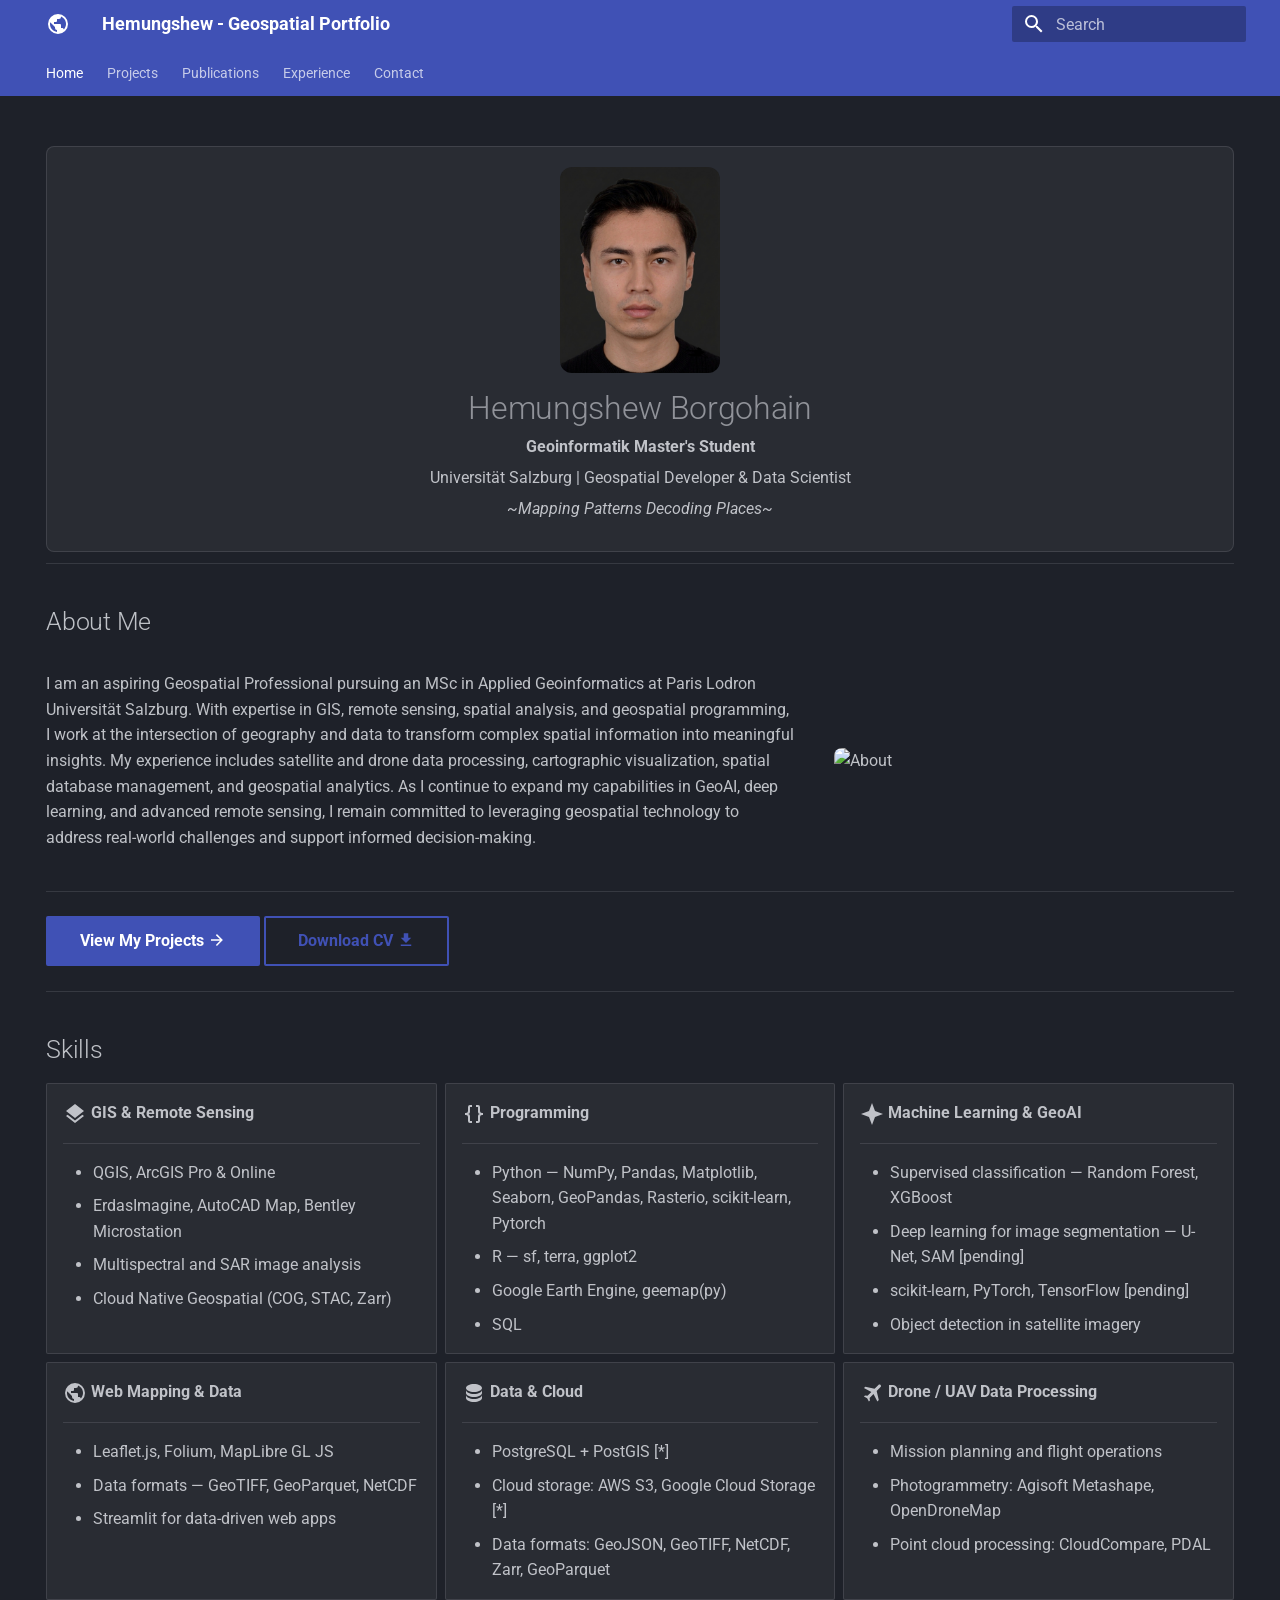
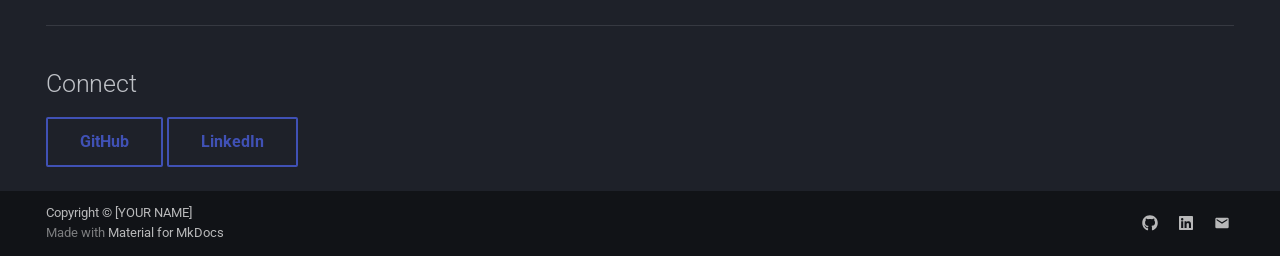
==== commit 2acaa959: "Deployed 5755040 with MkDocs version: 1.6.1" ====
--- a/index.html
+++ b/index.html
@@ -755,20 +755,20 @@
 <p><span class="twemoji lg middle"><svg xmlns="http://www.w3.org/2000/svg" viewBox="0 0 24 24"><path d="m12 16 7.36-5.73L21 9l-9-7-9 7 1.63 1.27M12 18.54l-7.38-5.73L3 14.07l9 7 9-7-1.63-1.27z"/></svg></span> <strong>GIS &amp; Remote Sensing</strong></p>
 <hr />
 <ul>
-<li>QGIS, ArcGIS Pro, Online, Google Earth Engine</li>
-<li>ErdasImagine, AutoCAD Map</li>
+<li>QGIS, ArcGIS Pro &amp; Online</li>
+<li>ErdasImagine, AutoCAD Map, Bentley Microstation</li>
 <li>Multispectral and SAR image analysis</li>
-<li>Cloud Native Geospatial (COG, STAC, Zarr) [pending]</li>
+<li>Cloud Native Geospatial (COG, STAC, Zarr)</li>
 </ul>
 </li>
 <li>
 <p><span class="twemoji lg middle"><svg xmlns="http://www.w3.org/2000/svg" viewBox="0 0 24 24"><path d="M8 3a2 2 0 0 0-2 2v4a2 2 0 0 1-2 2H3v2h1a2 2 0 0 1 2 2v4a2 2 0 0 0 2 2h2v-2H8v-5a2 2 0 0 0-2-2 2 2 0 0 0 2-2V5h2V3m6 0a2 2 0 0 1 2 2v4a2 2 0 0 0 2 2h1v2h-1a2 2 0 0 0-2 2v4a2 2 0 0 1-2 2h-2v-2h2v-5a2 2 0 0 1 2-2 2 2 0 0 1-2-2V5h-2V3z"/></svg></span> <strong>Programming</strong></p>
 <hr />
 <ul>
-<li>Python — GeoPandas, NumPy, Pandas, Matplotlib</li>
+<li>Python — NumPy, Pandas, Matplotlib, Seaborn, GeoPandas, Rasterio, scikit-learn, Pytorch</li>
 <li>R — sf, terra, ggplot2</li>
-<li>JavaScript — Leaflet, MapLibre GL [pending]</li>
-<li>SQL, PostgreSQL + PostGIS [pending]</li>
+<li>Google Earth Engine, geemap(py)</li>
+<li>SQL</li>
 </ul>
 </li>
 <li>
@@ -785,8 +785,7 @@
 <p><span class="twemoji lg middle"><svg xmlns="http://www.w3.org/2000/svg" viewBox="0 0 24 24"><path d="M17.9 17.39c-.26-.8-1.01-1.39-1.9-1.39h-1v-3a1 1 0 0 0-1-1H8v-2h2a1 1 0 0 0 1-1V7h2a2 2 0 0 0 2-2v-.41a7.984 7.984 0 0 1 2.9 12.8M11 19.93c-3.95-.49-7-3.85-7-7.93 0-.62.08-1.22.21-1.79L9 15v1a2 2 0 0 0 2 2m1-16A10 10 0 0 0 2 12a10 10 0 0 0 10 10 10 10 0 0 0 10-10A10 10 0 0 0 12 2"/></svg></span> <strong>Web Mapping &amp; Data</strong></p>
 <hr />
 <ul>
-<li>Leaflet.js, Folium, MapLibre GL JS [*]</li>
-<li>Cloud storage — AWS S3, Google Cloud Storage [*]</li>
+<li>Leaflet.js, Folium, MapLibre GL JS </li>
 <li>Data formats — GeoTIFF, GeoParquet, NetCDF</li>
 <li>Streamlit for data-driven web apps</li>
 </ul>
